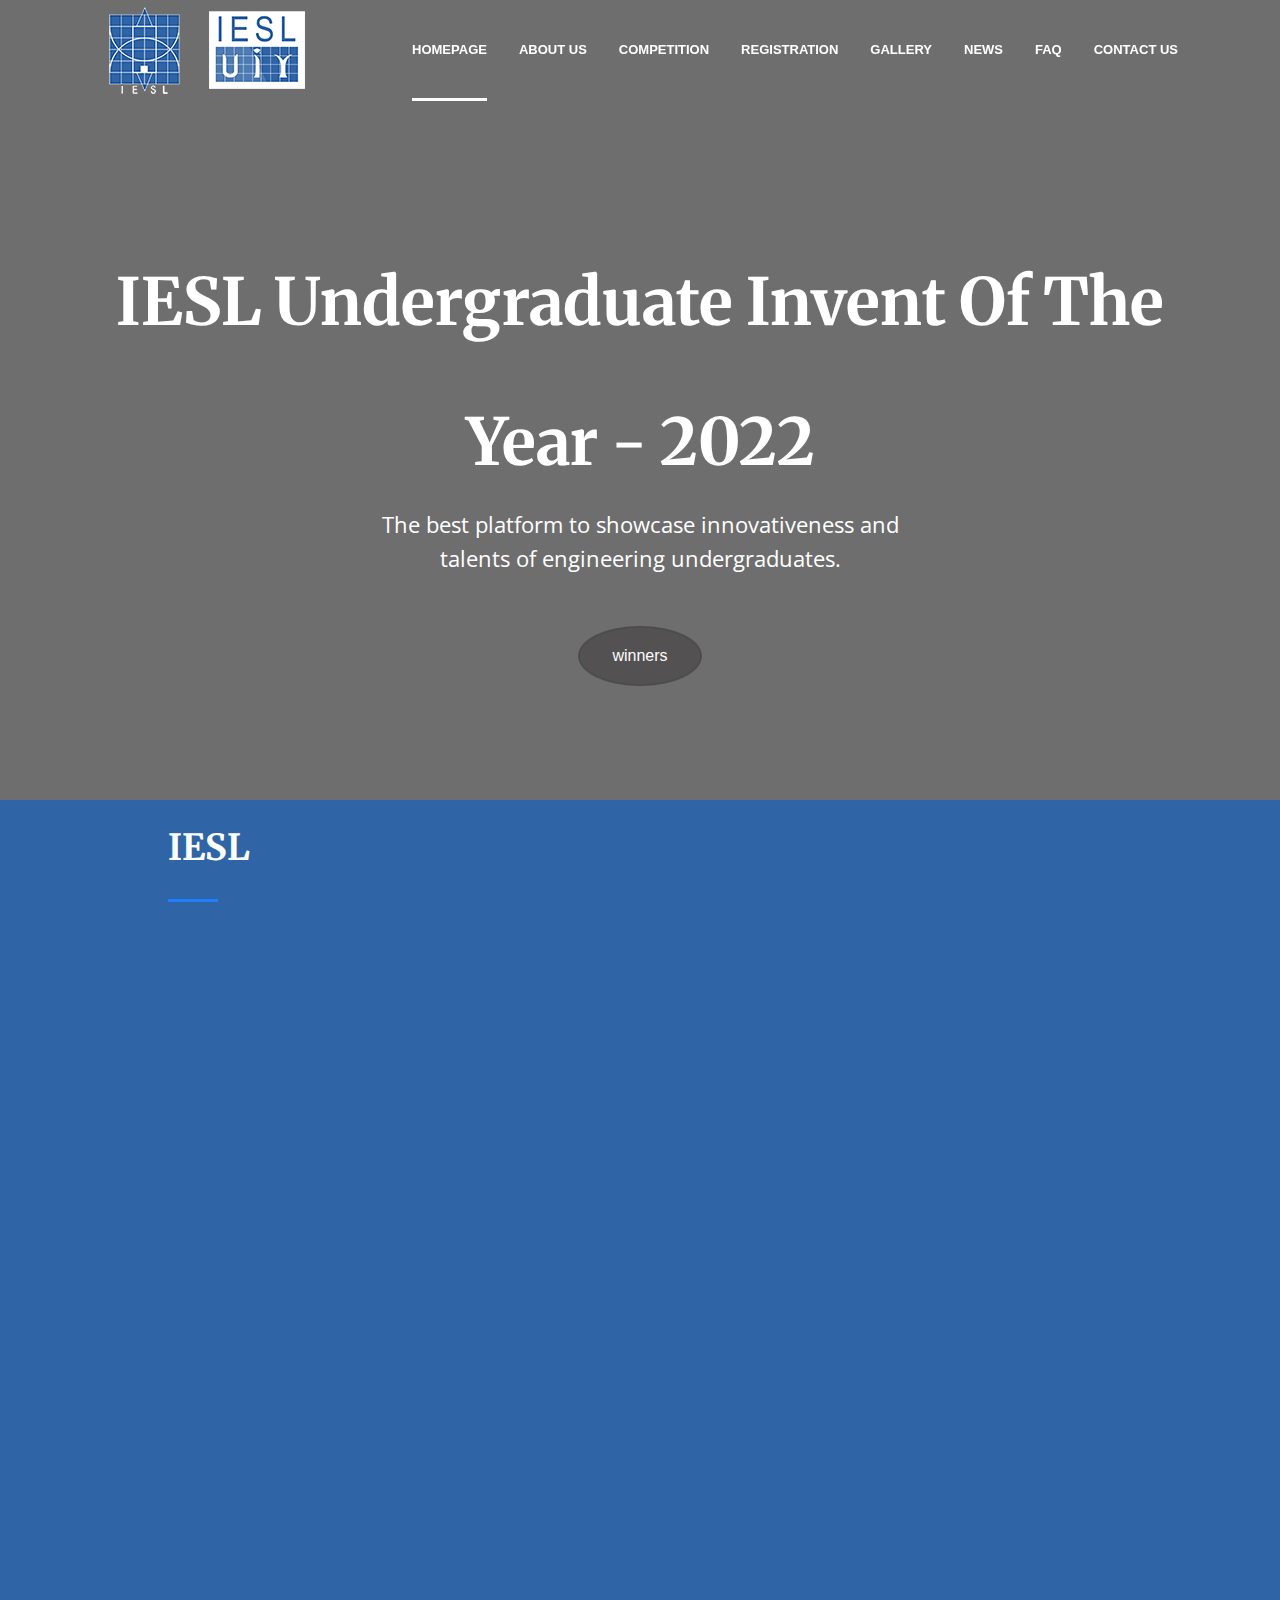
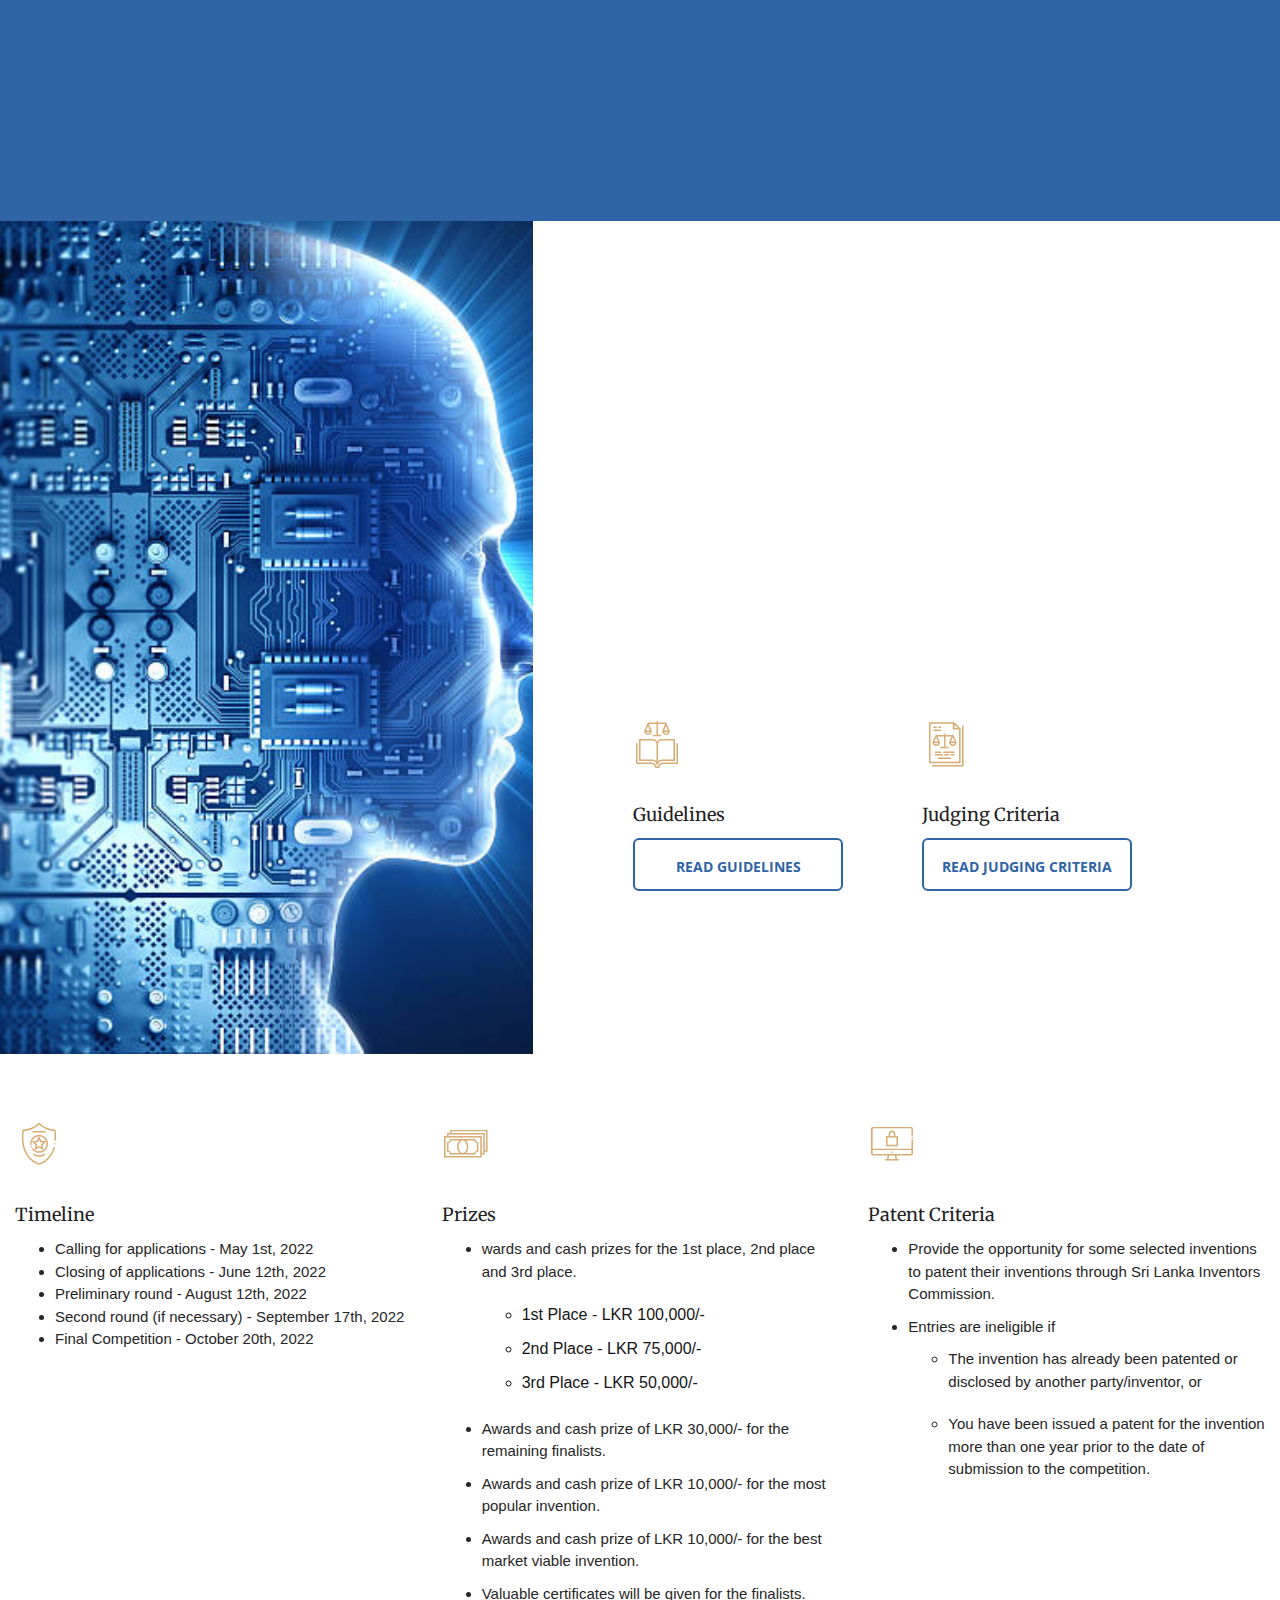
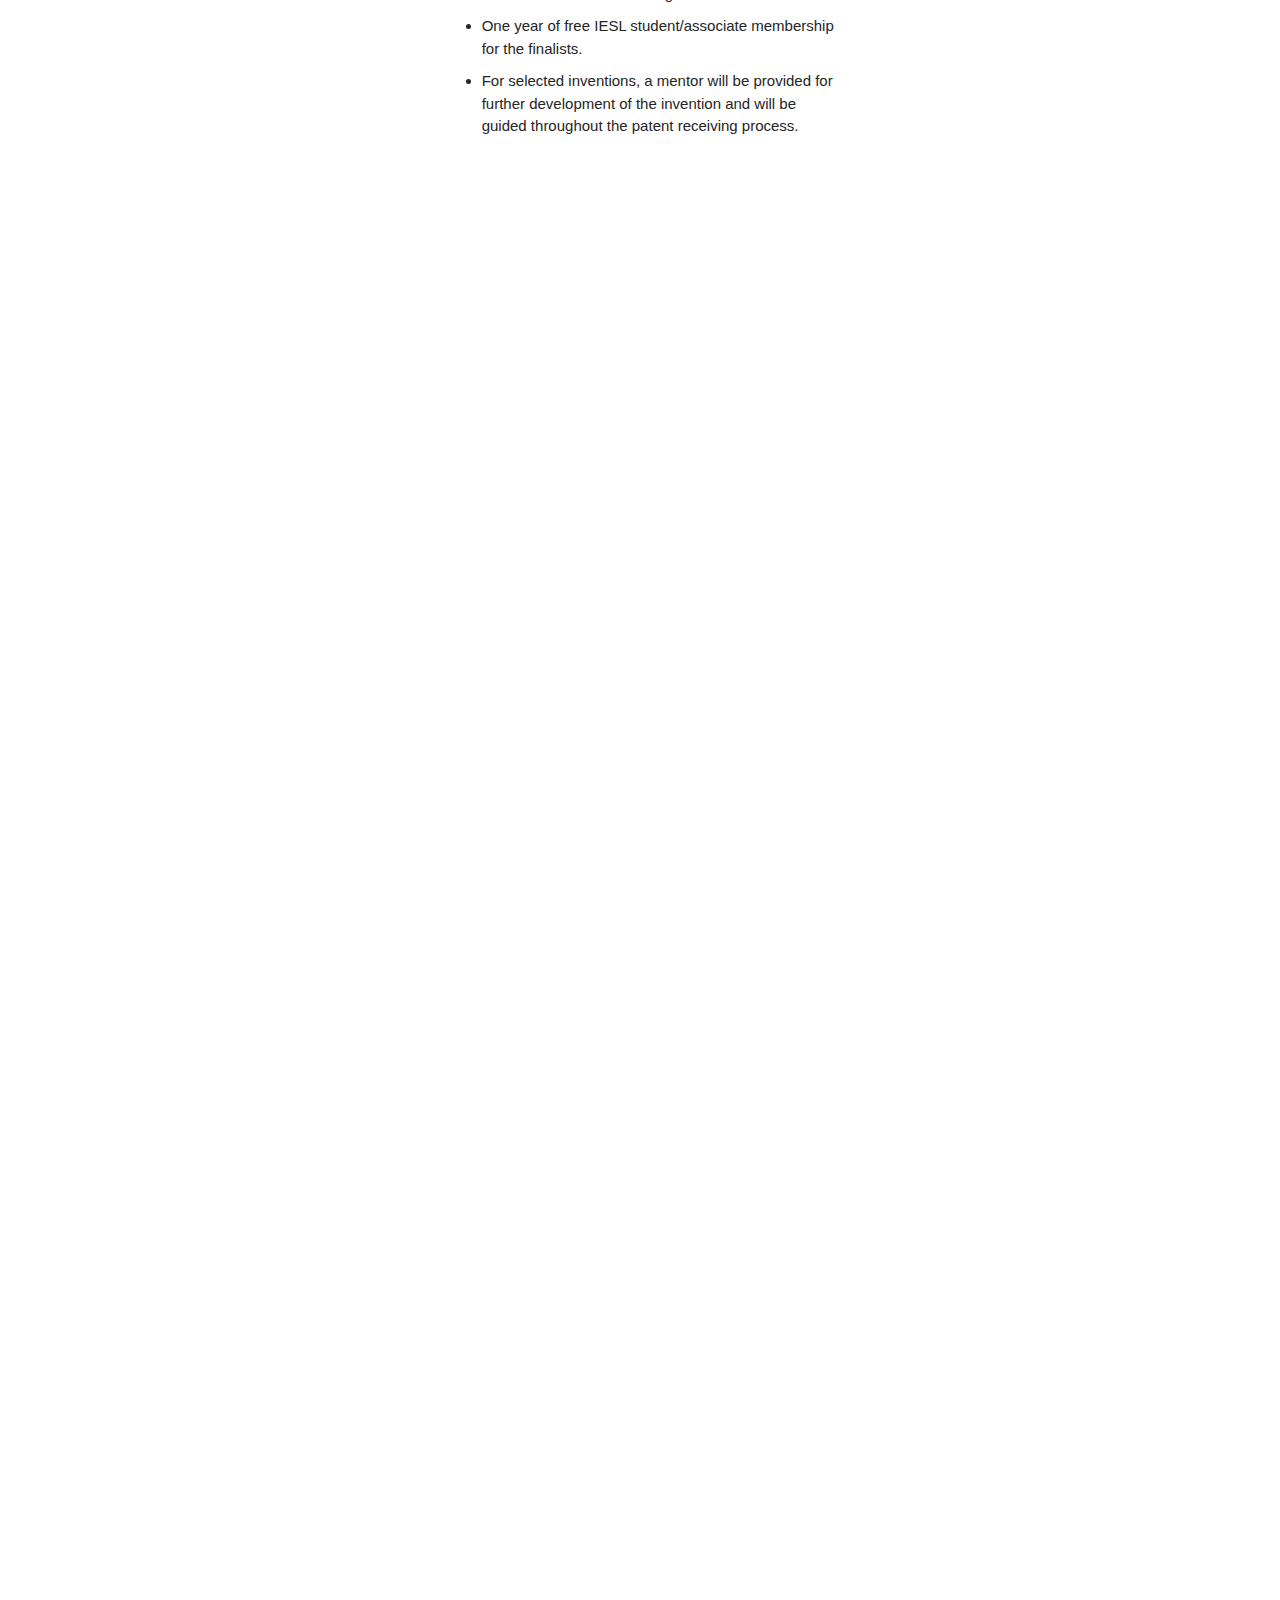
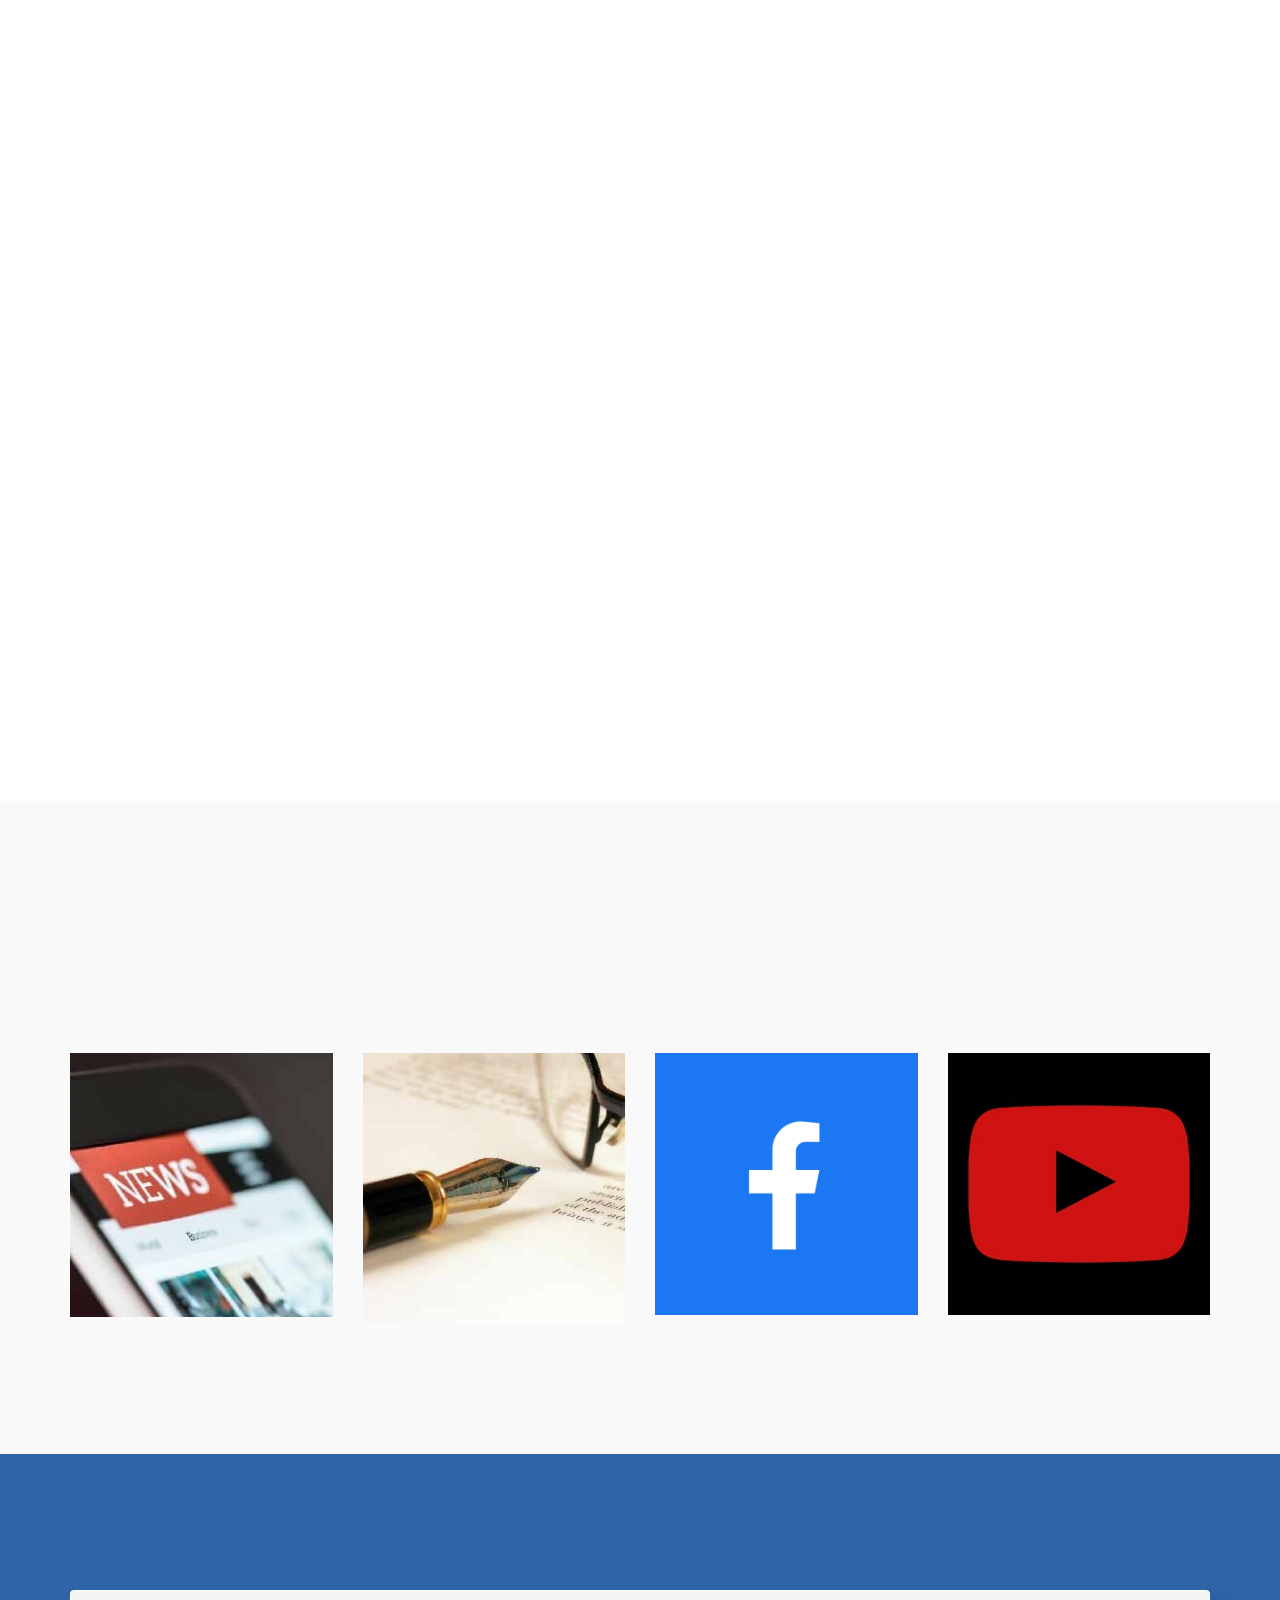
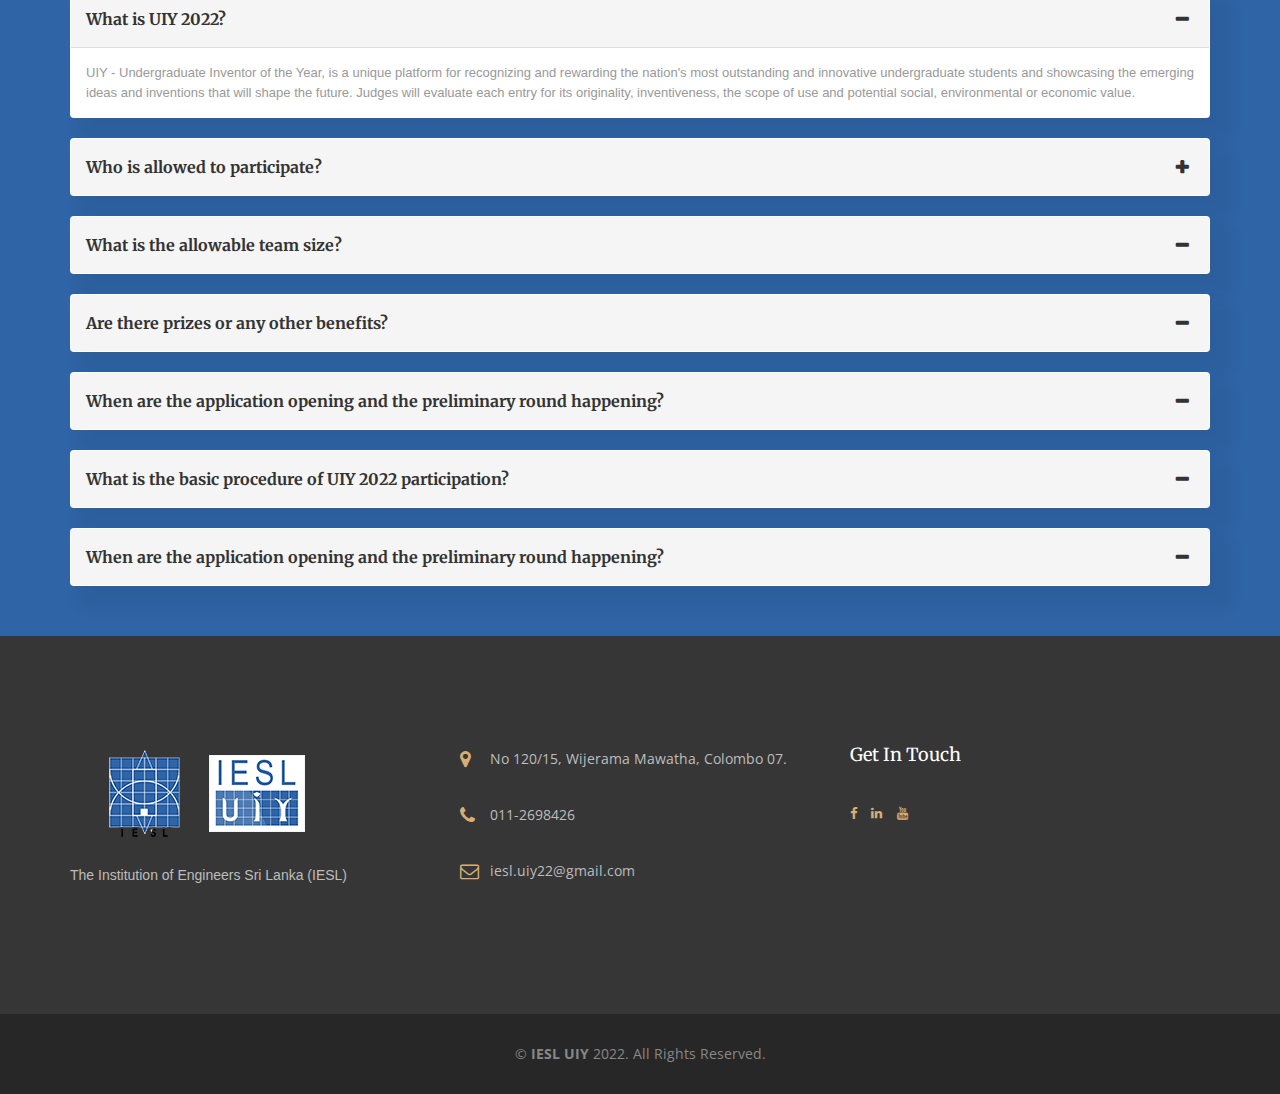
==== index.html @ bcebff73 "initial commit" ====
<!DOCTYPE html>
<html dir="ltr" lang="en-US">
<meta http-equiv="content-type" content="text/html;charset=UTF-8" />
<head>
	<!-- Document Meta
    ============================================= -->
	<meta charset="utf-8">
	<meta http-equiv="X-UA-Compatible" content="IE=edge">
	<!--IE Compatibility Meta-->
	<meta name="author" content="zytheme"/>
	<meta name="viewport" content="width=device-width, initial-scale=1, maximum-scale=1">
	<meta name="description" content="Multi-purpose Business html5 landing page">
	<link href="assets/images/favicon/favicon.ico" rel="icon">
	<link href='https://unpkg.com/boxicons@2.1.2/css/boxicons.min.css' rel='stylesheet'>

	<!-- Fonts
    ============================================= -->
	<link href='http://fonts.googleapis.com/css?family=Open+Sans:300,300i,400,400i,600,600i,700,700i%7CMerriweather:300,300i,400,400i,700,700i,900,900i' rel='stylesheet' type='text/css'>

	<!-- Stylesheets
    ============================================= -->
	<link href="assets/css/external.css" rel="stylesheet">
	<link href="assets/css/bootstrap.min.css" rel="stylesheet">	
<link href="assets/css/style.css" rel="stylesheet">

	<!-- HTML5 shim, for IE6-8 support of HTML5 elements. All other JS at the end of file. -->
	<!--[if lt IE 9]>
      <script src="assets/js/html5shiv.js"></script>
      <script src="assets/js/respond.min.js"></script>
    <![endif]-->

	<!-- Document Title
    ============================================= -->
	<title>	IESL | UIY 2021</title>

	<style>
		div.a {
		  text-align: center;
		}
		
		div.b {
		  text-align: left;
		}
		
		div.c {
		  text-align: right;
		} 
		
		div.d {
		  text-align: justify;
		} 
		</style>
		


		<style>
			body {
			  font-family: Arial;
			  margin: 0;
			}
			
			* {
			  box-sizing: border-box;
			}
			
			img {
			  vertical-align: middle;
			}
			
			/* Position the image container (needed to position the left and right arrows) */
			.container {
			  position: relative;
			}
			
			/* Hide the images by default */
			.mySlides {
			  display: none;
			}
			
			/* Add a pointer when hovering over the thumbnail images */
			.cursor {
			  cursor: pointer;
			}
			
			/* Next & previous buttons */
			
			.next {
			  cursor: pointer;
			  position: absolute;
			  top: 40%;
			  width: auto;
			  padding: 16px;
			  margin-top: -50px;
			  color: rgb(241, 238, 238);
			  font-weight: bold;
			  font-size: 20px;
			  border-radius: 0 3px 3px 0;
			  user-select: none;
			  -webkit-user-select: none;
			}
			
			/* Position the "next button" to the right */
			.next {
			  right: 0;
			  border-radius: 3px 0 0 3px;
			}
			
			/* On hover, add a black background color with a little bit see-through */
			
			.next {
			  background-color: rgba(0, 0, 0, 0.8);
			}
			
			/* Number text (1/3 etc) */
			.numbertext {
			  color: #f2f2f2;
			  font-size: 12px;
			  padding: 8px 12px;
			  position: absolute;
			  top: 0;
			}
			
			/* Container for image text */
			.caption-container {
			  text-align: center;
			  background-color: #222;
			  padding: 2px 16px;
			  color: white;
			}
			
			.row:after {
			  content: "";
			  display: table;
			  clear: both;
			}
			
			/* Six columns side by side */
			.column {
			  float: left;
			  width: 16.66%;
			}
			
			/* Add a transparency effect for thumnbail images */
			.demo {
			  opacity: 0.6;
			}
			
			.active,
			.demo:hover {
			  opacity: 1;
			}

.button {
  border: none;
  color: white;
  padding: 16px 32px;
  text-align: center;
  text-decoration: none;
  display: inline-block;
  font-size: 16px;
  margin: 4px 2px;
  transition-duration: 0.4s;
  cursor: pointer;
}

.button1 {
  background-color: rgb(83, 81, 81); 
  color: rgb(253, 253, 253); 
  border: 2px solid #4d4d4d;
  border-radius: 50%;
}

.button1:hover {
  background-color: #575757;
  color: rgb(10, 10, 10);
}

			</style>
</head>
 
<body class="body-scroll">
	<!-- Document Wrapper
	============================================= -->
	<div id="wrapper" class="wrapper clearfix">	<!-- Header
        ============================================= -->
		<header id="navbar-spy" class="header header-1 header-transparent header-fixed">
			
			<nav id="primary-menu" class="navbar navbar-fixed-top">
				<div class="container">
					<div class="navbar-header">
						<button type="button" class="navbar-toggle collapsed" data-toggle="collapse" data-target="#navbar-collapse-1" aria-expanded="false">
					<span class="sr-only">Toggle navigation</span>
					<span class="icon-bar"></span>
					<span class="icon-bar"></span>
					<span class="icon-bar"></span>
					</button>
					
						<a class="logo" href="index.html">
						<img class="logo-dark" src="assets/images/logo/logo-dark.png" alt="appy Logo">
						<img class="logo-light" src="assets/images/logo/logo-light.png" alt="appy Logo">
					</a>
					</div>
					<div class="collapse navbar-collapse pull-right" id="navbar-collapse-1">
						<ul class="nav navbar-nav nav-pos-right navbar-left nav-split">
							<li class="active"><a data-scroll="scrollTo" href="#slider">Homepage</a>
							</li>
							<li><a data-scroll="scrollTo" href="#about">About Us</a>
							<li><a data-scroll="scrollTo" href="#competition">Competition</a>
							</li>
							
							</li>
							<li><a data-scroll="scrollTo" href="https://forms.gle/jk7kAvyEvwGJWt2A9">Registration</a>
							</li>
							
							<li><a data-scroll="scrollTo" href="#banner3">Gallery</a>
							</li>
							<li><a data-scroll="scrollTo" href="#testimonial">News</a>
							</li>
							<li><a data-scroll="scrollTo" href="#banner">FAQ</a>
							</li>
							<li><a data-scroll="scrollTo" href="#footer">Contact Us</a>
							</li>
						</ul>
					</div>
					<!--/.nav-collapse -->
				</div>
			</nav>

		</header><!-- Slider #1
=== === === === === === === === === === === === === === -->
<section id="slider" class="section slider">
	<div class="slide--item">
		<div class="bg-ytvideo bg-overlay bg-overlay-dark" data-vid-id="xiD3eycmJ24"></div>
		<div class="container">
			<div class="row">
				<div class="col-xs-12 col-sm-12 col-md-12 text-center wow fadeInUp" data-wow-duration="1s">
					<div class="slide--headline">IESL Undergraduate Invent of the <br>
						<br>Year - 2022</div>
				</div>
				<div class="col-xs-12 col-sm-6 col-sm-offset-3 col-md-6 col-md-offset-3 text-center wow fadeInUp" data-wow-duration="1s">
					<div class="slide--bio">The best platform to showcase innovativeness and talents of engineering undergraduates.</div>
				</div>
				<div class="col-xs-12 col-sm-6 col-sm-offset-3 col-md-6 col-md-offset-3 text-center wow fadeInUp" data-wow-duration="1s">
					<a data-scroll="scrollTo" href="#winners"><button class="button button1">winners</button></a>
				</div>
				<div class="col-xs-12 col-sm-6 col-sm-offset-3 col-md-6 col-md-offset-3 text-center wow fadeInUp" data-wow-duration="1s">
				</div>
			</div>
			<!-- .row end -->
		</div>
		<!-- .container end -->
	</div>
	<!-- .slide-item end -->
</section>
<!-- #slider end -->

<!-- Counter #1
=== === === === === === === === === === === === === === -->

<!-- #counter1 end -->

<!-- About
=== === === === === === === === === === === === === === -->
<section id="about" class="section about pt-0 pb-35" style="background-color: rgb(47,100,166);">
	<div class="container">
		<div class="row">
			
			<!-- .col-md-6 end -->
			<div class="col-xs-12 col-sm-12 col-md-12 col-md-offset-1">
				<div class="heading heading-1 mt-30 wow fadeInUp" data-wow-duration="1s">
					<h2 class="heading--title" style="color: #fcfdfd;"><b>IESL</b></h2>
					<div class="heading--divider"></div>
				</div>
				<div class="about-content wow fadeInUp d" data-wow-duration="1s">
					<p style="color: rgb(255, 255, 255);">The Institution of Engineers Sri Lanka (IESL) is a multidisciplinary professional Engineering institution in Sri Lanka. It is the foremost institute for Engineers in this country. 
					</p>
				</div>

				<br>

				<div class="col-xs-12 col-sm-6 col-md-6 wow fadeInUp" data-wow-duration="1s">
					<div class="feature-panel">
						<div class="feature--content b">
							<h3 style="color: rgb(255, 255, 255);">Vision</h3>
							<p style="color: white;"> Be amongst the leading professional institutions in engineering and technology in the world.</p>
						</div>
					</div>
					<!-- .feature-panel end -->
				</div>

				<div class="col-xs-12 col-sm-6 col-md-6 wow fadeInUp" data-wow-duration="1s">
					<div class="feature-panel">
						<div class="feature--content b">
							<h3 style="color: rgb(255, 255, 255);">Mission</h3>
							<p style="color: white;">To be the apex national body of engineers in Sri Lanka which ensures internationally 
								recognized and locally relevant standards in the professional practice and education in engineering, 
								while actively supporting national development and diligently serving its members and the society at large.</p>
						</div>
					</div>
					<!-- .feature-panel end -->
				</div>
				<br>

				<div class="heading heading-1 mt-70 wow fadeInUp" data-wow-duration="1s">
					<h2 class="heading--title" style="color: #f7fafd;"><b>IESL - UIY Committee</b></h2>
					<div class="heading--divider"></div>
				</div>
				<div class="about-content wow fadeInUp d" data-wow-duration="1s">
					<p>Undergraduate Inventor of the Year (UIY) is a committee in IESL that aims to encourage and stimulate undergraduates’ interest in inventions related to Engineering. 
						It also focuses on providing an opportunity for Engineering undergraduates to organize and present their inventions.
					</p>
				</div>

				<div class="col-6 col-sm-3 wow fadeInUp" data-wow-duration="1s">
					<div class="member b">
						<div class="member-info">
							<h5>Eng. Kasun Perera</h5>
							<h6>Chairman</h6>
						</div>
					</div>
					
				</div>

				<div class="col-6 col-sm-3 wow fadeInUp" data-wow-duration="1s">
					<div class="member b">
						<div class="member-info">
							<h5>Dr. Kisho Kumar</h5>
							<h6>Secretary</h6>
						</div>
					</div>
					
				</div>

				<div class="col-6 col-sm-3 wow fadeInUp" data-wow-duration="1s">
					<div class="member b">
						<div class="member-info">
							<h5>Eng. Navodana Kankanamge</h5>
							<h6>Immediate Past Chairman
							</h6>
						</div>
					</div>
					
				</div>

				<div class="col-6 col-sm-3 wow fadeInUp" data-wow-duration="1s">
					<div class="member b">
						<div class="member-info">
							<h5>Eng. Lasantha Prasad</h5>
							<h6>Deputy Chairman</h6>
						</div>
					</div>
					
				</div>
				
				<div class="col-6 col-sm-3 wow fadeInUp" data-wow-duration="1s">
					<div class="member b">
						<div class="member-info">
							<h5>Eng. Imasha Balahewa</h5>
							<h6>Assistant Secretary</h6>
						</div>
					</div>
					
				</div>

				<div class="col-6 col-sm-3 wow fadeInUp" data-wow-duration="1s">
					<div class="member b">
						<div class="member-info">
							<h5>Eng. Jagath Jayaranga</h5>
							<h6>Committee Member</h6>
						</div>
					</div>
					
				</div>
				<div class="col-6 col-sm-3 wow fadeInUp" data-wow-duration="1s">
					<div class="member b">
						<div class="member-info">
							<h5>Eng. Prabath Illangakoon</h5>
							<h6>Committee Member</h6>
						</div>
					</div>
					
				</div>
				<div class="col-6 col-sm-3 wow fadeInUp" data-wow-duration="1s">
					<div class="member b">
						<div class="member-info">
							<h5>Eng.Upul Pallekubura</h5>
							<h6>Committee Member</h6>
						</div>
					</div>
					
				</div>
				<div class="col-6 col-sm-3 wow fadeInUp" data-wow-duration="1s">
					<div class="member b">
						<div class="member-info">
							<h5>Eng. Sameera Wijerathne</h5>
							<h6>Committee Member</h6>
						</div>
					</div>
					
				</div>
				<div class="col-6 col-sm-3 wow fadeInUp" data-wow-duration="1s">
					<div class="member b">
						<div class="member-info">
							<h5>Eng. Uththara Kanakaratne</h5>
							<h6>Committee Member</h6>
						</div>
					</div>
					
				</div>
				<div class="col-6 col-sm-3 wow fadeInUp" data-wow-duration="1s">
					<div class="member b">
						<div class="member-info">
							<h5>Eng. Akila Wijesinghe</h5>
							<h6>Committee Member</h6>
						</div>
					</div>
					
				</div>
				<div class="col-6 col-sm-3 wow fadeInUp" data-wow-duration="1s">
					<div class="member b">
						<div class="member-info">
							<h5>Eng. Vinura Wickramasinghe</h5>
							<h6>Committee Member</h6>
						</div>
					</div>
					
				</div>
				
				

				
				
			</div>
			<!-- .col-md-6 end -->
		</div>
		<!-- .row end -->
	</div>
	<!-- .container end -->
</section>
<!-- #feature2 end -->

<section id="competition" class="bg-white pt-0 pb-0">
	<div class="container-fluid">
		<div class="row">
			<div class="col-xs-12 col-sm-12 col-md-5 pr-0 pl-0">
				<div class="col-img  bg-overlay">
					<div class="bg-section">
						<img src="assets/images/background/bg-4.jpg" alt="Background"/>
					</div>
				</div>
			</div>
			<!-- .col-md-6 end-->
			<br><br>
			<div class="col-xs-12 col-sm-12 col-md-7 col-content pl-100">
				<div class="row clearfix">
					<div class="col-xs-12 col-sm-12 col-md-12">
						<div class="heading heading-1 wow fadeInUp d" data-wow-duration="1s">
							<h2 class="heading--title" style="color: #2f64a6;">UIY 2022</h2>
							<p class="heading--desc">This program is a unique platform for recognizing and rewarding the nation's most outstanding and innovative undergraduate students and showcasing the emerging ideas and inventions that will shape the future. Judges will evaluate each entry for its originality, inventiveness, scope of use and potential social, environmental or economic value. Winners will enjoy exclusive cash prizes, awards, 
								certificates and the opportunity to patent their inventions.</p>
							
						</div>
					</div>
					<!-- .col-md-6 end -->
				</div>
				<br>
				<!-- .row end -->
				<div class="row mb-50">
					<!-- Panel #1 -->
					<div class="col-xs-12 col-sm-6 col-md-6">
						<div class="feature-panel">
							<div class="feature--icon">
								<i class="icon icon-noun_740300_cc"></i>
							</div>
							<div class="feature--content">
								<h3>Guidelines</h3>
								<a class="btn btn--secondary btn--bordered" href="read_guidelines.html">Read Guidelines</a>
							</div>
						</div>
						<!-- .feature-panel end -->
					</div>
					<!-- .col-md-4 end -->

					<!-- Panel #2 -->
					<div class="col-xs-12 col-sm-6 col-md-6">
						<div class="feature-panel">
							<div class="feature--icon">
								<i class="icon icon-noun_741305_cc"></i>
							</div>
							<div class="feature--content">
								<h3>Judging Criteria</h3>
								<a class="btn btn--secondary btn--bordered" href="judging_criteria.html">Read Judging Criteria</a>
							</div>
						</div>
						<!-- .feature-panel end -->
					</div>
					<!-- .col-md-4 end -->

				</div>
				<!-- .row end -->
			</div>
		</div>

     <br><br>
		<div class="row">
			<!-- Panel #3 -->
			<div class="col-xs-12 col-sm-4 col-md-4">
				<div class="feature-panel">
					<div class="feature--icon">
						<i class="icon icon-noun_740296_cc"></i>
					</div>
					<div class="feature--content">
						<h3>Timeline</h3>
						<ul style="color: #252525; font-size: 15px;">
							<li>Calling for applications		- May 1st, 2022 </li>
							<li>Closing of applications		- June 12th, 2022 </li>
							<li>Preliminary round		- August 12th, 2022 </li>
							<li>Second round (if necessary)	- September 17th, 2022 </li>
							<li>Final Competition		- October 20th, 2022  </li>
						</ul>
					</div>
				</div>
				<!-- .feature-panel end -->
			</div>
			<div class="col-xs-12 col-sm-4 col-md-4">
				<div class="feature-panel">
					<div class="feature--icon">
						<i class="icon icon-noun_741291_cc"></i>
					</div>
					<div class="feature--content">
						<h3>Prizes</h3>
						<ul style="color: #252525; font-size: 15px;">
							<li style="padding-bottom: 10px;">wards and cash prizes for the 1st place, 2nd place and 3rd place.
								</li>
								<ul type="A" style="color: #141414; font-size: medium;">
									<li style="padding-top: 10px;">1st Place - LKR 100,000/-</li>
									<li style="padding-top: 10px;">2nd Place - LKR 75,000/-</li>
									<li style="padding-top: 10px;">3rd Place - LKR 50,000/-</li>
								  </ul> 
								  <br>
							<li style="padding-bottom: 10px;"> Awards and cash prize of LKR 30,000/- for the remaining finalists.</li>
							<li style="padding-bottom: 10px;"> Awards and cash prize of LKR 10,000/- for the most popular invention.</li>
							<li style="padding-bottom: 10px;"> Awards and cash prize of LKR 10,000/- for the best market viable invention.</li>
							<li style="padding-bottom: 10px;"> Valuable certificates will be given for the finalists.</li>
							<li style="padding-bottom: 10px;"> One year of free IESL student/associate membership for the finalists.</li>
							<li style="padding-bottom: 10px;"> For selected inventions, a mentor will be provided for further development of the invention and will be guided throughout the patent receiving process.</li>

						</ul>
					</div>
				</div>
				<!-- .feature-panel end -->
			</div>
			<!-- .col-md-4 end -->
			<div class="col-xs-12 col-sm-4 col-md-4">
				<div class="feature-panel">
					<div class="feature--icon">
						<i class="icon icon-noun_740314_cc"></i>
					</div>
					<div class="feature--content">
						<h3>Patent Criteria</h3>
						<ul style="color: #252525; font-size: 15px;">
							<li style="padding-bottom: 10px;">Provide the opportunity for some selected inventions to patent their inventions through Sri Lanka Inventors Commission.</li>
							<li style="padding-bottom: 10px;">Entries are ineligible if 
								<ul>
									<li style="padding-bottom: 10px; padding-top: 10px;">The invention has already been patented or disclosed by another party/inventor, or </li>
									<li style="padding-bottom: 10px; padding-top: 10px;"> You have been issued a patent for the invention more than one year prior to the date of submission to the competition.</li>
								</ul>
							</li>
						</ul>
					</div>
				</div>
				<!-- .feature-panel end -->
			</div>
		
		</div>
		<!-- .row end -->
	</div>
	<!-- .container end -->
</section>
<section id="winners" class="bg-white pt-50 pb-0">
	<div class="container-fluid">
		<div class="row">
			
			<div class="col-md-10 col-md-offset-1 pb-50 wow fadeInUp" data-wow-duration="1s">
				
				<div class="heading heading-1 text--center wow fadeInUp pb-50" data-wow-duration="1s">
					<h2 class="heading--title--gallery">UIY 2021 Winners</h2>
					<br>
					<div class="heading--divider mb-02 heading--center"></div>
					
					
				</div>
				<div class="container">
					<div class="row"><!--
				
				Photos from unsplash.com
				
				Follow me on
				Dribbble: https://dribbble.com/supahfunk
				Twitter: https://twitter.com/supahfunk
				Codepen: https://codepen.io/supah/
				
				-->
				<div class="gallery-winners">
				  <figure>
					<img  src="assets\images\winners\winners5.jpg" alt="" />
					
				  </figure>
				  <figure>
					<img src="assets\images\winners\thankyou.jpg" alt="" />
					
				  </figure>
				  <!-- <figure>
					<img src="assets\images\winners\winners6.jpg" alt="" />
					
				  </figure> -->
				  <figure>
					<img src="assets\images\winners\winners2.jpg" alt="" />
					
				  </figure>
				  <figure>
					<img src="assets\images\winners\winners4.jpg" alt="" />
					
				  </figure>
				  <figure>
					<img src="assets\images\winners\winners1.jpg" alt="" />
					
				  </figure>
				  <figure>
					<img src="assets\images\winners\winners3.jpg" alt="" />
					
				  </figure>
				  
				  
				</div>
				
				<svg xmlns="http://www.w3.org/2000/svg" xmlns:xlink="http://www.w3.org/1999/xlink" style="display:none;">
				  <symbol id="close" viewBox="0 0 18 18">
					<path fill-rule="evenodd" clip-rule="evenodd" fill="#FFFFFF" d="M9,0.493C4.302,0.493,0.493,4.302,0.493,9S4.302,17.507,9,17.507
							S17.507,13.698,17.507,9S13.698,0.493,9,0.493z M12.491,11.491c0.292,0.296,0.292,0.773,0,1.068c-0.293,0.295-0.767,0.295-1.059,0
							l-2.435-2.457L6.564,12.56c-0.292,0.295-0.766,0.295-1.058,0c-0.292-0.295-0.292-0.772,0-1.068L7.94,9.035L5.435,6.507
							c-0.292-0.295-0.292-0.773,0-1.068c0.293-0.295,0.766-0.295,1.059,0l2.504,2.528l2.505-2.528c0.292-0.295,0.767-0.295,1.059,0
							s0.292,0.773,0,1.068l-2.505,2.528L12.491,11.491z"/>
				  </symbol>
				</svg>
				<script>
					popup = {
				  init: function(){
					$('figure').click(function(){
					  popup.open($(this));
					});
					
					$(document).on('click', '.popup img', function(){
					  return false;
					}).on('click', '.popup', function(){
					  popup.close();
					})
				  },
				  open: function($figure) {
					$('.gallery').addClass('pop');
					$popup = $('<div class="popup" />').appendTo($('body'));
					$fig = $figure.clone().appendTo($('.popup'));
					$bg = $('<div class="bg" />').appendTo($('.popup'));
					$close = $('<div class="close"><svg><use xlink:href="#close"></use></svg></div>').appendTo($fig);
					$shadow = $('<div class="shadow" />').appendTo($fig);
					src = $('img', $fig).attr('src');
					$shadow.css({backgroundImage: 'url(' + src + ')'});
					$bg.css({backgroundImage: 'url(' + src + ')'});
					setTimeout(function(){
					  $('.popup').addClass('pop');
					}, 10);
				  },
				  close: function(){
					$('.gallery, .popup').removeClass('pop');
					setTimeout(function(){
					  $('.popup').remove()
					}, 100);
				  }
				}
				
				popup.init()
				
				</script>
						
						
					</div>
				</div>
					
				
			</div>
		</div>
		<!-- .row end -->
	</div>
	<!-- .container end -->
</section>


<!-- Team #1
=== === === === === === === === === === === === === === -->
<!-- #team end  -->
<!-- Banner #3
=== === === === === === === === === === === === === === -->
<section id="banner3" class="bg-white pt-50 pb-0" style="background-color: rgb(47,100,166);">
	<div class="container-fluid">
		<div class="row">
			
			<div class="col-md-10 col-md-offset-1 pb-50 wow fadeInUp" data-wow-duration="1s">
				
				<div class="heading heading-1 text--center wow fadeInUp pb-50" data-wow-duration="1s">
					<h2 class="heading--title--gallery">Gallery</h2>
					<br>
					<div class="heading--divider mb-02 heading--center"></div>
					
					
				</div>


				<div class="container">
					<div class="mySlides">
					  <div class="numbertext">1 / 6</div>
					  <img src="assets/images/gallery/FB_IMG_1616121938739.jpg" style="width:100%">
					</div>
				  
					<div class="mySlides">
					  <div class="numbertext">2 / 6</div>
					  <img src="assets/images/gallery/img2.jpg" style="width:100%">
					</div>
				  
					<div class="mySlides">
					  <div class="numbertext">3 / 6</div>
					  <img src="assets/images/gallery/img3.jpg" style="width:100%">
					</div>
					  
					<div class="mySlides">
					  <div class="numbertext">4 / 6</div>
					  <img src="assets/images/gallery/img4.jpg" style="width:100%">
					</div>
				  
					<div class="mySlides">
					  <div class="numbertext">5 / 6</div>
					  <img src="assets/images/gallery/img5.jpg" style="width:100%">
					</div>
					  
					<div class="mySlides">
					  <div class="numbertext">6 / 6</div>
					  <img src="assets/images/gallery/img6.jpg" style="width:100%">
					</div>

					<div class="mySlides">
						<div class="numbertext">6 / 7</div>
						<img src="assets/images/gallery/img7.jpg" style="width:100%">
					  </div>
					  
					  <div class="mySlides">
						<div class="numbertext">6 / 8</div>
						<img src="assets/images/gallery/img8.jpg" style="width:100%">
					  </div>
					  
					  <div class="mySlides">
						<div class="numbertext">6 / 9</div>
						<img src="assets/images/gallery/img9.PNG" style="width:100%">
					  </div>

					   
					  <div class="mySlides">
						<div class="numbertext">6 / 10</div>
						<img src="assets/images/gallery/img10.jpg" style="width:100%">
					  </div>

					   
					  <div class="mySlides">
						<div class="numbertext">6 / 11</div>
						<img src="assets/images/gallery/img11.jpg" style="width:100%">
					  </div>

					   
					  <div class="mySlides">
						<div class="numbertext">6 / 12</div>
						<img src="assets/images/gallery/img12.JPG" style="width:100%">
					  </div>

					   
					  <div class="mySlides">
						<div class="numbertext">6 / 13</div>
						<img src="assets/images/gallery/img13.png" style="width:100%">
					  </div>

					  <div class="mySlides">
						<div class="numbertext">6 / 14</div>
						<img src="assets/images/gallery/img14.jpg" style="width:100%">
					  </div>

					  <div class="mySlides">
						<div class="numbertext">6 / 15</div>
						<img src="assets/images/gallery/img15.png" style="width:100%">
					  </div>

					  <div class="mySlides">
						<div class="numbertext">6 / 16</div>
						<img src="assets/images/gallery/img16.jpg" style="width:100%">
					  </div>

					  <div class="mySlides">
						<div class="numbertext">6 / 17</div>
						<img src="assets/images/gallery/img17.jpg" style="width:100%">
					  </div>

					  <div class="mySlides">
						<div class="numbertext">6 / 18</div>
						<img src="assets/images/gallery/img18.jpg" style="width:100%">
					  </div>

					  <div class="mySlides">
						<div class="numbertext">6 / 19</div>
						<img src="assets/images/gallery/img19.png" style="width:100%">
					  </div>

					  <div class="mySlides">
						<div class="numbertext">6 / 20</div>
						<img src="assets/images/gallery/img20.jpg" style="width:100%">
					  </div>

					  <div class="mySlides">
						<div class="numbertext">6 / 21</div>
						<img src="assets/images/gallery/img21.jpg" style="width:100%">
					  </div>
					  
					<!-- <a class="prev" onclick="plusSlides(-1)">❮</a> -->
					<a class="next" onclick="plusSlides(1)">❯</a>
				  
				  </div>
		
			</div>
		</div>
		<!-- .row end -->
	</div>
	<!-- .container end -->
</section>
<!-- #banner3 end -->
<!-- Testimonial #2
=== === === === === === === === === === === === === === -->
<section id="testimonial" class="testimonial">
	<div class="container">
		<div class="row clearfix">
			<div class="col-xs-12 col-sm-12 col-md-6 col-md-offset-3">
				<div class="heading heading-1 text--center wow fadeInUp" data-wow-duration="1s">
					<h2 class="heading--title" style="color: #2f64a6;">Get in touch with us</h2>
					
					<div class="heading--divider mb-80 heading--center"></div>
				</div>
			</div>
			<!-- .col-md-6 end -->
		</div>
		<!-- .row end -->
		<div class="row">

			<a href="#">
			<!-- Member #1 -->
			<div class="col-xs-12 col-sm-3 col-md-3">
				<div class="member">
					<div class="member-img">
						<img src="assets/images/team/dd.jpg" width="280" height="150" alt="member"/>
						<div class="member-overlay">
							<a href="https://iesl.lk/SLEN/54/UIY%20Inven-%CE%8Cvation%20Program.php">
							<div class="member-social">
								<div class=" pos-vertical-center">
									<h3 style="color: aliceblue;">SLEN NewsLetter</h3>
								</div>
							</div>
							</a>
						</div>
						<!-- .memebr-ovelay end -->
					</div>
					<!-- .member-img end -->
				</div>
				<!-- .member end -->
			</div>
			<!-- .col-md-3 end -->
			</a>

			

			<a href="">
			<!-- Member #2 -->
			<div class="col-xs-12 col-sm-3 col-md-3">
				<div class="member">
					<div class="member-img ">
						<img src="assets/images/team/ee.jpg" alt="member"/>
						<div class="member-overlay">
							<a href = "https://drive.google.com/uc?export=download&id=1vGldttZw5C9ZEB0uwjhrRpW8bVTpb_px">
							<div class="member-social">
								<div class=" pos-vertical-center">
									<h3 style="color: aliceblue;">E-Magazine</h3>
								</div>
							</div>
							</a>
						</div>
						<!-- .memebr-ovelay end -->
					</div>
					<!-- .member-img end -->
				</div>
				<!-- .member end -->
			</div>
			<!-- .col-md-3 end -->
			</a>

			<a href="#">
			<!-- Member #3 -->
			<div class="col-xs-12 col-sm-3 col-md-3">
				<div class="member">
					<div class="member-img" onclick="location.href='#';">
						<img src="assets/images/team/fb3.png" alt="member"/>
						<div class="member-overlay">
							<div class="member-social">
								<a href="https://www.facebook.com/IESL-JIY-UIY-103052855227397">
								<div class=" pos-vertical-center">
									<h3 style="color: aliceblue; font-size: 200%;">Facebook</h3>
								</div>
								</a>
							</div>
						</div>
						<!-- .memebr-ovelay end -->
					</div>
					<!-- .member-img end -->
					
				</div>
				<!-- .member end -->
			</div>
			<!-- .col-md-3 end -->
			</a>

			<a href="#">
				<!-- Member #1 -->
				<div class="col-xs-12 col-sm-3 col-md-3">
					<div class="member">
						<div class="member-img">
							<img src="assets/images/team/w.jpg" alt="member"/>
							<div class="member-overlay">
								<div class="member-social">
									<a href="https://www.youtube.com/channel/UCH5gHoIXiNMhShsXK6Zda0g"></a>
									<div class=" pos-vertical-center">
										<h3 style="color: aliceblue;">Youtube</h3>
									</div>
								</a>
								</div>
							</div>
							<!-- .memebr-ovelay end -->
						</div>
						<!-- .member-img end -->
					</div>
					<!-- .member end -->
				</div>
				<!-- .col-md-3 end -->
				</a>

		</div>
	</div>
</section> <!-- .testimonial2 end -->
<!-- Clients Carousel Section
=== === === === === === === === === === === === === === -->

<!-- #clients end -->

<!-- Banner 
=== === === === === === === === === === === === === === -->
<section id="banner" class="section cta pt-50 pb-30" style="background-color: rgb(47,100,166);">
	<div class="container-fluid">
		<div class="row">
			<div class="heading heading-1 text--center wow fadeInUp pb-50" data-wow-duration="1s">
				<h2 class="heading--title" style="color: aliceblue;">FAQ</h2>
			</div>
			<div class="container">
				<div class="row">
				  <div class="col-md-12">
					<div class="panel-group" id="accordion" role="tablist" aria-multiselectable="true">
					  <div class="panel panel-default">
						<div class="panel-heading" role="tab" id="headingOne">
						  <h4 class="panel-title">
							<a data-toggle="collapse" data-parent="#accordion" href="#collapseOne" aria-expanded="true" aria-controls="collapseOne">
								What is UIY 2022?
							</a>
						  </h4>
			  
						</div>
						<div id="collapseOne" class="panel-collapse collapse in" role="tabpanel" aria-labelledby="headingOne">
						  	<div class="panel-body">UIY - Undergraduate Inventor of the Year, is a unique platform for recognizing and rewarding
								the nation&#39;s most outstanding and innovative undergraduate students and showcasing the
								emerging ideas and inventions that will shape the future. Judges will evaluate each entry for its
								originality, inventiveness, the scope of use and potential social, environmental or economic
								value.
			  				</div>
						</div>
					  </div>
					  <div class="panel panel-default">
						<div class="panel-heading" role="tab" id="headingTwo">
						  <h4 class="panel-title">
							<a class="collapsed" data-toggle="collapse" data-parent="#accordion" href="#collapseTwo" aria-expanded="false" aria-controls="collapseTwo">
								Who is allowed to participate?
							</a>
						  </h4>
			  
						</div>
						<div id="collapseTwo" class="panel-collapse collapse" role="tabpanel" aria-labelledby="headingTwo">
						  	<div class="panel-body">To enter the competition, the student shall be an undergraduate of Engineering faculties of the
								University of Peradeniya, University of Moratuwa, University of Ruhuna, University of Sri
								Jayewardenepura, South Eastern University, University of Jaffna and Open University of Sri
								Lanka as of 1st May 2022. 
			  				</div>
						</div>
					  </div>

					  <div class="panel panel-default">
						<div class="panel-heading" role="tab" id="headingThree">
						  <h4 class="panel-title">
							<a data-toggle="collapse" data-parent="#accordion" href="#collapseThree" aria-expanded="true" aria-controls="collapseThree">
								What is the allowable team size?
							</a>
						  </h4>
			  
						</div>
						<div id="collapseThree" class="panel-collapse collapse" role="tabpanel" aria-labelledby="headingThree">
							<div class="panel-body">You can participate as an individual or a group project. The maximum number of group
							  members per group is eight. A contestent can be a part of the competition as follows,</div>
  
							  <ul>
								  <li>One/ two individual project/s</li>
								  <li>One individual project and one group project</li>
								  <li>One group project. </li>
								
						</div>
					  </div>


					  <div class="panel panel-default">
						<div class="panel-heading" role="tab" id="headingFour">
						  <h4 class="panel-title">
							<a data-toggle="collapse" data-parent="#accordion" href="#collapseFour" aria-expanded="true" aria-controls="collapseFour">
								Are there prizes or any other benefits?
							</a>
						  </h4>
			  
						</div>
						<div id="collapseFour" class="panel-collapse collapse" role="tabpanel" aria-labelledby="headingFour">
							<div class="panel-body">Absolutely! Awards criteria are as follows,
							  <ul>
								  <li>Awards and cash prizes for the 1st place, 2nd place and 3rd place.</li>
								  <ul>
									  <li>1st Place - LKR 100,000/-</li>
									  <li>2nd Place - LKR 75,000/-</li>
									  <li>3rd Place - LKR 50,000/-</li>
								  </ul>	
								  <li>Awards and cash prize of LKR 30,000/- for the remaining finalists.</li>
								  <li>Awards and cash prize of LKR 10,000/- for the most popular invention.</li>
								  <li>Awards and cash prize of LKR 10,000/- for the best market viable invention.</li>
								  <li>Valuable certificates will be given for the finalists.</li>
								  <li>One year of free IESL student/associate membership for the finalists.</li>
								  <li>For selected inventions, a mentor will be provided for further development of the</li>
								  <li>invention and will be guided throughout the patent receiving process.</li>
							</ul>  
							
							</div>
							<div class="panel-body">Patent Criteria is as follows,
							  <ul>
								  <li>Provide the opportunity for some selected inventions to patent their inventions through
									  Sri Lanka Inventors Commission.</li>
								  <li>Entries are ineligible if</li>
								  <ul>
									  <li>The invention has already been patented or disclosed by another party/inventor,
										  or</li>
									  <li>You have been issued a patent for the invention more than one year prior to the
										  date of submission to the competition.</li>
									  
								  </ul>	
							</ul>  
							
							</div>
					  </div>
					  </div>

					  <div class="panel panel-default">
						<div class="panel-heading" role="tab" id="headingFive">
						  <h4 class="panel-title">
							<a data-toggle="collapse" data-parent="#accordion" href="#collapseFive" aria-expanded="true" aria-controls="collapseFive">
								When are the application opening and the preliminary round happening?
							</a>
						  </h4>
			  
						</div>
						<div id="collapseFive" class="panel-collapse collapse" role="tabpanel" aria-labelledby="headingFive">
							<div class="panel-body">Absolutely! Awards criteria are as follows,
							  <ul>
								  <li>Calling for applications - May 1st , 2022</li>
								  <li>Closing of applications - June 12th , 2022</li>
								  <li>The preliminary competition - August 12th, 2022</li>
								  <li>Second round (if necessary) - September 17th, 2022</li>
								  <li>Final Competition - October 20th, 2022</li>
						  
							</ul>  
							
							</div>
					  </div>
					  </div>


					  <div class="panel panel-default">
						<div class="panel-heading" role="tab" id="headingSix">
						  <h4 class="panel-title">
							<a data-toggle="collapse" data-parent="#accordion" href="#collapseSix" aria-expanded="true" aria-controls="collapseSix">
								What is the basic procedure of UIY 2022 participation?
							</a>
						  </h4>
			  
						</div>
						<div id="collapseSix" class="panel-collapse collapse" role="tabpanel" aria-labelledby="headingSix">
							<div class="panel-body">Registration form link :
							  <ul>
							  <li>Students must submit their inventions to the Deputy Executive Secretary, IESL through a
								  google form or website by 29th May 2022 with the project proposal, a signed letter
								  from the Department Head verifying the originality and the application form.</li>
							  <li>The verification letter by the Head of the department should objectively set forth the
								  extent to which the student exercised independence and originality and the part the
								  advisor played. All the names of the inventors must be included in the verification letter.</li>
							  <li>The maximum page count for the project proposal is 5 pages. And it should be in pdf
								  format.</li>
								  <li>The piliminery competition will be held on August 12th 2022. The number of additional
									  rounds will be decided accordingly by considering the total number of initial
									  submissions. If so, the dates will be informed. Selected inventions (maximum ten
									  inventions) will be eligible to participate in the UIY final in October 2022.</li>
							</ul>  
							
							</div>
					  </div>
					  </div>


					  <div class="panel panel-default">
						<div class="panel-heading" role="tab" id="headingSeven">
						  <h4 class="panel-title">
							<a data-toggle="collapse" data-parent="#accordion" href="#collapseSeven" aria-expanded="true" aria-controls="collapseSeven">
								When are the application opening and the preliminary round happening?
							</a>
						  </h4>
			  
						</div>
						<div id="collapseSeven" class="panel-collapse collapse" role="tabpanel" aria-labelledby="headingSeven">
							<div class="panel-body">Judged by the Sri Lanka Inventors Commission and the judge’s decision will be the final
							  decision.
							</div>
							<div class="panel-body">The judge panel will evaluate the project based on the following criterias,
							</div>
							<ul>
						  <li>Explanation of the problem identified, targeted solution, advantages of the project idea and the people affected</li>
						  <li>Expressing the idea clearly with its positive impact</li>
						  <li>Comparing of the idea with what already exists (if applicable) and/or highlight</li>
						  <li>The uniqueness of the solution</li>
						  <li>Demonstrate the idea in tangible form (prototype or as a diagram)</li>
						  <li>Commercial viability and the marketing approach of the idea</li>
						  <li>Innovativeness of the project idea</li>
					  
						</ul>  
					  </div>
					  </div>

					</div>
				  </div>
				</div>
			  </div>
		</div>
		<!-- .row end -->
	</div>
	<!-- .container end -->
</section>
<!-- #banner2 end -->

		<!-- Footer #5
============================================= -->
		<footer id="footer" class="footer">
		<!-- Widget Section
	============================================= -->
	<div class="footer-widget">
		<div class="container">
			<div class="row">
				<div class="col-xs-12 col-sm-4 col-md-4 footer--widget-about">
					<div class="footer--widget-content">
						<img class="mb-20" src="assets/images/logo/logo-dark.png" alt="logo">
						<p>The Institution of Engineers Sri Lanka (IESL)</p>
						<div class="clearfix"></div>
						
					</div>
				</div><!-- .col-md-4 end -->
				<div class="col-xs-12 col-sm-4 col-md-4 footer--widget-contact">
					
					<div class="footer--widget-content">
						<ul class="list-unstyled mb-0">
							<li><i class="fa fa-map-marker"></i> No 120/15, Wijerama Mawatha, Colombo 07.</li>
							<li><i class="fa fa-phone"></i> 011-2698426</li>
							<li><i class="fa fa-envelope-o"></i>iesl.uiy22@gmail.com</li>
						</ul>
					</div>
				</div>
					
				
				<div class="col-xs-12 col-sm-4 col-md-4 footer--widget-contact">
					<div class="footer--widget-title">
						<h5>Get In Touch</h5>
					</div>
					<div class="social">
							<a class="share-twitter" href="https://www.facebook.com/IESL-JIY-UIY-103052855227397"><i class="fa fa-facebook"></i></a>&nbsp;&nbsp;&nbsp;
							<a class="share-linkedin" href="https://www.linkedin.com/company/iesl-uiy/"><i class="fa fa-linkedin"></i></a>&nbsp;&nbsp;&nbsp;
							<a class="share-pinterest" href="https://www.youtube.com/channel/UCH5gHoIXiNMhShsXK6Zda0g"><i class="fa fa-youtube"></i></a>
						</div>
				</div><!-- .col-md-4 end -->
			</div>
		</div><!-- .container end -->
	</div>
			<!-- Copyrights
	============================================= -->
		<div class="footer--copyright">
			<div class="container">
				<div class="row">
					<div class="col-xs-12 col-sm-12 col-md-12 text--center">
						<span>&copy; <strong>IESL UIY </strong> 2022. All rights reserved.</span>
					</div>
				</div>
			</div>
			<!-- .container end -->
			</div>
		</footer>
		</div>
		<!-- #wrapper end -->

		<!-- Footer Scripts
============================================= -->
		<script src="assets/js/jquery-2.2.4.min.js"></script>
		<script src="assets/js/plugins.js"></script>
		<script src="assets/js/functions.js"></script>
		<script>
			let slideIndex = 1;
			showSlides(slideIndex);
			
			function plusSlides(n) {
			  showSlides(slideIndex += n);
			}
			
			function currentSlide(n) {
			  showSlides(slideIndex = n);
			}
			
			function showSlides(n) {
			  let i;
			  let slides = document.getElementsByClassName("mySlides");
			  let dots = document.getElementsByClassName("demo");
			  let captionText = document.getElementById("caption");
			  if (n > slides.length) {slideIndex = 1}
			  if (n < 1) {slideIndex = slides.length}
			  for (i = 0; i < slides.length; i++) {
				slides[i].style.display = "none";
			  }
			  for (i = 0; i < dots.length; i++) {
				dots[i].className = dots[i].className.replace(" active", "");
			  }
			  slides[slideIndex-1].style.display = "block";
			  dots[slideIndex-1].className += " active";
			  captionText.innerHTML = dots[slideIndex-1].alt;
			}
			</script>
</body>
</html>
---- assets/css/external.css ----
/* Magnific Popup CSS */
.mfp-bg {
  top: 0;
  left: 0;
  width: 100%;
  height: 100%;
  z-index: 1042;
  overflow: hidden;
  position: fixed;
  background: #0b0b0b;
  opacity: 0.8;
  filter: alpha(opacity=80); }

.mfp-wrap {
  top: 0;
  left: 0;
  width: 100%;
  height: 100%;
  z-index: 1043;
  position: fixed;
  outline: none !important;
  -webkit-backface-visibility: hidden; }

.mfp-container {
  text-align: center;
  position: absolute;
  width: 100%;
  height: 100%;
  left: 0;
  top: 0;
  padding: 0 8px;
  -webkit-box-sizing: border-box;
  -moz-box-sizing: border-box;
  box-sizing: border-box; }

.mfp-container:before {
  content: '';
  display: inline-block;
  height: 100%;
  vertical-align: middle; }

.mfp-align-top .mfp-container:before {
  display: none; }

.mfp-content {
  position: relative;
  display: inline-block;
  vertical-align: middle;
  margin: 0 auto;
  text-align: left;
  z-index: 1045; }

.mfp-inline-holder .mfp-content,
.mfp-ajax-holder .mfp-content {
  width: 100%;
  cursor: auto; }

.mfp-ajax-cur {
  cursor: progress; }

.mfp-zoom-out-cur, .mfp-zoom-out-cur .mfp-image-holder .mfp-close {
  cursor: -moz-zoom-out;
  cursor: -webkit-zoom-out;
  cursor: zoom-out; }

.mfp-zoom {
  cursor: pointer;
  cursor: -webkit-zoom-in;
  cursor: -moz-zoom-in;
  cursor: zoom-in; }

.mfp-auto-cursor .mfp-content {
  cursor: auto; }

.mfp-close,
.mfp-arrow,
.mfp-preloader,
.mfp-counter {
  -webkit-user-select: none;
  -moz-user-select: none;
  user-select: none; }

.mfp-loading.mfp-figure {
  display: none; }

.mfp-hide {
  display: none !important; }

.mfp-preloader {
  color: #CCC;
  position: absolute;
  top: 50%;
  width: auto;
  text-align: center;
  margin-top: -0.8em;
  left: 8px;
  right: 8px;
  z-index: 1044; }
  .mfp-preloader a {
    color: #CCC; }
    .mfp-preloader a:hover {
      color: #FFF; }

.mfp-s-ready .mfp-preloader {
  display: none; }

.mfp-s-error .mfp-content {
  display: none; }

button.mfp-close,
button.mfp-arrow {
  overflow: visible;
  cursor: pointer;
  background: transparent;
  border: 0;
  -webkit-appearance: none;
  display: block;
  outline: none;
  padding: 0;
  z-index: 1046;
  -webkit-box-shadow: none;
  box-shadow: none; }

button::-moz-focus-inner {
  padding: 0;
  border: 0; }

.mfp-close {
  width: 44px;
  height: 44px;
  line-height: 44px;
  position: absolute;
  right: 0;
  top: 0;
  text-decoration: none;
  text-align: center;
  opacity: 0.65;
  filter: alpha(opacity=65);
  padding: 0 0 18px 10px;
  color: #FFF;
  font-style: normal;
  font-size: 28px;
  font-family: Arial, Baskerville, monospace; }
  .mfp-close:hover,
  .mfp-close:focus {
    opacity: 1;
    filter: alpha(opacity=100); }
  .mfp-close:active {
    top: 1px; }

.mfp-close-btn-in .mfp-close {
  color: #333; }

.mfp-image-holder .mfp-close,
.mfp-iframe-holder .mfp-close {
  color: #FFF;
  right: -6px;
  text-align: right;
  padding-right: 6px;
  width: 100%; }

.mfp-counter {
  position: absolute;
  top: 0;
  right: 0;
  color: #CCC;
  font-size: 12px;
  line-height: 18px;
  white-space: nowrap; }

.mfp-arrow {
  position: absolute;
  opacity: 0.65;
  filter: alpha(opacity=65);
  margin: 0;
  top: 50%;
  margin-top: -55px;
  padding: 0;
  width: 90px;
  height: 110px;
  -webkit-tap-highlight-color: transparent; }
  .mfp-arrow:active {
    margin-top: -54px; }
  .mfp-arrow:hover,
  .mfp-arrow:focus {
    opacity: 1;
    filter: alpha(opacity=100); }
  .mfp-arrow:before,
  .mfp-arrow:after,
  .mfp-arrow .mfp-b,
  .mfp-arrow .mfp-a {
    content: '';
    display: block;
    width: 0;
    height: 0;
    position: absolute;
    left: 0;
    top: 0;
    margin-top: 35px;
    margin-left: 35px;
    border: medium inset transparent; }
  .mfp-arrow:after,
  .mfp-arrow .mfp-a {
    border-top-width: 13px;
    border-bottom-width: 13px;
    top: 8px; }
  .mfp-arrow:before,
  .mfp-arrow .mfp-b {
    border-top-width: 21px;
    border-bottom-width: 21px;
    opacity: 0.7; }

.mfp-arrow-left {
  left: 0; }
  .mfp-arrow-left:after,
  .mfp-arrow-left .mfp-a {
    border-right: 17px solid #FFF;
    margin-left: 31px; }
  .mfp-arrow-left:before,
  .mfp-arrow-left .mfp-b {
    margin-left: 25px;
    border-right: 27px solid #3F3F3F; }

.mfp-arrow-right {
  right: 0; }
  .mfp-arrow-right:after,
  .mfp-arrow-right .mfp-a {
    border-left: 17px solid #FFF;
    margin-left: 39px; }
  .mfp-arrow-right:before,
  .mfp-arrow-right .mfp-b {
    border-left: 27px solid #3F3F3F; }

.mfp-iframe-holder {
  padding-top: 40px;
  padding-bottom: 40px; }
  .mfp-iframe-holder .mfp-content {
    line-height: 0;
    width: 100%;
    max-width: 900px; }
  .mfp-iframe-holder .mfp-close {
    top: -40px; }

.mfp-iframe-scaler {
  width: 100%;
  height: 0;
  overflow: hidden;
  padding-top: 56.25%; }
  .mfp-iframe-scaler iframe {
    position: absolute;
    display: block;
    top: 0;
    left: 0;
    width: 100%;
    height: 100%;
    box-shadow: 0 0 8px rgba(0, 0, 0, 0.6);
    background: #000; }

/* Main image in popup */
img.mfp-img {
  width: auto;
  max-width: 100%;
  height: auto;
  display: block;
  line-height: 0;
  -webkit-box-sizing: border-box;
  -moz-box-sizing: border-box;
  box-sizing: border-box;
  padding: 40px 0 40px;
  margin: 0 auto; }

/* The shadow behind the image */
.mfp-figure {
  line-height: 0; }
  .mfp-figure:after {
    content: '';
    position: absolute;
    left: 0;
    top: 40px;
    bottom: 40px;
    display: block;
    right: 0;
    width: auto;
    height: auto;
    z-index: -1;
    box-shadow: 0 0 8px rgba(0, 0, 0, 0.6);
    background: #444; }
  .mfp-figure small {
    color: #BDBDBD;
    display: block;
    font-size: 12px;
    line-height: 14px; }
  .mfp-figure figure {
    margin: 0; }

.mfp-bottom-bar {
  margin-top: -36px;
  position: absolute;
  top: 100%;
  left: 0;
  width: 100%;
  cursor: auto; }

.mfp-title {
  text-align: left;
  line-height: 18px;
  color: #F3F3F3;
  word-wrap: break-word;
  padding-right: 36px; }

.mfp-image-holder .mfp-content {
  max-width: 100%; }

.mfp-gallery .mfp-image-holder .mfp-figure {
  cursor: pointer; }

@media screen and (max-width: 800px) and (orientation: landscape), screen and (max-height: 300px) {
  /**
       * Remove all paddings around the image on small screen
       */
  .mfp-img-mobile .mfp-image-holder {
    padding-left: 0;
    padding-right: 0; }
  .mfp-img-mobile img.mfp-img {
    padding: 0; }
  .mfp-img-mobile .mfp-figure:after {
    top: 0;
    bottom: 0; }
  .mfp-img-mobile .mfp-figure small {
    display: inline;
    margin-left: 5px; }
  .mfp-img-mobile .mfp-bottom-bar {
    background: rgba(0, 0, 0, 0.6);
    bottom: 0;
    margin: 0;
    top: auto;
    padding: 3px 5px;
    position: fixed;
    -webkit-box-sizing: border-box;
    -moz-box-sizing: border-box;
    box-sizing: border-box; }
    .mfp-img-mobile .mfp-bottom-bar:empty {
      padding: 0; }
  .mfp-img-mobile .mfp-counter {
    right: 5px;
    top: 3px; }
  .mfp-img-mobile .mfp-close {
    top: 0;
    right: 0;
    width: 35px;
    height: 35px;
    line-height: 35px;
    background: rgba(0, 0, 0, 0.6);
    position: fixed;
    text-align: center;
    padding: 0; } }

@media all and (max-width: 900px) {
  .mfp-arrow {
    -webkit-transform: scale(0.75);
    transform: scale(0.75); }
  .mfp-arrow-left {
    -webkit-transform-origin: 0;
    transform-origin: 0; }
  .mfp-arrow-right {
    -webkit-transform-origin: 100%;
    transform-origin: 100%; }
  .mfp-container {
    padding-left: 6px;
    padding-right: 6px; } }

.mfp-ie7 .mfp-img {
  padding: 0; }

.mfp-ie7 .mfp-bottom-bar {
  width: 600px;
  left: 50%;
  margin-left: -300px;
  margin-top: 5px;
  padding-bottom: 5px; }

.mfp-ie7 .mfp-container {
  padding: 0; }

.mfp-ie7 .mfp-content {
  padding-top: 44px; }

.mfp-ie7 .mfp-close {
  top: 0;
  right: 0;
  padding-top: 0; }
/*!
 *  Font Awesome 4.6.3 by @davegandy - http://fontawesome.io - @fontawesome
 *  License - http://fontawesome.io/license (Font: SIL OFL 1.1, CSS: MIT License)
 */@font-face{font-family:'FontAwesome';src:url('../fonts/fontawesome-webfont.eot?v=4.6.3');src:url('../fonts/fontawesome-webfont.eot?#iefix&v=4.6.3') format('embedded-opentype'),url('../fonts/fontawesome-webfont.woff2?v=4.6.3') format('woff2'),url('../fonts/fontawesome-webfont.woff?v=4.6.3') format('woff'),url('../fonts/fontawesome-webfont.ttf?v=4.6.3') format('truetype'),url('../fonts/fontawesome-webfont.svg?v=4.6.3#fontawesomeregular') format('svg');font-weight:normal;font-style:normal}.fa{display:inline-block;font:normal normal normal 14px/1 FontAwesome;font-size:inherit;text-rendering:auto;-webkit-font-smoothing:antialiased;-moz-osx-font-smoothing:grayscale}.fa-lg{font-size:1.33333333em;line-height:.75em;vertical-align:-15%}.fa-2x{font-size:2em}.fa-3x{font-size:3em}.fa-4x{font-size:4em}.fa-5x{font-size:5em}.fa-fw{width:1.28571429em;text-align:center}.fa-ul{padding-left:0;margin-left:2.14285714em;list-style-type:none}.fa-ul>li{position:relative}.fa-li{position:absolute;left:-2.14285714em;width:2.14285714em;top:.14285714em;text-align:center}.fa-li.fa-lg{left:-1.85714286em}.fa-border{padding:.2em .25em .15em;border:solid .08em #eee;border-radius:.1em}.fa-pull-left{float:left}.fa-pull-right{float:right}.fa.fa-pull-left{margin-right:.3em}.fa.fa-pull-right{margin-left:.3em}.pull-right{float:right}.pull-left{float:left}.fa.pull-left{margin-right:.3em}.fa.pull-right{margin-left:.3em}.fa-spin{-webkit-animation:fa-spin 2s infinite linear;animation:fa-spin 2s infinite linear}.fa-pulse{-webkit-animation:fa-spin 1s infinite steps(8);animation:fa-spin 1s infinite steps(8)}@-webkit-keyframes fa-spin{0%{-webkit-transform:rotate(0deg);transform:rotate(0deg)}100%{-webkit-transform:rotate(359deg);transform:rotate(359deg)}}@keyframes fa-spin{0%{-webkit-transform:rotate(0deg);transform:rotate(0deg)}100%{-webkit-transform:rotate(359deg);transform:rotate(359deg)}}.fa-rotate-90{-ms-filter:"progid:DXImageTransform.Microsoft.BasicImage(rotation=1)";-webkit-transform:rotate(90deg);-ms-transform:rotate(90deg);transform:rotate(90deg)}.fa-rotate-180{-ms-filter:"progid:DXImageTransform.Microsoft.BasicImage(rotation=2)";-webkit-transform:rotate(180deg);-ms-transform:rotate(180deg);transform:rotate(180deg)}.fa-rotate-270{-ms-filter:"progid:DXImageTransform.Microsoft.BasicImage(rotation=3)";-webkit-transform:rotate(270deg);-ms-transform:rotate(270deg);transform:rotate(270deg)}.fa-flip-horizontal{-ms-filter:"progid:DXImageTransform.Microsoft.BasicImage(rotation=0, mirror=1)";-webkit-transform:scale(-1, 1);-ms-transform:scale(-1, 1);transform:scale(-1, 1)}.fa-flip-vertical{-ms-filter:"progid:DXImageTransform.Microsoft.BasicImage(rotation=2, mirror=1)";-webkit-transform:scale(1, -1);-ms-transform:scale(1, -1);transform:scale(1, -1)}:root .fa-rotate-90,:root .fa-rotate-180,:root .fa-rotate-270,:root .fa-flip-horizontal,:root .fa-flip-vertical{filter:none}.fa-stack{position:relative;display:inline-block;width:2em;height:2em;line-height:2em;vertical-align:middle}.fa-stack-1x,.fa-stack-2x{position:absolute;left:0;width:100%;text-align:center}.fa-stack-1x{line-height:inherit}.fa-stack-2x{font-size:2em}.fa-inverse{color:#fff}.fa-glass:before{content:"\f000"}.fa-music:before{content:"\f001"}.fa-search:before{content:"\f002"}.fa-envelope-o:before{content:"\f003"}.fa-heart:before{content:"\f004"}.fa-star:before{content:"\f005"}.fa-star-o:before{content:"\f006"}.fa-user:before{content:"\f007"}.fa-film:before{content:"\f008"}.fa-th-large:before{content:"\f009"}.fa-th:before{content:"\f00a"}.fa-th-list:before{content:"\f00b"}.fa-check:before{content:"\f00c"}.fa-remove:before,.fa-close:before,.fa-times:before{content:"\f00d"}.fa-search-plus:before{content:"\f00e"}.fa-search-minus:before{content:"\f010"}.fa-power-off:before{content:"\f011"}.fa-signal:before{content:"\f012"}.fa-gear:before,.fa-cog:before{content:"\f013"}.fa-trash-o:before{content:"\f014"}.fa-home:before{content:"\f015"}.fa-file-o:before{content:"\f016"}.fa-clock-o:before{content:"\f017"}.fa-road:before{content:"\f018"}.fa-download:before{content:"\f019"}.fa-arrow-circle-o-down:before{content:"\f01a"}.fa-arrow-circle-o-up:before{content:"\f01b"}.fa-inbox:before{content:"\f01c"}.fa-play-circle-o:before{content:"\f01d"}.fa-rotate-right:before,.fa-repeat:before{content:"\f01e"}.fa-refresh:before{content:"\f021"}.fa-list-alt:before{content:"\f022"}.fa-lock:before{content:"\f023"}.fa-flag:before{content:"\f024"}.fa-headphones:before{content:"\f025"}.fa-volume-off:before{content:"\f026"}.fa-volume-down:before{content:"\f027"}.fa-volume-up:before{content:"\f028"}.fa-qrcode:before{content:"\f029"}.fa-barcode:before{content:"\f02a"}.fa-tag:before{content:"\f02b"}.fa-tags:before{content:"\f02c"}.fa-book:before{content:"\f02d"}.fa-bookmark:before{content:"\f02e"}.fa-print:before{content:"\f02f"}.fa-camera:before{content:"\f030"}.fa-font:before{content:"\f031"}.fa-bold:before{content:"\f032"}.fa-italic:before{content:"\f033"}.fa-text-height:before{content:"\f034"}.fa-text-width:before{content:"\f035"}.fa-align-left:before{content:"\f036"}.fa-align-center:before{content:"\f037"}.fa-align-right:before{content:"\f038"}.fa-align-justify:before{content:"\f039"}.fa-list:before{content:"\f03a"}.fa-dedent:before,.fa-outdent:before{content:"\f03b"}.fa-indent:before{content:"\f03c"}.fa-video-camera:before{content:"\f03d"}.fa-photo:before,.fa-image:before,.fa-picture-o:before{content:"\f03e"}.fa-pencil:before{content:"\f040"}.fa-map-marker:before{content:"\f041"}.fa-adjust:before{content:"\f042"}.fa-tint:before{content:"\f043"}.fa-edit:before,.fa-pencil-square-o:before{content:"\f044"}.fa-share-square-o:before{content:"\f045"}.fa-check-square-o:before{content:"\f046"}.fa-arrows:before{content:"\f047"}.fa-step-backward:before{content:"\f048"}.fa-fast-backward:before{content:"\f049"}.fa-backward:before{content:"\f04a"}.fa-play:before{content:"\f04b"}.fa-pause:before{content:"\f04c"}.fa-stop:before{content:"\f04d"}.fa-forward:before{content:"\f04e"}.fa-fast-forward:before{content:"\f050"}.fa-step-forward:before{content:"\f051"}.fa-eject:before{content:"\f052"}.fa-chevron-left:before{content:"\f053"}.fa-chevron-right:before{content:"\f054"}.fa-plus-circle:before{content:"\f055"}.fa-minus-circle:before{content:"\f056"}.fa-times-circle:before{content:"\f057"}.fa-check-circle:before{content:"\f058"}.fa-question-circle:before{content:"\f059"}.fa-info-circle:before{content:"\f05a"}.fa-crosshairs:before{content:"\f05b"}.fa-times-circle-o:before{content:"\f05c"}.fa-check-circle-o:before{content:"\f05d"}.fa-ban:before{content:"\f05e"}.fa-arrow-left:before{content:"\f060"}.fa-arrow-right:before{content:"\f061"}.fa-arrow-up:before{content:"\f062"}.fa-arrow-down:before{content:"\f063"}.fa-mail-forward:before,.fa-share:before{content:"\f064"}.fa-expand:before{content:"\f065"}.fa-compress:before{content:"\f066"}.fa-plus:before{content:"\f067"}.fa-minus:before{content:"\f068"}.fa-asterisk:before{content:"\f069"}.fa-exclamation-circle:before{content:"\f06a"}.fa-gift:before{content:"\f06b"}.fa-leaf:before{content:"\f06c"}.fa-fire:before{content:"\f06d"}.fa-eye:before{content:"\f06e"}.fa-eye-slash:before{content:"\f070"}.fa-warning:before,.fa-exclamation-triangle:before{content:"\f071"}.fa-plane:before{content:"\f072"}.fa-calendar:before{content:"\f073"}.fa-random:before{content:"\f074"}.fa-comment:before{content:"\f075"}.fa-magnet:before{content:"\f076"}.fa-chevron-up:before{content:"\f077"}.fa-chevron-down:before{content:"\f078"}.fa-retweet:before{content:"\f079"}.fa-shopping-cart:before{content:"\f07a"}.fa-folder:before{content:"\f07b"}.fa-folder-open:before{content:"\f07c"}.fa-arrows-v:before{content:"\f07d"}.fa-arrows-h:before{content:"\f07e"}.fa-bar-chart-o:before,.fa-bar-chart:before{content:"\f080"}.fa-twitter-square:before{content:"\f081"}.fa-facebook-square:before{content:"\f082"}.fa-camera-retro:before{content:"\f083"}.fa-key:before{content:"\f084"}.fa-gears:before,.fa-cogs:before{content:"\f085"}.fa-comments:before{content:"\f086"}.fa-thumbs-o-up:before{content:"\f087"}.fa-thumbs-o-down:before{content:"\f088"}.fa-star-half:before{content:"\f089"}.fa-heart-o:before{content:"\f08a"}.fa-sign-out:before{content:"\f08b"}.fa-linkedin-square:before{content:"\f08c"}.fa-thumb-tack:before{content:"\f08d"}.fa-external-link:before{content:"\f08e"}.fa-sign-in:before{content:"\f090"}.fa-trophy:before{content:"\f091"}.fa-github-square:before{content:"\f092"}.fa-upload:before{content:"\f093"}.fa-lemon-o:before{content:"\f094"}.fa-phone:before{content:"\f095"}.fa-square-o:before{content:"\f096"}.fa-bookmark-o:before{content:"\f097"}.fa-phone-square:before{content:"\f098"}.fa-twitter:before{content:"\f099"}.fa-facebook-f:before,.fa-facebook:before{content:"\f09a"}.fa-github:before{content:"\f09b"}.fa-unlock:before{content:"\f09c"}.fa-credit-card:before{content:"\f09d"}.fa-feed:before,.fa-rss:before{content:"\f09e"}.fa-hdd-o:before{content:"\f0a0"}.fa-bullhorn:before{content:"\f0a1"}.fa-bell:before{content:"\f0f3"}.fa-certificate:before{content:"\f0a3"}.fa-hand-o-right:before{content:"\f0a4"}.fa-hand-o-left:before{content:"\f0a5"}.fa-hand-o-up:before{content:"\f0a6"}.fa-hand-o-down:before{content:"\f0a7"}.fa-arrow-circle-left:before{content:"\f0a8"}.fa-arrow-circle-right:before{content:"\f0a9"}.fa-arrow-circle-up:before{content:"\f0aa"}.fa-arrow-circle-down:before{content:"\f0ab"}.fa-globe:before{content:"\f0ac"}.fa-wrench:before{content:"\f0ad"}.fa-tasks:before{content:"\f0ae"}.fa-filter:before{content:"\f0b0"}.fa-briefcase:before{content:"\f0b1"}.fa-arrows-alt:before{content:"\f0b2"}.fa-group:before,.fa-users:before{content:"\f0c0"}.fa-chain:before,.fa-link:before{content:"\f0c1"}.fa-cloud:before{content:"\f0c2"}.fa-flask:before{content:"\f0c3"}.fa-cut:before,.fa-scissors:before{content:"\f0c4"}.fa-copy:before,.fa-files-o:before{content:"\f0c5"}.fa-paperclip:before{content:"\f0c6"}.fa-save:before,.fa-floppy-o:before{content:"\f0c7"}.fa-square:before{content:"\f0c8"}.fa-navicon:before,.fa-reorder:before,.fa-bars:before{content:"\f0c9"}.fa-list-ul:before{content:"\f0ca"}.fa-list-ol:before{content:"\f0cb"}.fa-strikethrough:before{content:"\f0cc"}.fa-underline:before{content:"\f0cd"}.fa-table:before{content:"\f0ce"}.fa-magic:before{content:"\f0d0"}.fa-truck:before{content:"\f0d1"}.fa-pinterest:before{content:"\f0d2"}.fa-pinterest-square:before{content:"\f0d3"}.fa-google-plus-square:before{content:"\f0d4"}.fa-google-plus:before{content:"\f0d5"}.fa-money:before{content:"\f0d6"}.fa-caret-down:before{content:"\f0d7"}.fa-caret-up:before{content:"\f0d8"}.fa-caret-left:before{content:"\f0d9"}.fa-caret-right:before{content:"\f0da"}.fa-columns:before{content:"\f0db"}.fa-unsorted:before,.fa-sort:before{content:"\f0dc"}.fa-sort-down:before,.fa-sort-desc:before{content:"\f0dd"}.fa-sort-up:before,.fa-sort-asc:before{content:"\f0de"}.fa-envelope:before{content:"\f0e0"}.fa-linkedin:before{content:"\f0e1"}.fa-rotate-left:before,.fa-undo:before{content:"\f0e2"}.fa-legal:before,.fa-gavel:before{content:"\f0e3"}.fa-dashboard:before,.fa-tachometer:before{content:"\f0e4"}.fa-comment-o:before{content:"\f0e5"}.fa-comments-o:before{content:"\f0e6"}.fa-flash:before,.fa-bolt:before{content:"\f0e7"}.fa-sitemap:before{content:"\f0e8"}.fa-umbrella:before{content:"\f0e9"}.fa-paste:before,.fa-clipboard:before{content:"\f0ea"}.fa-lightbulb-o:before{content:"\f0eb"}.fa-exchange:before{content:"\f0ec"}.fa-cloud-download:before{content:"\f0ed"}.fa-cloud-upload:before{content:"\f0ee"}.fa-user-md:before{content:"\f0f0"}.fa-stethoscope:before{content:"\f0f1"}.fa-suitcase:before{content:"\f0f2"}.fa-bell-o:before{content:"\f0a2"}.fa-coffee:before{content:"\f0f4"}.fa-cutlery:before{content:"\f0f5"}.fa-file-text-o:before{content:"\f0f6"}.fa-building-o:before{content:"\f0f7"}.fa-hospital-o:before{content:"\f0f8"}.fa-ambulance:before{content:"\f0f9"}.fa-medkit:before{content:"\f0fa"}.fa-fighter-jet:before{content:"\f0fb"}.fa-beer:before{content:"\f0fc"}.fa-h-square:before{content:"\f0fd"}.fa-plus-square:before{content:"\f0fe"}.fa-angle-double-left:before{content:"\f100"}.fa-angle-double-right:before{content:"\f101"}.fa-angle-double-up:before{content:"\f102"}.fa-angle-double-down:before{content:"\f103"}.fa-angle-left:before{content:"\f104"}.fa-angle-right:before{content:"\f105"}.fa-angle-up:before{content:"\f106"}.fa-angle-down:before{content:"\f107"}.fa-desktop:before{content:"\f108"}.fa-laptop:before{content:"\f109"}.fa-tablet:before{content:"\f10a"}.fa-mobile-phone:before,.fa-mobile:before{content:"\f10b"}.fa-circle-o:before{content:"\f10c"}.fa-quote-left:before{content:"\f10d"}.fa-quote-right:before{content:"\f10e"}.fa-spinner:before{content:"\f110"}.fa-circle:before{content:"\f111"}.fa-mail-reply:before,.fa-reply:before{content:"\f112"}.fa-github-alt:before{content:"\f113"}.fa-folder-o:before{content:"\f114"}.fa-folder-open-o:before{content:"\f115"}.fa-smile-o:before{content:"\f118"}.fa-frown-o:before{content:"\f119"}.fa-meh-o:before{content:"\f11a"}.fa-gamepad:before{content:"\f11b"}.fa-keyboard-o:before{content:"\f11c"}.fa-flag-o:before{content:"\f11d"}.fa-flag-checkered:before{content:"\f11e"}.fa-terminal:before{content:"\f120"}.fa-code:before{content:"\f121"}.fa-mail-reply-all:before,.fa-reply-all:before{content:"\f122"}.fa-star-half-empty:before,.fa-star-half-full:before,.fa-star-half-o:before{content:"\f123"}.fa-location-arrow:before{content:"\f124"}.fa-crop:before{content:"\f125"}.fa-code-fork:before{content:"\f126"}.fa-unlink:before,.fa-chain-broken:before{content:"\f127"}.fa-question:before{content:"\f128"}.fa-info:before{content:"\f129"}.fa-exclamation:before{content:"\f12a"}.fa-superscript:before{content:"\f12b"}.fa-subscript:before{content:"\f12c"}.fa-eraser:before{content:"\f12d"}.fa-puzzle-piece:before{content:"\f12e"}.fa-microphone:before{content:"\f130"}.fa-microphone-slash:before{content:"\f131"}.fa-shield:before{content:"\f132"}.fa-calendar-o:before{content:"\f133"}.fa-fire-extinguisher:before{content:"\f134"}.fa-rocket:before{content:"\f135"}.fa-maxcdn:before{content:"\f136"}.fa-chevron-circle-left:before{content:"\f137"}.fa-chevron-circle-right:before{content:"\f138"}.fa-chevron-circle-up:before{content:"\f139"}.fa-chevron-circle-down:before{content:"\f13a"}.fa-html5:before{content:"\f13b"}.fa-css3:before{content:"\f13c"}.fa-anchor:before{content:"\f13d"}.fa-unlock-alt:before{content:"\f13e"}.fa-bullseye:before{content:"\f140"}.fa-ellipsis-h:before{content:"\f141"}.fa-ellipsis-v:before{content:"\f142"}.fa-rss-square:before{content:"\f143"}.fa-play-circle:before{content:"\f144"}.fa-ticket:before{content:"\f145"}.fa-minus-square:before{content:"\f146"}.fa-minus-square-o:before{content:"\f147"}.fa-level-up:before{content:"\f148"}.fa-level-down:before{content:"\f149"}.fa-check-square:before{content:"\f14a"}.fa-pencil-square:before{content:"\f14b"}.fa-external-link-square:before{content:"\f14c"}.fa-share-square:before{content:"\f14d"}.fa-compass:before{content:"\f14e"}.fa-toggle-down:before,.fa-caret-square-o-down:before{content:"\f150"}.fa-toggle-up:before,.fa-caret-square-o-up:before{content:"\f151"}.fa-toggle-right:before,.fa-caret-square-o-right:before{content:"\f152"}.fa-euro:before,.fa-eur:before{content:"\f153"}.fa-gbp:before{content:"\f154"}.fa-dollar:before,.fa-usd:before{content:"\f155"}.fa-rupee:before,.fa-inr:before{content:"\f156"}.fa-cny:before,.fa-rmb:before,.fa-yen:before,.fa-jpy:before{content:"\f157"}.fa-ruble:before,.fa-rouble:before,.fa-rub:before{content:"\f158"}.fa-won:before,.fa-krw:before{content:"\f159"}.fa-bitcoin:before,.fa-btc:before{content:"\f15a"}.fa-file:before{content:"\f15b"}.fa-file-text:before{content:"\f15c"}.fa-sort-alpha-asc:before{content:"\f15d"}.fa-sort-alpha-desc:before{content:"\f15e"}.fa-sort-amount-asc:before{content:"\f160"}.fa-sort-amount-desc:before{content:"\f161"}.fa-sort-numeric-asc:before{content:"\f162"}.fa-sort-numeric-desc:before{content:"\f163"}.fa-thumbs-up:before{content:"\f164"}.fa-thumbs-down:before{content:"\f165"}.fa-youtube-square:before{content:"\f166"}.fa-youtube:before{content:"\f167"}.fa-xing:before{content:"\f168"}.fa-xing-square:before{content:"\f169"}.fa-youtube-play:before{content:"\f16a"}.fa-dropbox:before{content:"\f16b"}.fa-stack-overflow:before{content:"\f16c"}.fa-instagram:before{content:"\f16d"}.fa-flickr:before{content:"\f16e"}.fa-adn:before{content:"\f170"}.fa-bitbucket:before{content:"\f171"}.fa-bitbucket-square:before{content:"\f172"}.fa-tumblr:before{content:"\f173"}.fa-tumblr-square:before{content:"\f174"}.fa-long-arrow-down:before{content:"\f175"}.fa-long-arrow-up:before{content:"\f176"}.fa-long-arrow-left:before{content:"\f177"}.fa-long-arrow-right:before{content:"\f178"}.fa-apple:before{content:"\f179"}.fa-windows:before{content:"\f17a"}.fa-android:before{content:"\f17b"}.fa-linux:before{content:"\f17c"}.fa-dribbble:before{content:"\f17d"}.fa-skype:before{content:"\f17e"}.fa-foursquare:before{content:"\f180"}.fa-trello:before{content:"\f181"}.fa-female:before{content:"\f182"}.fa-male:before{content:"\f183"}.fa-gittip:before,.fa-gratipay:before{content:"\f184"}.fa-sun-o:before{content:"\f185"}.fa-moon-o:before{content:"\f186"}.fa-archive:before{content:"\f187"}.fa-bug:before{content:"\f188"}.fa-vk:before{content:"\f189"}.fa-weibo:before{content:"\f18a"}.fa-renren:before{content:"\f18b"}.fa-pagelines:before{content:"\f18c"}.fa-stack-exchange:before{content:"\f18d"}.fa-arrow-circle-o-right:before{content:"\f18e"}.fa-arrow-circle-o-left:before{content:"\f190"}.fa-toggle-left:before,.fa-caret-square-o-left:before{content:"\f191"}.fa-dot-circle-o:before{content:"\f192"}.fa-wheelchair:before{content:"\f193"}.fa-vimeo-square:before{content:"\f194"}.fa-turkish-lira:before,.fa-try:before{content:"\f195"}.fa-plus-square-o:before{content:"\f196"}.fa-space-shuttle:before{content:"\f197"}.fa-slack:before{content:"\f198"}.fa-envelope-square:before{content:"\f199"}.fa-wordpress:before{content:"\f19a"}.fa-openid:before{content:"\f19b"}.fa-institution:before,.fa-bank:before,.fa-university:before{content:"\f19c"}.fa-mortar-board:before,.fa-graduation-cap:before{content:"\f19d"}.fa-yahoo:before{content:"\f19e"}.fa-google:before{content:"\f1a0"}.fa-reddit:before{content:"\f1a1"}.fa-reddit-square:before{content:"\f1a2"}.fa-stumbleupon-circle:before{content:"\f1a3"}.fa-stumbleupon:before{content:"\f1a4"}.fa-delicious:before{content:"\f1a5"}.fa-digg:before{content:"\f1a6"}.fa-pied-piper-pp:before{content:"\f1a7"}.fa-pied-piper-alt:before{content:"\f1a8"}.fa-drupal:before{content:"\f1a9"}.fa-joomla:before{content:"\f1aa"}.fa-language:before{content:"\f1ab"}.fa-fax:before{content:"\f1ac"}.fa-building:before{content:"\f1ad"}.fa-child:before{content:"\f1ae"}.fa-paw:before{content:"\f1b0"}.fa-spoon:before{content:"\f1b1"}.fa-cube:before{content:"\f1b2"}.fa-cubes:before{content:"\f1b3"}.fa-behance:before{content:"\f1b4"}.fa-behance-square:before{content:"\f1b5"}.fa-steam:before{content:"\f1b6"}.fa-steam-square:before{content:"\f1b7"}.fa-recycle:before{content:"\f1b8"}.fa-automobile:before,.fa-car:before{content:"\f1b9"}.fa-cab:before,.fa-taxi:before{content:"\f1ba"}.fa-tree:before{content:"\f1bb"}.fa-spotify:before{content:"\f1bc"}.fa-deviantart:before{content:"\f1bd"}.fa-soundcloud:before{content:"\f1be"}.fa-database:before{content:"\f1c0"}.fa-file-pdf-o:before{content:"\f1c1"}.fa-file-word-o:before{content:"\f1c2"}.fa-file-excel-o:before{content:"\f1c3"}.fa-file-powerpoint-o:before{content:"\f1c4"}.fa-file-photo-o:before,.fa-file-picture-o:before,.fa-file-image-o:before{content:"\f1c5"}.fa-file-zip-o:before,.fa-file-archive-o:before{content:"\f1c6"}.fa-file-sound-o:before,.fa-file-audio-o:before{content:"\f1c7"}.fa-file-movie-o:before,.fa-file-video-o:before{content:"\f1c8"}.fa-file-code-o:before{content:"\f1c9"}.fa-vine:before{content:"\f1ca"}.fa-codepen:before{content:"\f1cb"}.fa-jsfiddle:before{content:"\f1cc"}.fa-life-bouy:before,.fa-life-buoy:before,.fa-life-saver:before,.fa-support:before,.fa-life-ring:before{content:"\f1cd"}.fa-circle-o-notch:before{content:"\f1ce"}.fa-ra:before,.fa-resistance:before,.fa-rebel:before{content:"\f1d0"}.fa-ge:before,.fa-empire:before{content:"\f1d1"}.fa-git-square:before{content:"\f1d2"}.fa-git:before{content:"\f1d3"}.fa-y-combinator-square:before,.fa-yc-square:before,.fa-hacker-news:before{content:"\f1d4"}.fa-tencent-weibo:before{content:"\f1d5"}.fa-qq:before{content:"\f1d6"}.fa-wechat:before,.fa-weixin:before{content:"\f1d7"}.fa-send:before,.fa-paper-plane:before{content:"\f1d8"}.fa-send-o:before,.fa-paper-plane-o:before{content:"\f1d9"}.fa-history:before{content:"\f1da"}.fa-circle-thin:before{content:"\f1db"}.fa-header:before{content:"\f1dc"}.fa-paragraph:before{content:"\f1dd"}.fa-sliders:before{content:"\f1de"}.fa-share-alt:before{content:"\f1e0"}.fa-share-alt-square:before{content:"\f1e1"}.fa-bomb:before{content:"\f1e2"}.fa-soccer-ball-o:before,.fa-futbol-o:before{content:"\f1e3"}.fa-tty:before{content:"\f1e4"}.fa-binoculars:before{content:"\f1e5"}.fa-plug:before{content:"\f1e6"}.fa-slideshare:before{content:"\f1e7"}.fa-twitch:before{content:"\f1e8"}.fa-yelp:before{content:"\f1e9"}.fa-newspaper-o:before{content:"\f1ea"}.fa-wifi:before{content:"\f1eb"}.fa-calculator:before{content:"\f1ec"}.fa-paypal:before{content:"\f1ed"}.fa-google-wallet:before{content:"\f1ee"}.fa-cc-visa:before{content:"\f1f0"}.fa-cc-mastercard:before{content:"\f1f1"}.fa-cc-discover:before{content:"\f1f2"}.fa-cc-amex:before{content:"\f1f3"}.fa-cc-paypal:before{content:"\f1f4"}.fa-cc-stripe:before{content:"\f1f5"}.fa-bell-slash:before{content:"\f1f6"}.fa-bell-slash-o:before{content:"\f1f7"}.fa-trash:before{content:"\f1f8"}.fa-copyright:before{content:"\f1f9"}.fa-at:before{content:"\f1fa"}.fa-eyedropper:before{content:"\f1fb"}.fa-paint-brush:before{content:"\f1fc"}.fa-birthday-cake:before{content:"\f1fd"}.fa-area-chart:before{content:"\f1fe"}.fa-pie-chart:before{content:"\f200"}.fa-line-chart:before{content:"\f201"}.fa-lastfm:before{content:"\f202"}.fa-lastfm-square:before{content:"\f203"}.fa-toggle-off:before{content:"\f204"}.fa-toggle-on:before{content:"\f205"}.fa-bicycle:before{content:"\f206"}.fa-bus:before{content:"\f207"}.fa-ioxhost:before{content:"\f208"}.fa-angellist:before{content:"\f209"}.fa-cc:before{content:"\f20a"}.fa-shekel:before,.fa-sheqel:before,.fa-ils:before{content:"\f20b"}.fa-meanpath:before{content:"\f20c"}.fa-buysellads:before{content:"\f20d"}.fa-connectdevelop:before{content:"\f20e"}.fa-dashcube:before{content:"\f210"}.fa-forumbee:before{content:"\f211"}.fa-leanpub:before{content:"\f212"}.fa-sellsy:before{content:"\f213"}.fa-shirtsinbulk:before{content:"\f214"}.fa-simplybuilt:before{content:"\f215"}.fa-skyatlas:before{content:"\f216"}.fa-cart-plus:before{content:"\f217"}.fa-cart-arrow-down:before{content:"\f218"}.fa-diamond:before{content:"\f219"}.fa-ship:before{content:"\f21a"}.fa-user-secret:before{content:"\f21b"}.fa-motorcycle:before{content:"\f21c"}.fa-street-view:before{content:"\f21d"}.fa-heartbeat:before{content:"\f21e"}.fa-venus:before{content:"\f221"}.fa-mars:before{content:"\f222"}.fa-mercury:before{content:"\f223"}.fa-intersex:before,.fa-transgender:before{content:"\f224"}.fa-transgender-alt:before{content:"\f225"}.fa-venus-double:before{content:"\f226"}.fa-mars-double:before{content:"\f227"}.fa-venus-mars:before{content:"\f228"}.fa-mars-stroke:before{content:"\f229"}.fa-mars-stroke-v:before{content:"\f22a"}.fa-mars-stroke-h:before{content:"\f22b"}.fa-neuter:before{content:"\f22c"}.fa-genderless:before{content:"\f22d"}.fa-facebook-official:before{content:"\f230"}.fa-pinterest-p:before{content:"\f231"}.fa-whatsapp:before{content:"\f232"}.fa-server:before{content:"\f233"}.fa-user-plus:before{content:"\f234"}.fa-user-times:before{content:"\f235"}.fa-hotel:before,.fa-bed:before{content:"\f236"}.fa-viacoin:before{content:"\f237"}.fa-train:before{content:"\f238"}.fa-subway:before{content:"\f239"}.fa-medium:before{content:"\f23a"}.fa-yc:before,.fa-y-combinator:before{content:"\f23b"}.fa-optin-monster:before{content:"\f23c"}.fa-opencart:before{content:"\f23d"}.fa-expeditedssl:before{content:"\f23e"}.fa-battery-4:before,.fa-battery-full:before{content:"\f240"}.fa-battery-3:before,.fa-battery-three-quarters:before{content:"\f241"}.fa-battery-2:before,.fa-battery-half:before{content:"\f242"}.fa-battery-1:before,.fa-battery-quarter:before{content:"\f243"}.fa-battery-0:before,.fa-battery-empty:before{content:"\f244"}.fa-mouse-pointer:before{content:"\f245"}.fa-i-cursor:before{content:"\f246"}.fa-object-group:before{content:"\f247"}.fa-object-ungroup:before{content:"\f248"}.fa-sticky-note:before{content:"\f249"}.fa-sticky-note-o:before{content:"\f24a"}.fa-cc-jcb:before{content:"\f24b"}.fa-cc-diners-club:before{content:"\f24c"}.fa-clone:before{content:"\f24d"}.fa-balance-scale:before{content:"\f24e"}.fa-hourglass-o:before{content:"\f250"}.fa-hourglass-1:before,.fa-hourglass-start:before{content:"\f251"}.fa-hourglass-2:before,.fa-hourglass-half:before{content:"\f252"}.fa-hourglass-3:before,.fa-hourglass-end:before{content:"\f253"}.fa-hourglass:before{content:"\f254"}.fa-hand-grab-o:before,.fa-hand-rock-o:before{content:"\f255"}.fa-hand-stop-o:before,.fa-hand-paper-o:before{content:"\f256"}.fa-hand-scissors-o:before{content:"\f257"}.fa-hand-lizard-o:before{content:"\f258"}.fa-hand-spock-o:before{content:"\f259"}.fa-hand-pointer-o:before{content:"\f25a"}.fa-hand-peace-o:before{content:"\f25b"}.fa-trademark:before{content:"\f25c"}.fa-registered:before{content:"\f25d"}.fa-creative-commons:before{content:"\f25e"}.fa-gg:before{content:"\f260"}.fa-gg-circle:before{content:"\f261"}.fa-tripadvisor:before{content:"\f262"}.fa-odnoklassniki:before{content:"\f263"}.fa-odnoklassniki-square:before{content:"\f264"}.fa-get-pocket:before{content:"\f265"}.fa-wikipedia-w:before{content:"\f266"}.fa-safari:before{content:"\f267"}.fa-chrome:before{content:"\f268"}.fa-firefox:before{content:"\f269"}.fa-opera:before{content:"\f26a"}.fa-internet-explorer:before{content:"\f26b"}.fa-tv:before,.fa-television:before{content:"\f26c"}.fa-contao:before{content:"\f26d"}.fa-500px:before{content:"\f26e"}.fa-amazon:before{content:"\f270"}.fa-calendar-plus-o:before{content:"\f271"}.fa-calendar-minus-o:before{content:"\f272"}.fa-calendar-times-o:before{content:"\f273"}.fa-calendar-check-o:before{content:"\f274"}.fa-industry:before{content:"\f275"}.fa-map-pin:before{content:"\f276"}.fa-map-signs:before{content:"\f277"}.fa-map-o:before{content:"\f278"}.fa-map:before{content:"\f279"}.fa-commenting:before{content:"\f27a"}.fa-commenting-o:before{content:"\f27b"}.fa-houzz:before{content:"\f27c"}.fa-vimeo:before{content:"\f27d"}.fa-black-tie:before{content:"\f27e"}.fa-fonticons:before{content:"\f280"}.fa-reddit-alien:before{content:"\f281"}.fa-edge:before{content:"\f282"}.fa-credit-card-alt:before{content:"\f283"}.fa-codiepie:before{content:"\f284"}.fa-modx:before{content:"\f285"}.fa-fort-awesome:before{content:"\f286"}.fa-usb:before{content:"\f287"}.fa-product-hunt:before{content:"\f288"}.fa-mixcloud:before{content:"\f289"}.fa-scribd:before{content:"\f28a"}.fa-pause-circle:before{content:"\f28b"}.fa-pause-circle-o:before{content:"\f28c"}.fa-stop-circle:before{content:"\f28d"}.fa-stop-circle-o:before{content:"\f28e"}.fa-shopping-bag:before{content:"\f290"}.fa-shopping-basket:before{content:"\f291"}.fa-hashtag:before{content:"\f292"}.fa-bluetooth:before{content:"\f293"}.fa-bluetooth-b:before{content:"\f294"}.fa-percent:before{content:"\f295"}.fa-gitlab:before{content:"\f296"}.fa-wpbeginner:before{content:"\f297"}.fa-wpforms:before{content:"\f298"}.fa-envira:before{content:"\f299"}.fa-universal-access:before{content:"\f29a"}.fa-wheelchair-alt:before{content:"\f29b"}.fa-question-circle-o:before{content:"\f29c"}.fa-blind:before{content:"\f29d"}.fa-audio-description:before{content:"\f29e"}.fa-volume-control-phone:before{content:"\f2a0"}.fa-braille:before{content:"\f2a1"}.fa-assistive-listening-systems:before{content:"\f2a2"}.fa-asl-interpreting:before,.fa-american-sign-language-interpreting:before{content:"\f2a3"}.fa-deafness:before,.fa-hard-of-hearing:before,.fa-deaf:before{content:"\f2a4"}.fa-glide:before{content:"\f2a5"}.fa-glide-g:before{content:"\f2a6"}.fa-signing:before,.fa-sign-language:before{content:"\f2a7"}.fa-low-vision:before{content:"\f2a8"}.fa-viadeo:before{content:"\f2a9"}.fa-viadeo-square:before{content:"\f2aa"}.fa-snapchat:before{content:"\f2ab"}.fa-snapchat-ghost:before{content:"\f2ac"}.fa-snapchat-square:before{content:"\f2ad"}.fa-pied-piper:before{content:"\f2ae"}.fa-first-order:before{content:"\f2b0"}.fa-yoast:before{content:"\f2b1"}.fa-themeisle:before{content:"\f2b2"}.fa-google-plus-circle:before,.fa-google-plus-official:before{content:"\f2b3"}.fa-fa:before,.fa-font-awesome:before{content:"\f2b4"}.sr-only{position:absolute;width:1px;height:1px;padding:0;margin:-1px;overflow:hidden;clip:rect(0, 0, 0, 0);border:0}.sr-only-focusable:active,.sr-only-focusable:focus{position:static;width:auto;height:auto;margin:0;overflow:visible;clip:auto}
 @font-face {
	font-family: 'Stroke-Gap-Icons';
	src: url('fonts/Stroke-Gap-Icons.eot');
}
@font-face {
	font-family: 'Stroke-Gap-Icons';
	src: url([data-uri]) format('truetype'),
		 url([data-uri]) format('woff');
	font-weight: normal;
	font-style: normal;
}

.icon {
	font-family: 'Stroke-Gap-Icons';
	speak: none;
	font-style: normal;
	font-weight: normal;
	font-variant: normal;
	text-transform: none;
	line-height: 1;

	/* Better Font Rendering =========== */
	-webkit-font-smoothing: antialiased;
	-moz-osx-font-smoothing: grayscale;
}

.icon-WorldWide:before {
	content: "\e600";
}
.icon-WorldGlobe:before {
	content: "\e601";
}
.icon-Underpants:before {
	content: "\e602";
}
.icon-Tshirt:before {
	content: "\e603";
}
.icon-Trousers:before {
	content: "\e604";
}
.icon-Tie:before {
	content: "\e605";
}
.icon-TennisBall:before {
	content: "\e606";
}
.icon-Telesocpe:before {
	content: "\e607";
}
.icon-Stop:before {
	content: "\e608";
}
.icon-Starship:before {
	content: "\e609";
}
.icon-Starship2:before {
	content: "\e60a";
}
.icon-Speaker:before {
	content: "\e60b";
}
.icon-Speaker2:before {
	content: "\e60c";
}
.icon-Soccer:before {
	content: "\e60d";
}
.icon-Snikers:before {
	content: "\e60e";
}
.icon-Scisors:before {
	content: "\e60f";
}
.icon-Puzzle:before {
	content: "\e610";
}
.icon-Printer:before {
	content: "\e611";
}
.icon-Pool:before {
	content: "\e612";
}
.icon-Podium:before {
	content: "\e613";
}
.icon-Play:before {
	content: "\e614";
}
.icon-Planet:before {
	content: "\e615";
}
.icon-Pause:before {
	content: "\e616";
}
.icon-Next:before {
	content: "\e617";
}
.icon-MusicNote2:before {
	content: "\e618";
}
.icon-MusicNote:before {
	content: "\e619";
}
.icon-MusicMixer:before {
	content: "\e61a";
}
.icon-Microphone:before {
	content: "\e61b";
}
.icon-Medal:before {
	content: "\e61c";
}
.icon-ManFigure:before {
	content: "\e61d";
}
.icon-Magnet:before {
	content: "\e61e";
}
.icon-Like:before {
	content: "\e61f";
}
.icon-Hanger:before {
	content: "\e620";
}
.icon-Handicap:before {
	content: "\e621";
}
.icon-Forward:before {
	content: "\e622";
}
.icon-Footbal:before {
	content: "\e623";
}
.icon-Flag:before {
	content: "\e624";
}
.icon-FemaleFigure:before {
	content: "\e625";
}
.icon-Dislike:before {
	content: "\e626";
}
.icon-DiamondRing:before {
	content: "\e627";
}
.icon-Cup:before {
	content: "\e628";
}
.icon-Crown:before {
	content: "\e629";
}
.icon-Column:before {
	content: "\e62a";
}
.icon-Click:before {
	content: "\e62b";
}
.icon-Cassette:before {
	content: "\e62c";
}
.icon-Bomb:before {
	content: "\e62d";
}
.icon-BatteryLow:before {
	content: "\e62e";
}
.icon-BatteryFull:before {
	content: "\e62f";
}
.icon-Bascketball:before {
	content: "\e630";
}
.icon-Astronaut:before {
	content: "\e631";
}
.icon-WineGlass:before {
	content: "\e632";
}
.icon-Water:before {
	content: "\e633";
}
.icon-Wallet:before {
	content: "\e634";
}
.icon-Umbrella:before {
	content: "\e635";
}
.icon-TV:before {
	content: "\e636";
}
.icon-TeaMug:before {
	content: "\e637";
}
.icon-Tablet:before {
	content: "\e638";
}
.icon-Soda:before {
	content: "\e639";
}
.icon-SodaCan:before {
	content: "\e63a";
}
.icon-SimCard:before {
	content: "\e63b";
}
.icon-Signal:before {
	content: "\e63c";
}
.icon-Shaker:before {
	content: "\e63d";
}
.icon-Radio:before {
	content: "\e63e";
}
.icon-Pizza:before {
	content: "\e63f";
}
.icon-Phone:before {
	content: "\e640";
}
.icon-Notebook:before {
	content: "\e641";
}
.icon-Mug:before {
	content: "\e642";
}
.icon-Mastercard:before {
	content: "\e643";
}
.icon-Ipod:before {
	content: "\e644";
}
.icon-Info:before {
	content: "\e645";
}
.icon-Icecream2:before {
	content: "\e646";
}
.icon-Icecream1:before {
	content: "\e647";
}
.icon-Hourglass:before {
	content: "\e648";
}
.icon-Help:before {
	content: "\e649";
}
.icon-Goto:before {
	content: "\e64a";
}
.icon-Glasses:before {
	content: "\e64b";
}
.icon-Gameboy:before {
	content: "\e64c";
}
.icon-ForkandKnife:before {
	content: "\e64d";
}
.icon-Export:before {
	content: "\e64e";
}
.icon-Exit:before {
	content: "\e64f";
}
.icon-Espresso:before {
	content: "\e650";
}
.icon-Drop:before {
	content: "\e651";
}
.icon-Download:before {
	content: "\e652";
}
.icon-Dollars:before {
	content: "\e653";
}
.icon-Dollar:before {
	content: "\e654";
}
.icon-DesktopMonitor:before {
	content: "\e655";
}
.icon-Corkscrew:before {
	content: "\e656";
}
.icon-CoffeeToGo:before {
	content: "\e657";
}
.icon-Chart:before {
	content: "\e658";
}
.icon-ChartUp:before {
	content: "\e659";
}
.icon-ChartDown:before {
	content: "\e65a";
}
.icon-Calculator:before {
	content: "\e65b";
}
.icon-Bread:before {
	content: "\e65c";
}
.icon-Bourbon:before {
	content: "\e65d";
}
.icon-BottleofWIne:before {
	content: "\e65e";
}
.icon-Bag:before {
	content: "\e65f";
}
.icon-Arrow:before {
	content: "\e660";
}
.icon-Antenna2:before {
	content: "\e661";
}
.icon-Antenna1:before {
	content: "\e662";
}
.icon-Anchor:before {
	content: "\e663";
}
.icon-Wheelbarrow:before {
	content: "\e664";
}
.icon-Webcam:before {
	content: "\e665";
}
.icon-Unlinked:before {
	content: "\e666";
}
.icon-Truck:before {
	content: "\e667";
}
.icon-Timer:before {
	content: "\e668";
}
.icon-Time:before {
	content: "\e669";
}
.icon-StorageBox:before {
	content: "\e66a";
}
.icon-Star:before {
	content: "\e66b";
}
.icon-ShoppingCart:before {
	content: "\e66c";
}
.icon-Shield:before {
	content: "\e66d";
}
.icon-Seringe:before {
	content: "\e66e";
}
.icon-Pulse:before {
	content: "\e66f";
}
.icon-Plaster:before {
	content: "\e670";
}
.icon-Plaine:before {
	content: "\e671";
}
.icon-Pill:before {
	content: "\e672";
}
.icon-PicnicBasket:before {
	content: "\e673";
}
.icon-Phone2:before {
	content: "\e674";
}
.icon-Pencil:before {
	content: "\e675";
}
.icon-Pen:before {
	content: "\e676";
}
.icon-PaperClip:before {
	content: "\e677";
}
.icon-On-Off:before {
	content: "\e678";
}
.icon-Mouse:before {
	content: "\e679";
}
.icon-Megaphone:before {
	content: "\e67a";
}
.icon-Linked:before {
	content: "\e67b";
}
.icon-Keyboard:before {
	content: "\e67c";
}
.icon-House:before {
	content: "\e67d";
}
.icon-Heart:before {
	content: "\e67e";
}
.icon-Headset:before {
	content: "\e67f";
}
.icon-FullShoppingCart:before {
	content: "\e680";
}
.icon-FullScreen:before {
	content: "\e681";
}
.icon-Folder:before {
	content: "\e682";
}
.icon-Floppy:before {
	content: "\e683";
}
.icon-Files:before {
	content: "\e684";
}
.icon-File:before {
	content: "\e685";
}
.icon-FileBox:before {
	content: "\e686";
}
.icon-ExitFullScreen:before {
	content: "\e687";
}
.icon-EmptyBox:before {
	content: "\e688";
}
.icon-Delete:before {
	content: "\e689";
}
.icon-Controller:before {
	content: "\e68a";
}
.icon-Compass:before {
	content: "\e68b";
}
.icon-CompassTool:before {
	content: "\e68c";
}
.icon-ClipboardText:before {
	content: "\e68d";
}
.icon-ClipboardChart:before {
	content: "\e68e";
}
.icon-ChemicalGlass:before {
	content: "\e68f";
}
.icon-CD:before {
	content: "\e690";
}
.icon-Carioca:before {
	content: "\e691";
}
.icon-Car:before {
	content: "\e692";
}
.icon-Book:before {
	content: "\e693";
}
.icon-BigTruck:before {
	content: "\e694";
}
.icon-Bicycle:before {
	content: "\e695";
}
.icon-Wrench:before {
	content: "\e696";
}
.icon-Web:before {
	content: "\e697";
}
.icon-Watch:before {
	content: "\e698";
}
.icon-Volume:before {
	content: "\e699";
}
.icon-Video:before {
	content: "\e69a";
}
.icon-Users:before {
	content: "\e69b";
}
.icon-User:before {
	content: "\e69c";
}
.icon-UploadCLoud:before {
	content: "\e69d";
}
.icon-Typing:before {
	content: "\e69e";
}
.icon-Tools:before {
	content: "\e69f";
}
.icon-Tag:before {
	content: "\e6a0";
}
.icon-Speedometter:before {
	content: "\e6a1";
}
.icon-Share:before {
	content: "\e6a2";
}
.icon-Settings:before {
	content: "\e6a3";
}
.icon-Search:before {
	content: "\e6a4";
}
.icon-Screwdriver:before {
	content: "\e6a5";
}
.icon-Rolodex:before {
	content: "\e6a6";
}
.icon-Ringer:before {
	content: "\e6a7";
}
.icon-Resume:before {
	content: "\e6a8";
}
.icon-Restart:before {
	content: "\e6a9";
}
.icon-PowerOff:before {
	content: "\e6aa";
}
.icon-Pointer:before {
	content: "\e6ab";
}
.icon-Picture:before {
	content: "\e6ac";
}
.icon-OpenedLock:before {
	content: "\e6ad";
}
.icon-Notes:before {
	content: "\e6ae";
}
.icon-Mute:before {
	content: "\e6af";
}
.icon-Movie:before {
	content: "\e6b0";
}
.icon-Microphone2:before {
	content: "\e6b1";
}
.icon-Message:before {
	content: "\e6b2";
}
.icon-MessageRight:before {
	content: "\e6b3";
}
.icon-MessageLeft:before {
	content: "\e6b4";
}
.icon-Menu:before {
	content: "\e6b5";
}
.icon-Media:before {
	content: "\e6b6";
}
.icon-Mail:before {
	content: "\e6b7";
}
.icon-List:before {
	content: "\e6b8";
}
.icon-Layers:before {
	content: "\e6b9";
}
.icon-Key:before {
	content: "\e6ba";
}
.icon-Imbox:before {
	content: "\e6bb";
}
.icon-Eye:before {
	content: "\e6bc";
}
.icon-Edit:before {
	content: "\e6bd";
}
.icon-DSLRCamera:before {
	content: "\e6be";
}
.icon-DownloadCloud:before {
	content: "\e6bf";
}
.icon-CompactCamera:before {
	content: "\e6c0";
}
.icon-Cloud:before {
	content: "\e6c1";
}
.icon-ClosedLock:before {
	content: "\e6c2";
}
.icon-Chart2:before {
	content: "\e6c3";
}
.icon-Bulb:before {
	content: "\e6c4";
}
.icon-Briefcase:before {
	content: "\e6c5";
}
.icon-Blog:before {
	content: "\e6c6";
}
.icon-Agenda:before {
	content: "\e6c7";
}
@font-face {
	font-family: 'Linearicons-Free';
	src:url('fonts/Linearicons-Free.eot?w118d');
	src:url('fonts/Linearicons-Free.eot?#iefixw118d') format('embedded-opentype'),
		url('fonts/Linearicons-Free.woff2?w118d') format('woff2'),
		url('fonts/Linearicons-Free.woff?w118d') format('woff'),
		url('fonts/Linearicons-Free.ttf?w118d') format('truetype'),
		url('fonts/Linearicons-Free.svg?w118d#Linearicons-Free') format('svg');
	font-weight: normal;
	font-style: normal;
}

.lnr {
	font-family: 'Linearicons-Free';
	speak: none;
	font-style: normal;
	font-weight: normal;
	font-variant: normal;
	text-transform: none;
	line-height: 1;

	/* Better Font Rendering =========== */
	-webkit-font-smoothing: antialiased;
	-moz-osx-font-smoothing: grayscale;
}

.lnr-home:before {
	content: "\e800";
}
.lnr-apartment:before {
	content: "\e801";
}
.lnr-pencil:before {
	content: "\e802";
}
.lnr-magic-wand:before {
	content: "\e803";
}
.lnr-drop:before {
	content: "\e804";
}
.lnr-lighter:before {
	content: "\e805";
}
.lnr-poop:before {
	content: "\e806";
}
.lnr-sun:before {
	content: "\e807";
}
.lnr-moon:before {
	content: "\e808";
}
.lnr-cloud:before {
	content: "\e809";
}
.lnr-cloud-upload:before {
	content: "\e80a";
}
.lnr-cloud-download:before {
	content: "\e80b";
}
.lnr-cloud-sync:before {
	content: "\e80c";
}
.lnr-cloud-check:before {
	content: "\e80d";
}
.lnr-database:before {
	content: "\e80e";
}
.lnr-lock:before {
	content: "\e80f";
}
.lnr-cog:before {
	content: "\e810";
}
.lnr-trash:before {
	content: "\e811";
}
.lnr-dice:before {
	content: "\e812";
}
.lnr-heart:before {
	content: "\e813";
}
.lnr-star:before {
	content: "\e814";
}
.lnr-star-half:before {
	content: "\e815";
}
.lnr-star-empty:before {
	content: "\e816";
}
.lnr-flag:before {
	content: "\e817";
}
.lnr-envelope:before {
	content: "\e818";
}
.lnr-paperclip:before {
	content: "\e819";
}
.lnr-inbox:before {
	content: "\e81a";
}
.lnr-eye:before {
	content: "\e81b";
}
.lnr-printer:before {
	content: "\e81c";
}
.lnr-file-empty:before {
	content: "\e81d";
}
.lnr-file-add:before {
	content: "\e81e";
}
.lnr-enter:before {
	content: "\e81f";
}
.lnr-exit:before {
	content: "\e820";
}
.lnr-graduation-hat:before {
	content: "\e821";
}
.lnr-license:before {
	content: "\e822";
}
.lnr-music-note:before {
	content: "\e823";
}
.lnr-film-play:before {
	content: "\e824";
}
.lnr-camera-video:before {
	content: "\e825";
}
.lnr-camera:before {
	content: "\e826";
}
.lnr-picture:before {
	content: "\e827";
}
.lnr-book:before {
	content: "\e828";
}
.lnr-bookmark:before {
	content: "\e829";
}
.lnr-user:before {
	content: "\e82a";
}
.lnr-users:before {
	content: "\e82b";
}
.lnr-shirt:before {
	content: "\e82c";
}
.lnr-store:before {
	content: "\e82d";
}
.lnr-cart:before {
	content: "\e82e";
}
.lnr-tag:before {
	content: "\e82f";
}
.lnr-phone-handset:before {
	content: "\e830";
}
.lnr-phone:before {
	content: "\e831";
}
.lnr-pushpin:before {
	content: "\e832";
}
.lnr-map-marker:before {
	content: "\e833";
}
.lnr-map:before {
	content: "\e834";
}
.lnr-location:before {
	content: "\e835";
}
.lnr-calendar-full:before {
	content: "\e836";
}
.lnr-keyboard:before {
	content: "\e837";
}
.lnr-spell-check:before {
	content: "\e838";
}
.lnr-screen:before {
	content: "\e839";
}
.lnr-smartphone:before {
	content: "\e83a";
}
.lnr-tablet:before {
	content: "\e83b";
}
.lnr-laptop:before {
	content: "\e83c";
}
.lnr-laptop-phone:before {
	content: "\e83d";
}
.lnr-power-switch:before {
	content: "\e83e";
}
.lnr-bubble:before {
	content: "\e83f";
}
.lnr-heart-pulse:before {
	content: "\e840";
}
.lnr-construction:before {
	content: "\e841";
}
.lnr-pie-chart:before {
	content: "\e842";
}
.lnr-chart-bars:before {
	content: "\e843";
}
.lnr-gift:before {
	content: "\e844";
}
.lnr-diamond:before {
	content: "\e845";
}
.lnr-linearicons:before {
	content: "\e846";
}
.lnr-dinner:before {
	content: "\e847";
}
.lnr-coffee-cup:before {
	content: "\e848";
}
.lnr-leaf:before {
	content: "\e849";
}
.lnr-paw:before {
	content: "\e84a";
}
.lnr-rocket:before {
	content: "\e84b";
}
.lnr-briefcase:before {
	content: "\e84c";
}
.lnr-bus:before {
	content: "\e84d";
}
.lnr-car:before {
	content: "\e84e";
}
.lnr-train:before {
	content: "\e84f";
}
.lnr-bicycle:before {
	content: "\e850";
}
.lnr-wheelchair:before {
	content: "\e851";
}
.lnr-select:before {
	content: "\e852";
}
.lnr-earth:before {
	content: "\e853";
}
.lnr-smile:before {
	content: "\e854";
}
.lnr-sad:before {
	content: "\e855";
}
.lnr-neutral:before {
	content: "\e856";
}
.lnr-mustache:before {
	content: "\e857";
}
.lnr-alarm:before {
	content: "\e858";
}
.lnr-bullhorn:before {
	content: "\e859";
}
.lnr-volume-high:before {
	content: "\e85a";
}
.lnr-volume-medium:before {
	content: "\e85b";
}
.lnr-volume-low:before {
	content: "\e85c";
}
.lnr-volume:before {
	content: "\e85d";
}
.lnr-mic:before {
	content: "\e85e";
}
.lnr-hourglass:before {
	content: "\e85f";
}
.lnr-undo:before {
	content: "\e860";
}
.lnr-redo:before {
	content: "\e861";
}
.lnr-sync:before {
	content: "\e862";
}
.lnr-history:before {
	content: "\e863";
}
.lnr-clock:before {
	content: "\e864";
}
.lnr-download:before {
	content: "\e865";
}
.lnr-upload:before {
	content: "\e866";
}
.lnr-enter-down:before {
	content: "\e867";
}
.lnr-exit-up:before {
	content: "\e868";
}
.lnr-bug:before {
	content: "\e869";
}
.lnr-code:before {
	content: "\e86a";
}
.lnr-link:before {
	content: "\e86b";
}
.lnr-unlink:before {
	content: "\e86c";
}
.lnr-thumbs-up:before {
	content: "\e86d";
}
.lnr-thumbs-down:before {
	content: "\e86e";
}
.lnr-magnifier:before {
	content: "\e86f";
}
.lnr-cross:before {
	content: "\e870";
}
.lnr-menu:before {
	content: "\e871";
}
.lnr-list:before {
	content: "\e872";
}
.lnr-chevron-up:before {
	content: "\e873";
}
.lnr-chevron-down:before {
	content: "\e874";
}
.lnr-chevron-left:before {
	content: "\e875";
}
.lnr-chevron-right:before {
	content: "\e876";
}
.lnr-arrow-up:before {
	content: "\e877";
}
.lnr-arrow-down:before {
	content: "\e878";
}
.lnr-arrow-left:before {
	content: "\e879";
}
.lnr-arrow-right:before {
	content: "\e87a";
}
.lnr-move:before {
	content: "\e87b";
}
.lnr-warning:before {
	content: "\e87c";
}
.lnr-question-circle:before {
	content: "\e87d";
}
.lnr-menu-circle:before {
	content: "\e87e";
}
.lnr-checkmark-circle:before {
	content: "\e87f";
}
.lnr-cross-circle:before {
	content: "\e880";
}
.lnr-plus-circle:before {
	content: "\e881";
}
.lnr-circle-minus:before {
	content: "\e882";
}
.lnr-arrow-up-circle:before {
	content: "\e883";
}
.lnr-arrow-down-circle:before {
	content: "\e884";
}
.lnr-arrow-left-circle:before {
	content: "\e885";
}
.lnr-arrow-right-circle:before {
	content: "\e886";
}
.lnr-chevron-up-circle:before {
	content: "\e887";
}
.lnr-chevron-down-circle:before {
	content: "\e888";
}
.lnr-chevron-left-circle:before {
	content: "\e889";
}
.lnr-chevron-right-circle:before {
	content: "\e88a";
}
.lnr-crop:before {
	content: "\e88b";
}
.lnr-frame-expand:before {
	content: "\e88c";
}
.lnr-frame-contract:before {
	content: "\e88d";
}
.lnr-layers:before {
	content: "\e88e";
}
.lnr-funnel:before {
	content: "\e88f";
}
.lnr-text-format:before {
	content: "\e890";
}
.lnr-text-format-remove:before {
	content: "\e891";
}
.lnr-text-size:before {
	content: "\e892";
}
.lnr-bold:before {
	content: "\e893";
}
.lnr-italic:before {
	content: "\e894";
}
.lnr-underline:before {
	content: "\e895";
}
.lnr-strikethrough:before {
	content: "\e896";
}
.lnr-highlight:before {
	content: "\e897";
}
.lnr-text-align-left:before {
	content: "\e898";
}
.lnr-text-align-center:before {
	content: "\e899";
}
.lnr-text-align-right:before {
	content: "\e89a";
}
.lnr-text-align-justify:before {
	content: "\e89b";
}
.lnr-line-spacing:before {
	content: "\e89c";
}
.lnr-indent-increase:before {
	content: "\e89d";
}
.lnr-indent-decrease:before {
	content: "\e89e";
}
.lnr-pilcrow:before {
	content: "\e89f";
}
.lnr-direction-ltr:before {
	content: "\e8a0";
}
.lnr-direction-rtl:before {
	content: "\e8a1";
}
.lnr-page-break:before {
	content: "\e8a2";
}
.lnr-sort-alpha-asc:before {
	content: "\e8a3";
}
.lnr-sort-amount-asc:before {
	content: "\e8a4";
}
.lnr-hand:before {
	content: "\e8a5";
}
.lnr-pointer-up:before {
	content: "\e8a6";
}
.lnr-pointer-right:before {
	content: "\e8a7";
}
.lnr-pointer-down:before {
	content: "\e8a8";
}
.lnr-pointer-left:before {
	content: "\e8a9";
}
/* 
 *  Owl Carousel - Animate Plugin
 */
.owl-carousel .animated {
  -webkit-animation-duration: 1000ms;
  animation-duration: 1000ms;
  -webkit-animation-fill-mode: both;
  animation-fill-mode: both;
}
.owl-carousel .owl-animated-in {
  z-index: 0;
}
.owl-carousel .owl-animated-out {
  z-index: 1;
}
.owl-carousel .fadeOut {
  -webkit-animation-name: fadeOut;
  animation-name: fadeOut;
}

@-webkit-keyframes fadeOut {
  0% {
    opacity: 1;
  }

  100% {
    opacity: 0;
  }
}
@keyframes fadeOut {
  0% {
    opacity: 1;
  }

  100% {
    opacity: 0;
  }
}

/* 
 *  Owl Carousel - Animate Plugin
 */
.owl-carousel .animated {
  -webkit-animation-duration: 1000ms;
  animation-duration: 1000ms;
  -webkit-animation-fill-mode: both;
  animation-fill-mode: both;
}
.owl-carousel .owl-animated-in {
  z-index: 0;
}
.owl-carousel .owl-animated-out {
  z-index: 1;
}
.owl-carousel .fadeOut {
  -webkit-animation-name: fadeOut;
  animation-name: fadeOut;
}

@-webkit-keyframes fadeOut {
  0% {
    opacity: 1;
  }

  100% {
    opacity: 0;
  }
}
@keyframes fadeOut {
  0% {
    opacity: 1;
  }

  100% {
    opacity: 0;
  }
}

/* 
 * 	Owl Carousel - Auto Height Plugin
 */
.owl-height {
  -webkit-transition: height 500ms ease-in-out;
  -moz-transition: height 500ms ease-in-out;
  -ms-transition: height 500ms ease-in-out;
  -o-transition: height 500ms ease-in-out;
  transition: height 500ms ease-in-out;
}

/* 
 *  Core Owl Carousel CSS File
 */
.owl-carousel {
  display: none;
  width: 100%;
  -webkit-tap-highlight-color: transparent;
  /* position relative and z-index fix webkit rendering fonts issue */
  position: relative;
  z-index: 1;
}
.owl-carousel .owl-stage {
  position: relative;
  -ms-touch-action: pan-Y;
}
.owl-carousel .owl-stage:after {
  content: ".";
  display: block;
  clear: both;
  visibility: hidden;
  line-height: 0;
  height: 0;
}
.owl-carousel .owl-stage-outer {
  position: relative;
  overflow: hidden;
  /* fix for flashing background */
  -webkit-transform: translate3d(0px, 0px, 0px);
}
.owl-carousel .owl-controls .owl-nav .owl-prev,
.owl-carousel .owl-controls .owl-nav .owl-next,
.owl-carousel .owl-controls .owl-dot {
  cursor: pointer;
  cursor: hand;
  -webkit-user-select: none;
  -khtml-user-select: none;
  -moz-user-select: none;
  -ms-user-select: none;
  user-select: none;
}
.owl-carousel.owl-loaded {
  display: block;
}
.owl-carousel.owl-loading {
  opacity: 0;
  display: block;
}
.owl-carousel.owl-hidden {
  opacity: 0;
}
.owl-carousel .owl-refresh .owl-item {
  display: none;
}
.owl-carousel .owl-item {
  position: relative;
  min-height: 1px;
  float: left;
  -webkit-backface-visibility: hidden;
  -webkit-tap-highlight-color: transparent;
  -webkit-touch-callout: none;
  -webkit-user-select: none;
  -moz-user-select: none;
  -ms-user-select: none;
  user-select: none;
	-webkit-transform: translate3d(0px, 0px, 0px);
}
.owl-carousel .owl-item img {
  display: block;
  width: 100%;
  -webkit-transform-style: preserve-3d;
}
.owl-carousel.owl-text-select-on .owl-item {
  -webkit-user-select: auto;
  -moz-user-select: auto;
  -ms-user-select: auto;
  user-select: auto;
}
.owl-carousel .owl-grab {
  cursor: move;
  cursor: -webkit-grab;
  cursor: -o-grab;
  cursor: -ms-grab;
  cursor: grab;
}
.owl-carousel.owl-rtl {
  direction: rtl;
}
.owl-carousel.owl-rtl .owl-item {
  float: right;
}

/* No Js */
.no-js .owl-carousel {
  display: block;
}

/* 
 * 	Owl Carousel - Lazy Load Plugin
 */
.owl-carousel .owl-item .owl-lazy {
  opacity: 0;
  -webkit-transition: opacity 400ms ease;
  -moz-transition: opacity 400ms ease;
  -ms-transition: opacity 400ms ease;
  -o-transition: opacity 400ms ease;
  transition: opacity 400ms ease;
}
.owl-carousel .owl-item img {
  transform-style: preserve-3d;
}

/* 
 * 	Owl Carousel - Video Plugin
 */
.owl-carousel .owl-video-wrapper {
  position: relative;
  height: 100%;
  background: #000;
}
.owl-carousel .owl-video-play-icon {
  position: absolute;
  height: 80px;
  width: 80px;
  left: 50%;
  top: 50%;
  margin-left: -40px;
  margin-top: -40px;
  background: url("owl.video.play.png") no-repeat;
  cursor: pointer;
  z-index: 1;
  -webkit-backface-visibility: hidden;
  -webkit-transition: scale 100ms ease;
  -moz-transition: scale 100ms ease;
  -ms-transition: scale 100ms ease;
  -o-transition: scale 100ms ease;
  transition: scale 100ms ease;
}
.owl-carousel .owl-video-play-icon:hover {
  -webkit-transition: scale(1.3, 1.3);
  -moz-transition: scale(1.3, 1.3);
  -ms-transition: scale(1.3, 1.3);
  -o-transition: scale(1.3, 1.3);
  transition: scale(1.3, 1.3);
}
.owl-carousel .owl-video-playing .owl-video-tn,
.owl-carousel .owl-video-playing .owl-video-play-icon {
  display: none;
}
.owl-carousel .owl-video-tn {
  opacity: 0;
  height: 100%;
  background-position: center center;
  background-repeat: no-repeat;
  -webkit-background-size: contain;
  -moz-background-size: contain;
  -o-background-size: contain;
  background-size: contain;
  -webkit-transition: opacity 400ms ease;
  -moz-transition: opacity 400ms ease;
  -ms-transition: opacity 400ms ease;
  -o-transition: opacity 400ms ease;
  transition: opacity 400ms ease;
}
.owl-carousel .owl-video-frame {
  position: relative;
  z-index: 1;
}

.owl-theme .owl-controls{margin-top:10px;text-align:center;-webkit-tap-highlight-color:transparent}.owl-theme .owl-controls .owl-nav [class*=owl-]{color:#fff;font-size:14px;margin:5px;padding:4px 7px;background:#d6d6d6;display:inline-block;cursor:pointer;-webkit-border-radius:3px;-moz-border-radius:3px;border-radius:3px}.owl-theme .owl-controls .owl-nav [class*=owl-]:hover{background:#869791;color:#fff;text-decoration:none}.owl-theme .owl-controls .owl-nav .disabled{opacity:.5;cursor:default}.owl-theme .owl-dots .owl-dot{display:inline-block;zoom:1;*display:inline}.owl-theme .owl-dots .owl-dot span{width:10px;height:10px;margin:5px 7px;background:#d6d6d6;display:block;-webkit-backface-visibility:visible;-webkit-transition:opacity 200ms ease;-moz-transition:opacity 200ms ease;-ms-transition:opacity 200ms ease;-o-transition:opacity 200ms ease;transition:opacity 200ms ease;-webkit-border-radius:30px;-moz-border-radius:30px;border-radius:30px}.owl-theme .owl-dots .owl-dot.active span,.owl-theme .owl-dots .owl-dot:hover span{background:#869791}

.owl-carousel  .owl-wrapper,
.owl-carousel  .owl-item{
-webkit-backface-visibility: hidden !important;
-moz-backface-visibility:    hidden !important;
-ms-backface-visibility:     hidden !important;
-webkit-transform: translate3d(0,0,0) !important;
-moz-transform: translate3d(0,0,0) !important;
-ms-transform: translate3d(0,0,0) !important;
}
.owl-carousel .owl-item img {
  -webkit-backface-visibility: hidden;
}
Animate.css - http://daneden.me/animate
Licensed under the MIT license - http://opensource.org/licenses/MIT

Copyright (c) 2015 Daniel Eden
*/.animated{-webkit-animation-duration:1s;animation-duration:1s;-webkit-animation-fill-mode:both;animation-fill-mode:both}.animated.infinite{-webkit-animation-iteration-count:infinite;animation-iteration-count:infinite}.animated.hinge{-webkit-animation-duration:2s;animation-duration:2s}.animated.bounceIn,.animated.bounceOut,.animated.flipOutX,.animated.flipOutY{-webkit-animation-duration:.75s;animation-duration:.75s}@-webkit-keyframes bounce{0%,100%,20%,53%,80%{-webkit-animation-timing-function:cubic-bezier(0.215,.61,.355,1);animation-timing-function:cubic-bezier(0.215,.61,.355,1);-webkit-transform:translate3d(0,0,0);transform:translate3d(0,0,0)}40%,43%{-webkit-animation-timing-function:cubic-bezier(0.755,.050,.855,.060);animation-timing-function:cubic-bezier(0.755,.050,.855,.060);-webkit-transform:translate3d(0,-30px,0);transform:translate3d(0,-30px,0)}70%{-webkit-animation-timing-function:cubic-bezier(0.755,.050,.855,.060);animation-timing-function:cubic-bezier(0.755,.050,.855,.060);-webkit-transform:translate3d(0,-15px,0);transform:translate3d(0,-15px,0)}90%{-webkit-transform:translate3d(0,-4px,0);transform:translate3d(0,-4px,0)}}@keyframes bounce{0%,100%,20%,53%,80%{-webkit-animation-timing-function:cubic-bezier(0.215,.61,.355,1);animation-timing-function:cubic-bezier(0.215,.61,.355,1);-webkit-transform:translate3d(0,0,0);transform:translate3d(0,0,0)}40%,43%{-webkit-animation-timing-function:cubic-bezier(0.755,.050,.855,.060);animation-timing-function:cubic-bezier(0.755,.050,.855,.060);-webkit-transform:translate3d(0,-30px,0);transform:translate3d(0,-30px,0)}70%{-webkit-animation-timing-function:cubic-bezier(0.755,.050,.855,.060);animation-timing-function:cubic-bezier(0.755,.050,.855,.060);-webkit-transform:translate3d(0,-15px,0);transform:translate3d(0,-15px,0)}90%{-webkit-transform:translate3d(0,-4px,0);transform:translate3d(0,-4px,0)}}.bounce{-webkit-animation-name:bounce;animation-name:bounce;-webkit-transform-origin:center bottom;transform-origin:center bottom}@-webkit-keyframes flash{0%,100%,50%{opacity:1}25%,75%{opacity:0}}@keyframes flash{0%,100%,50%{opacity:1}25%,75%{opacity:0}}.flash{-webkit-animation-name:flash;animation-name:flash}@-webkit-keyframes pulse{0%{-webkit-transform:scale3d(1,1,1);transform:scale3d(1,1,1)}50%{-webkit-transform:scale3d(1.05,1.05,1.05);transform:scale3d(1.05,1.05,1.05)}100%{-webkit-transform:scale3d(1,1,1);transform:scale3d(1,1,1)}}@keyframes pulse{0%{-webkit-transform:scale3d(1,1,1);transform:scale3d(1,1,1)}50%{-webkit-transform:scale3d(1.05,1.05,1.05);transform:scale3d(1.05,1.05,1.05)}100%{-webkit-transform:scale3d(1,1,1);transform:scale3d(1,1,1)}}.pulse{-webkit-animation-name:pulse;animation-name:pulse}@-webkit-keyframes rubberBand{0%{-webkit-transform:scale3d(1,1,1);transform:scale3d(1,1,1)}30%{-webkit-transform:scale3d(1.25,.75,1);transform:scale3d(1.25,.75,1)}40%{-webkit-transform:scale3d(0.75,1.25,1);transform:scale3d(0.75,1.25,1)}50%{-webkit-transform:scale3d(1.15,.85,1);transform:scale3d(1.15,.85,1)}65%{-webkit-transform:scale3d(.95,1.05,1);transform:scale3d(.95,1.05,1)}75%{-webkit-transform:scale3d(1.05,.95,1);transform:scale3d(1.05,.95,1)}100%{-webkit-transform:scale3d(1,1,1);transform:scale3d(1,1,1)}}@keyframes rubberBand{0%{-webkit-transform:scale3d(1,1,1);transform:scale3d(1,1,1)}30%{-webkit-transform:scale3d(1.25,.75,1);transform:scale3d(1.25,.75,1)}40%{-webkit-transform:scale3d(0.75,1.25,1);transform:scale3d(0.75,1.25,1)}50%{-webkit-transform:scale3d(1.15,.85,1);transform:scale3d(1.15,.85,1)}65%{-webkit-transform:scale3d(.95,1.05,1);transform:scale3d(.95,1.05,1)}75%{-webkit-transform:scale3d(1.05,.95,1);transform:scale3d(1.05,.95,1)}100%{-webkit-transform:scale3d(1,1,1);transform:scale3d(1,1,1)}}.rubberBand{-webkit-animation-name:rubberBand;animation-name:rubberBand}@-webkit-keyframes shake{0%,100%{-webkit-transform:translate3d(0,0,0);transform:translate3d(0,0,0)}10%,30%,50%,70%,90%{-webkit-transform:translate3d(-10px,0,0);transform:translate3d(-10px,0,0)}20%,40%,60%,80%{-webkit-transform:translate3d(10px,0,0);transform:translate3d(10px,0,0)}}@keyframes shake{0%,100%{-webkit-transform:translate3d(0,0,0);transform:translate3d(0,0,0)}10%,30%,50%,70%,90%{-webkit-transform:translate3d(-10px,0,0);transform:translate3d(-10px,0,0)}20%,40%,60%,80%{-webkit-transform:translate3d(10px,0,0);transform:translate3d(10px,0,0)}}.shake{-webkit-animation-name:shake;animation-name:shake}@-webkit-keyframes swing{20%{-webkit-transform:rotate3d(0,0,1,15deg);transform:rotate3d(0,0,1,15deg)}40%{-webkit-transform:rotate3d(0,0,1,-10deg);transform:rotate3d(0,0,1,-10deg)}60%{-webkit-transform:rotate3d(0,0,1,5deg);transform:rotate3d(0,0,1,5deg)}80%{-webkit-transform:rotate3d(0,0,1,-5deg);transform:rotate3d(0,0,1,-5deg)}100%{-webkit-transform:rotate3d(0,0,1,0deg);transform:rotate3d(0,0,1,0deg)}}@keyframes swing{20%{-webkit-transform:rotate3d(0,0,1,15deg);transform:rotate3d(0,0,1,15deg)}40%{-webkit-transform:rotate3d(0,0,1,-10deg);transform:rotate3d(0,0,1,-10deg)}60%{-webkit-transform:rotate3d(0,0,1,5deg);transform:rotate3d(0,0,1,5deg)}80%{-webkit-transform:rotate3d(0,0,1,-5deg);transform:rotate3d(0,0,1,-5deg)}100%{-webkit-transform:rotate3d(0,0,1,0deg);transform:rotate3d(0,0,1,0deg)}}.swing{-webkit-transform-origin:top center;transform-origin:top center;-webkit-animation-name:swing;animation-name:swing}@-webkit-keyframes tada{0%{-webkit-transform:scale3d(1,1,1);transform:scale3d(1,1,1)}10%,20%{-webkit-transform:scale3d(.9,.9,.9) rotate3d(0,0,1,-3deg);transform:scale3d(.9,.9,.9) rotate3d(0,0,1,-3deg)}30%,50%,70%,90%{-webkit-transform:scale3d(1.1,1.1,1.1) rotate3d(0,0,1,3deg);transform:scale3d(1.1,1.1,1.1) rotate3d(0,0,1,3deg)}40%,60%,80%{-webkit-transform:scale3d(1.1,1.1,1.1) rotate3d(0,0,1,-3deg);transform:scale3d(1.1,1.1,1.1) rotate3d(0,0,1,-3deg)}100%{-webkit-transform:scale3d(1,1,1);transform:scale3d(1,1,1)}}@keyframes tada{0%{-webkit-transform:scale3d(1,1,1);transform:scale3d(1,1,1)}10%,20%{-webkit-transform:scale3d(.9,.9,.9) rotate3d(0,0,1,-3deg);transform:scale3d(.9,.9,.9) rotate3d(0,0,1,-3deg)}30%,50%,70%,90%{-webkit-transform:scale3d(1.1,1.1,1.1) rotate3d(0,0,1,3deg);transform:scale3d(1.1,1.1,1.1) rotate3d(0,0,1,3deg)}40%,60%,80%{-webkit-transform:scale3d(1.1,1.1,1.1) rotate3d(0,0,1,-3deg);transform:scale3d(1.1,1.1,1.1) rotate3d(0,0,1,-3deg)}100%{-webkit-transform:scale3d(1,1,1);transform:scale3d(1,1,1)}}.tada{-webkit-animation-name:tada;animation-name:tada}@-webkit-keyframes wobble{0%{-webkit-transform:none;transform:none}15%{-webkit-transform:translate3d(-25%,0,0) rotate3d(0,0,1,-5deg);transform:translate3d(-25%,0,0) rotate3d(0,0,1,-5deg)}30%{-webkit-transform:translate3d(20%,0,0) rotate3d(0,0,1,3deg);transform:translate3d(20%,0,0) rotate3d(0,0,1,3deg)}45%{-webkit-transform:translate3d(-15%,0,0) rotate3d(0,0,1,-3deg);transform:translate3d(-15%,0,0) rotate3d(0,0,1,-3deg)}60%{-webkit-transform:translate3d(10%,0,0) rotate3d(0,0,1,2deg);transform:translate3d(10%,0,0) rotate3d(0,0,1,2deg)}75%{-webkit-transform:translate3d(-5%,0,0) rotate3d(0,0,1,-1deg);transform:translate3d(-5%,0,0) rotate3d(0,0,1,-1deg)}100%{-webkit-transform:none;transform:none}}@keyframes wobble{0%{-webkit-transform:none;transform:none}15%{-webkit-transform:translate3d(-25%,0,0) rotate3d(0,0,1,-5deg);transform:translate3d(-25%,0,0) rotate3d(0,0,1,-5deg)}30%{-webkit-transform:translate3d(20%,0,0) rotate3d(0,0,1,3deg);transform:translate3d(20%,0,0) rotate3d(0,0,1,3deg)}45%{-webkit-transform:translate3d(-15%,0,0) rotate3d(0,0,1,-3deg);transform:translate3d(-15%,0,0) rotate3d(0,0,1,-3deg)}60%{-webkit-transform:translate3d(10%,0,0) rotate3d(0,0,1,2deg);transform:translate3d(10%,0,0) rotate3d(0,0,1,2deg)}75%{-webkit-transform:translate3d(-5%,0,0) rotate3d(0,0,1,-1deg);transform:translate3d(-5%,0,0) rotate3d(0,0,1,-1deg)}100%{-webkit-transform:none;transform:none}}.wobble{-webkit-animation-name:wobble;animation-name:wobble}@-webkit-keyframes bounceIn{0%,100%,20%,40%,60%,80%{-webkit-animation-timing-function:cubic-bezier(0.215,.61,.355,1);animation-timing-function:cubic-bezier(0.215,.61,.355,1)}0%{opacity:0;-webkit-transform:scale3d(.3,.3,.3);transform:scale3d(.3,.3,.3)}20%{-webkit-transform:scale3d(1.1,1.1,1.1);transform:scale3d(1.1,1.1,1.1)}40%{-webkit-transform:scale3d(.9,.9,.9);transform:scale3d(.9,.9,.9)}60%{opacity:1;-webkit-transform:scale3d(1.03,1.03,1.03);transform:scale3d(1.03,1.03,1.03)}80%{-webkit-transform:scale3d(.97,.97,.97);transform:scale3d(.97,.97,.97)}100%{opacity:1;-webkit-transform:scale3d(1,1,1);transform:scale3d(1,1,1)}}@keyframes bounceIn{0%,100%,20%,40%,60%,80%{-webkit-animation-timing-function:cubic-bezier(0.215,.61,.355,1);animation-timing-function:cubic-bezier(0.215,.61,.355,1)}0%{opacity:0;-webkit-transform:scale3d(.3,.3,.3);transform:scale3d(.3,.3,.3)}20%{-webkit-transform:scale3d(1.1,1.1,1.1);transform:scale3d(1.1,1.1,1.1)}40%{-webkit-transform:scale3d(.9,.9,.9);transform:scale3d(.9,.9,.9)}60%{opacity:1;-webkit-transform:scale3d(1.03,1.03,1.03);transform:scale3d(1.03,1.03,1.03)}80%{-webkit-transform:scale3d(.97,.97,.97);transform:scale3d(.97,.97,.97)}100%{opacity:1;-webkit-transform:scale3d(1,1,1);transform:scale3d(1,1,1)}}.bounceIn{-webkit-animation-name:bounceIn;animation-name:bounceIn}@-webkit-keyframes bounceInDown{0%,100%,60%,75%,90%{-webkit-animation-timing-function:cubic-bezier(0.215,.61,.355,1);animation-timing-function:cubic-bezier(0.215,.61,.355,1)}0%{opacity:0;-webkit-transform:translate3d(0,-3000px,0);transform:translate3d(0,-3000px,0)}60%{opacity:1;-webkit-transform:translate3d(0,25px,0);transform:translate3d(0,25px,0)}75%{-webkit-transform:translate3d(0,-10px,0);transform:translate3d(0,-10px,0)}90%{-webkit-transform:translate3d(0,5px,0);transform:translate3d(0,5px,0)}100%{-webkit-transform:none;transform:none}}@keyframes bounceInDown{0%,100%,60%,75%,90%{-webkit-animation-timing-function:cubic-bezier(0.215,.61,.355,1);animation-timing-function:cubic-bezier(0.215,.61,.355,1)}0%{opacity:0;-webkit-transform:translate3d(0,-3000px,0);transform:translate3d(0,-3000px,0)}60%{opacity:1;-webkit-transform:translate3d(0,25px,0);transform:translate3d(0,25px,0)}75%{-webkit-transform:translate3d(0,-10px,0);transform:translate3d(0,-10px,0)}90%{-webkit-transform:translate3d(0,5px,0);transform:translate3d(0,5px,0)}100%{-webkit-transform:none;transform:none}}.bounceInDown{-webkit-animation-name:bounceInDown;animation-name:bounceInDown}@-webkit-keyframes bounceInLeft{0%,100%,60%,75%,90%{-webkit-animation-timing-function:cubic-bezier(0.215,.61,.355,1);animation-timing-function:cubic-bezier(0.215,.61,.355,1)}0%{opacity:0;-webkit-transform:translate3d(-3000px,0,0);transform:translate3d(-3000px,0,0)}60%{opacity:1;-webkit-transform:translate3d(25px,0,0);transform:translate3d(25px,0,0)}75%{-webkit-transform:translate3d(-10px,0,0);transform:translate3d(-10px,0,0)}90%{-webkit-transform:translate3d(5px,0,0);transform:translate3d(5px,0,0)}100%{-webkit-transform:none;transform:none}}@keyframes bounceInLeft{0%,100%,60%,75%,90%{-webkit-animation-timing-function:cubic-bezier(0.215,.61,.355,1);animation-timing-function:cubic-bezier(0.215,.61,.355,1)}0%{opacity:0;-webkit-transform:translate3d(-3000px,0,0);transform:translate3d(-3000px,0,0)}60%{opacity:1;-webkit-transform:translate3d(25px,0,0);transform:translate3d(25px,0,0)}75%{-webkit-transform:translate3d(-10px,0,0);transform:translate3d(-10px,0,0)}90%{-webkit-transform:translate3d(5px,0,0);transform:translate3d(5px,0,0)}100%{-webkit-transform:none;transform:none}}.bounceInLeft{-webkit-animation-name:bounceInLeft;animation-name:bounceInLeft}@-webkit-keyframes bounceInRight{0%,100%,60%,75%,90%{-webkit-animation-timing-function:cubic-bezier(0.215,.61,.355,1);animation-timing-function:cubic-bezier(0.215,.61,.355,1)}0%{opacity:0;-webkit-transform:translate3d(3000px,0,0);transform:translate3d(3000px,0,0)}60%{opacity:1;-webkit-transform:translate3d(-25px,0,0);transform:translate3d(-25px,0,0)}75%{-webkit-transform:translate3d(10px,0,0);transform:translate3d(10px,0,0)}90%{-webkit-transform:translate3d(-5px,0,0);transform:translate3d(-5px,0,0)}100%{-webkit-transform:none;transform:none}}@keyframes bounceInRight{0%,100%,60%,75%,90%{-webkit-animation-timing-function:cubic-bezier(0.215,.61,.355,1);animation-timing-function:cubic-bezier(0.215,.61,.355,1)}0%{opacity:0;-webkit-transform:translate3d(3000px,0,0);transform:translate3d(3000px,0,0)}60%{opacity:1;-webkit-transform:translate3d(-25px,0,0);transform:translate3d(-25px,0,0)}75%{-webkit-transform:translate3d(10px,0,0);transform:translate3d(10px,0,0)}90%{-webkit-transform:translate3d(-5px,0,0);transform:translate3d(-5px,0,0)}100%{-webkit-transform:none;transform:none}}.bounceInRight{-webkit-animation-name:bounceInRight;animation-name:bounceInRight}@-webkit-keyframes bounceInUp{0%,100%,60%,75%,90%{-webkit-animation-timing-function:cubic-bezier(0.215,.61,.355,1);animation-timing-function:cubic-bezier(0.215,.61,.355,1)}0%{opacity:0;-webkit-transform:translate3d(0,3000px,0);transform:translate3d(0,3000px,0)}60%{opacity:1;-webkit-transform:translate3d(0,-20px,0);transform:translate3d(0,-20px,0)}75%{-webkit-transform:translate3d(0,10px,0);transform:translate3d(0,10px,0)}90%{-webkit-transform:translate3d(0,-5px,0);transform:translate3d(0,-5px,0)}100%{-webkit-transform:translate3d(0,0,0);transform:translate3d(0,0,0)}}@keyframes bounceInUp{0%,100%,60%,75%,90%{-webkit-animation-timing-function:cubic-bezier(0.215,.61,.355,1);animation-timing-function:cubic-bezier(0.215,.61,.355,1)}0%{opacity:0;-webkit-transform:translate3d(0,3000px,0);transform:translate3d(0,3000px,0)}60%{opacity:1;-webkit-transform:translate3d(0,-20px,0);transform:translate3d(0,-20px,0)}75%{-webkit-transform:translate3d(0,10px,0);transform:translate3d(0,10px,0)}90%{-webkit-transform:translate3d(0,-5px,0);transform:translate3d(0,-5px,0)}100%{-webkit-transform:translate3d(0,0,0);transform:translate3d(0,0,0)}}.bounceInUp{-webkit-animation-name:bounceInUp;animation-name:bounceInUp}@-webkit-keyframes bounceOut{20%{-webkit-transform:scale3d(.9,.9,.9);transform:scale3d(.9,.9,.9)}50%,55%{opacity:1;-webkit-transform:scale3d(1.1,1.1,1.1);transform:scale3d(1.1,1.1,1.1)}100%{opacity:0;-webkit-transform:scale3d(.3,.3,.3);transform:scale3d(.3,.3,.3)}}@keyframes bounceOut{20%{-webkit-transform:scale3d(.9,.9,.9);transform:scale3d(.9,.9,.9)}50%,55%{opacity:1;-webkit-transform:scale3d(1.1,1.1,1.1);transform:scale3d(1.1,1.1,1.1)}100%{opacity:0;-webkit-transform:scale3d(.3,.3,.3);transform:scale3d(.3,.3,.3)}}.bounceOut{-webkit-animation-name:bounceOut;animation-name:bounceOut}@-webkit-keyframes bounceOutDown{20%{-webkit-transform:translate3d(0,10px,0);transform:translate3d(0,10px,0)}40%,45%{opacity:1;-webkit-transform:translate3d(0,-20px,0);transform:translate3d(0,-20px,0)}100%{opacity:0;-webkit-transform:translate3d(0,2000px,0);transform:translate3d(0,2000px,0)}}@keyframes bounceOutDown{20%{-webkit-transform:translate3d(0,10px,0);transform:translate3d(0,10px,0)}40%,45%{opacity:1;-webkit-transform:translate3d(0,-20px,0);transform:translate3d(0,-20px,0)}100%{opacity:0;-webkit-transform:translate3d(0,2000px,0);transform:translate3d(0,2000px,0)}}.bounceOutDown{-webkit-animation-name:bounceOutDown;animation-name:bounceOutDown}@-webkit-keyframes bounceOutLeft{20%{opacity:1;-webkit-transform:translate3d(20px,0,0);transform:translate3d(20px,0,0)}100%{opacity:0;-webkit-transform:translate3d(-2000px,0,0);transform:translate3d(-2000px,0,0)}}@keyframes bounceOutLeft{20%{opacity:1;-webkit-transform:translate3d(20px,0,0);transform:translate3d(20px,0,0)}100%{opacity:0;-webkit-transform:translate3d(-2000px,0,0);transform:translate3d(-2000px,0,0)}}.bounceOutLeft{-webkit-animation-name:bounceOutLeft;animation-name:bounceOutLeft}@-webkit-keyframes bounceOutRight{20%{opacity:1;-webkit-transform:translate3d(-20px,0,0);transform:translate3d(-20px,0,0)}100%{opacity:0;-webkit-transform:translate3d(2000px,0,0);transform:translate3d(2000px,0,0)}}@keyframes bounceOutRight{20%{opacity:1;-webkit-transform:translate3d(-20px,0,0);transform:translate3d(-20px,0,0)}100%{opacity:0;-webkit-transform:translate3d(2000px,0,0);transform:translate3d(2000px,0,0)}}.bounceOutRight{-webkit-animation-name:bounceOutRight;animation-name:bounceOutRight}@-webkit-keyframes bounceOutUp{20%{-webkit-transform:translate3d(0,-10px,0);transform:translate3d(0,-10px,0)}40%,45%{opacity:1;-webkit-transform:translate3d(0,20px,0);transform:translate3d(0,20px,0)}100%{opacity:0;-webkit-transform:translate3d(0,-2000px,0);transform:translate3d(0,-2000px,0)}}@keyframes bounceOutUp{20%{-webkit-transform:translate3d(0,-10px,0);transform:translate3d(0,-10px,0)}40%,45%{opacity:1;-webkit-transform:translate3d(0,20px,0);transform:translate3d(0,20px,0)}100%{opacity:0;-webkit-transform:translate3d(0,-2000px,0);transform:translate3d(0,-2000px,0)}}.bounceOutUp{-webkit-animation-name:bounceOutUp;animation-name:bounceOutUp}@-webkit-keyframes fadeIn{0%{opacity:0}100%{opacity:1}}@keyframes fadeIn{0%{opacity:0}100%{opacity:1}}.fadeIn{-webkit-animation-name:fadeIn;animation-name:fadeIn}@-webkit-keyframes fadeInDown{0%{opacity:0;-webkit-transform:translate3d(0,-100%,0);transform:translate3d(0,-100%,0)}100%{opacity:1;-webkit-transform:none;transform:none}}@keyframes fadeInDown{0%{opacity:0;-webkit-transform:translate3d(0,-100%,0);transform:translate3d(0,-100%,0)}100%{opacity:1;-webkit-transform:none;transform:none}}.fadeInDown{-webkit-animation-name:fadeInDown;animation-name:fadeInDown}@-webkit-keyframes fadeInDownBig{0%{opacity:0;-webkit-transform:translate3d(0,-2000px,0);transform:translate3d(0,-2000px,0)}100%{opacity:1;-webkit-transform:none;transform:none}}@keyframes fadeInDownBig{0%{opacity:0;-webkit-transform:translate3d(0,-2000px,0);transform:translate3d(0,-2000px,0)}100%{opacity:1;-webkit-transform:none;transform:none}}.fadeInDownBig{-webkit-animation-name:fadeInDownBig;animation-name:fadeInDownBig}@-webkit-keyframes fadeInLeft{0%{opacity:0;-webkit-transform:translate3d(-100%,0,0);transform:translate3d(-100%,0,0)}100%{opacity:1;-webkit-transform:none;transform:none}}@keyframes fadeInLeft{0%{opacity:0;-webkit-transform:translate3d(-100%,0,0);transform:translate3d(-100%,0,0)}100%{opacity:1;-webkit-transform:none;transform:none}}.fadeInLeft{-webkit-animation-name:fadeInLeft;animation-name:fadeInLeft}@-webkit-keyframes fadeInLeftBig{0%{opacity:0;-webkit-transform:translate3d(-2000px,0,0);transform:translate3d(-2000px,0,0)}100%{opacity:1;-webkit-transform:none;transform:none}}@keyframes fadeInLeftBig{0%{opacity:0;-webkit-transform:translate3d(-2000px,0,0);transform:translate3d(-2000px,0,0)}100%{opacity:1;-webkit-transform:none;transform:none}}.fadeInLeftBig{-webkit-animation-name:fadeInLeftBig;animation-name:fadeInLeftBig}@-webkit-keyframes fadeInRight{0%{opacity:0;-webkit-transform:translate3d(100%,0,0);transform:translate3d(100%,0,0)}100%{opacity:1;-webkit-transform:none;transform:none}}@keyframes fadeInRight{0%{opacity:0;-webkit-transform:translate3d(100%,0,0);transform:translate3d(100%,0,0)}100%{opacity:1;-webkit-transform:none;transform:none}}.fadeInRight{-webkit-animation-name:fadeInRight;animation-name:fadeInRight}@-webkit-keyframes fadeInRightBig{0%{opacity:0;-webkit-transform:translate3d(2000px,0,0);transform:translate3d(2000px,0,0)}100%{opacity:1;-webkit-transform:none;transform:none}}@keyframes fadeInRightBig{0%{opacity:0;-webkit-transform:translate3d(2000px,0,0);transform:translate3d(2000px,0,0)}100%{opacity:1;-webkit-transform:none;transform:none}}.fadeInRightBig{-webkit-animation-name:fadeInRightBig;animation-name:fadeInRightBig}@-webkit-keyframes fadeInUp{0%{opacity:0;-webkit-transform:translate3d(0,100%,0);transform:translate3d(0,100%,0)}100%{opacity:1;-webkit-transform:none;transform:none}}@keyframes fadeInUp{0%{opacity:0;-webkit-transform:translate3d(0,100%,0);transform:translate3d(0,100%,0)}100%{opacity:1;-webkit-transform:none;transform:none}}.fadeInUp{-webkit-animation-name:fadeInUp;animation-name:fadeInUp}@-webkit-keyframes fadeInUpBig{0%{opacity:0;-webkit-transform:translate3d(0,2000px,0);transform:translate3d(0,2000px,0)}100%{opacity:1;-webkit-transform:none;transform:none}}@keyframes fadeInUpBig{0%{opacity:0;-webkit-transform:translate3d(0,2000px,0);transform:translate3d(0,2000px,0)}100%{opacity:1;-webkit-transform:none;transform:none}}.fadeInUpBig{-webkit-animation-name:fadeInUpBig;animation-name:fadeInUpBig}@-webkit-keyframes fadeOut{0%{opacity:1}100%{opacity:0}}@keyframes fadeOut{0%{opacity:1}100%{opacity:0}}.fadeOut{-webkit-animation-name:fadeOut;animation-name:fadeOut}@-webkit-keyframes fadeOutDown{0%{opacity:1}100%{opacity:0;-webkit-transform:translate3d(0,100%,0);transform:translate3d(0,100%,0)}}@keyframes fadeOutDown{0%{opacity:1}100%{opacity:0;-webkit-transform:translate3d(0,100%,0);transform:translate3d(0,100%,0)}}.fadeOutDown{-webkit-animation-name:fadeOutDown;animation-name:fadeOutDown}@-webkit-keyframes fadeOutDownBig{0%{opacity:1}100%{opacity:0;-webkit-transform:translate3d(0,2000px,0);transform:translate3d(0,2000px,0)}}@keyframes fadeOutDownBig{0%{opacity:1}100%{opacity:0;-webkit-transform:translate3d(0,2000px,0);transform:translate3d(0,2000px,0)}}.fadeOutDownBig{-webkit-animation-name:fadeOutDownBig;animation-name:fadeOutDownBig}@-webkit-keyframes fadeOutLeft{0%{opacity:1}100%{opacity:0;-webkit-transform:translate3d(-100%,0,0);transform:translate3d(-100%,0,0)}}@keyframes fadeOutLeft{0%{opacity:1}100%{opacity:0;-webkit-transform:translate3d(-100%,0,0);transform:translate3d(-100%,0,0)}}.fadeOutLeft{-webkit-animation-name:fadeOutLeft;animation-name:fadeOutLeft}@-webkit-keyframes fadeOutLeftBig{0%{opacity:1}100%{opacity:0;-webkit-transform:translate3d(-2000px,0,0);transform:translate3d(-2000px,0,0)}}@keyframes fadeOutLeftBig{0%{opacity:1}100%{opacity:0;-webkit-transform:translate3d(-2000px,0,0);transform:translate3d(-2000px,0,0)}}.fadeOutLeftBig{-webkit-animation-name:fadeOutLeftBig;animation-name:fadeOutLeftBig}@-webkit-keyframes fadeOutRight{0%{opacity:1}100%{opacity:0;-webkit-transform:translate3d(100%,0,0);transform:translate3d(100%,0,0)}}@keyframes fadeOutRight{0%{opacity:1}100%{opacity:0;-webkit-transform:translate3d(100%,0,0);transform:translate3d(100%,0,0)}}.fadeOutRight{-webkit-animation-name:fadeOutRight;animation-name:fadeOutRight}@-webkit-keyframes fadeOutRightBig{0%{opacity:1}100%{opacity:0;-webkit-transform:translate3d(2000px,0,0);transform:translate3d(2000px,0,0)}}@keyframes fadeOutRightBig{0%{opacity:1}100%{opacity:0;-webkit-transform:translate3d(2000px,0,0);transform:translate3d(2000px,0,0)}}.fadeOutRightBig{-webkit-animation-name:fadeOutRightBig;animation-name:fadeOutRightBig}@-webkit-keyframes fadeOutUp{0%{opacity:1}100%{opacity:0;-webkit-transform:translate3d(0,-100%,0);transform:translate3d(0,-100%,0)}}@keyframes fadeOutUp{0%{opacity:1}100%{opacity:0;-webkit-transform:translate3d(0,-100%,0);transform:translate3d(0,-100%,0)}}.fadeOutUp{-webkit-animation-name:fadeOutUp;animation-name:fadeOutUp}@-webkit-keyframes fadeOutUpBig{0%{opacity:1}100%{opacity:0;-webkit-transform:translate3d(0,-2000px,0);transform:translate3d(0,-2000px,0)}}@keyframes fadeOutUpBig{0%{opacity:1}100%{opacity:0;-webkit-transform:translate3d(0,-2000px,0);transform:translate3d(0,-2000px,0)}}.fadeOutUpBig{-webkit-animation-name:fadeOutUpBig;animation-name:fadeOutUpBig}@-webkit-keyframes flip{0%{-webkit-transform:perspective(400px) rotate3d(0,1,0,-360deg);transform:perspective(400px) rotate3d(0,1,0,-360deg);-webkit-animation-timing-function:ease-out;animation-timing-function:ease-out}40%{-webkit-transform:perspective(400px) translate3d(0,0,150px) rotate3d(0,1,0,-190deg);transform:perspective(400px) translate3d(0,0,150px) rotate3d(0,1,0,-190deg);-webkit-animation-timing-function:ease-out;animation-timing-function:ease-out}50%{-webkit-transform:perspective(400px) translate3d(0,0,150px) rotate3d(0,1,0,-170deg);transform:perspective(400px) translate3d(0,0,150px) rotate3d(0,1,0,-170deg);-webkit-animation-timing-function:ease-in;animation-timing-function:ease-in}80%{-webkit-transform:perspective(400px) scale3d(.95,.95,.95);transform:perspective(400px) scale3d(.95,.95,.95);-webkit-animation-timing-function:ease-in;animation-timing-function:ease-in}100%{-webkit-transform:perspective(400px);transform:perspective(400px);-webkit-animation-timing-function:ease-in;animation-timing-function:ease-in}}@keyframes flip{0%{-webkit-transform:perspective(400px) rotate3d(0,1,0,-360deg);transform:perspective(400px) rotate3d(0,1,0,-360deg);-webkit-animation-timing-function:ease-out;animation-timing-function:ease-out}40%{-webkit-transform:perspective(400px) translate3d(0,0,150px) rotate3d(0,1,0,-190deg);transform:perspective(400px) translate3d(0,0,150px) rotate3d(0,1,0,-190deg);-webkit-animation-timing-function:ease-out;animation-timing-function:ease-out}50%{-webkit-transform:perspective(400px) translate3d(0,0,150px) rotate3d(0,1,0,-170deg);transform:perspective(400px) translate3d(0,0,150px) rotate3d(0,1,0,-170deg);-webkit-animation-timing-function:ease-in;animation-timing-function:ease-in}80%{-webkit-transform:perspective(400px) scale3d(.95,.95,.95);transform:perspective(400px) scale3d(.95,.95,.95);-webkit-animation-timing-function:ease-in;animation-timing-function:ease-in}100%{-webkit-transform:perspective(400px);transform:perspective(400px);-webkit-animation-timing-function:ease-in;animation-timing-function:ease-in}}.animated.flip{-webkit-backface-visibility:visible;backface-visibility:visible;-webkit-animation-name:flip;animation-name:flip}@-webkit-keyframes flipInX{0%{-webkit-transform:perspective(400px) rotate3d(1,0,0,90deg);transform:perspective(400px) rotate3d(1,0,0,90deg);-webkit-animation-timing-function:ease-in;animation-timing-function:ease-in;opacity:0}40%{-webkit-transform:perspective(400px) rotate3d(1,0,0,-20deg);transform:perspective(400px) rotate3d(1,0,0,-20deg);-webkit-animation-timing-function:ease-in;animation-timing-function:ease-in}60%{-webkit-transform:perspective(400px) rotate3d(1,0,0,10deg);transform:perspective(400px) rotate3d(1,0,0,10deg);opacity:1}80%{-webkit-transform:perspective(400px) rotate3d(1,0,0,-5deg);transform:perspective(400px) rotate3d(1,0,0,-5deg)}100%{-webkit-transform:perspective(400px);transform:perspective(400px)}}@keyframes flipInX{0%{-webkit-transform:perspective(400px) rotate3d(1,0,0,90deg);transform:perspective(400px) rotate3d(1,0,0,90deg);-webkit-animation-timing-function:ease-in;animation-timing-function:ease-in;opacity:0}40%{-webkit-transform:perspective(400px) rotate3d(1,0,0,-20deg);transform:perspective(400px) rotate3d(1,0,0,-20deg);-webkit-animation-timing-function:ease-in;animation-timing-function:ease-in}60%{-webkit-transform:perspective(400px) rotate3d(1,0,0,10deg);transform:perspective(400px) rotate3d(1,0,0,10deg);opacity:1}80%{-webkit-transform:perspective(400px) rotate3d(1,0,0,-5deg);transform:perspective(400px) rotate3d(1,0,0,-5deg)}100%{-webkit-transform:perspective(400px);transform:perspective(400px)}}.flipInX{-webkit-backface-visibility:visible!important;backface-visibility:visible!important;-webkit-animation-name:flipInX;animation-name:flipInX}@-webkit-keyframes flipInY{0%{-webkit-transform:perspective(400px) rotate3d(0,1,0,90deg);transform:perspective(400px) rotate3d(0,1,0,90deg);-webkit-animation-timing-function:ease-in;animation-timing-function:ease-in;opacity:0}40%{-webkit-transform:perspective(400px) rotate3d(0,1,0,-20deg);transform:perspective(400px) rotate3d(0,1,0,-20deg);-webkit-animation-timing-function:ease-in;animation-timing-function:ease-in}60%{-webkit-transform:perspective(400px) rotate3d(0,1,0,10deg);transform:perspective(400px) rotate3d(0,1,0,10deg);opacity:1}80%{-webkit-transform:perspective(400px) rotate3d(0,1,0,-5deg);transform:perspective(400px) rotate3d(0,1,0,-5deg)}100%{-webkit-transform:perspective(400px);transform:perspective(400px)}}@keyframes flipInY{0%{-webkit-transform:perspective(400px) rotate3d(0,1,0,90deg);transform:perspective(400px) rotate3d(0,1,0,90deg);-webkit-animation-timing-function:ease-in;animation-timing-function:ease-in;opacity:0}40%{-webkit-transform:perspective(400px) rotate3d(0,1,0,-20deg);transform:perspective(400px) rotate3d(0,1,0,-20deg);-webkit-animation-timing-function:ease-in;animation-timing-function:ease-in}60%{-webkit-transform:perspective(400px) rotate3d(0,1,0,10deg);transform:perspective(400px) rotate3d(0,1,0,10deg);opacity:1}80%{-webkit-transform:perspective(400px) rotate3d(0,1,0,-5deg);transform:perspective(400px) rotate3d(0,1,0,-5deg)}100%{-webkit-transform:perspective(400px);transform:perspective(400px)}}.flipInY{-webkit-backface-visibility:visible!important;backface-visibility:visible!important;-webkit-animation-name:flipInY;animation-name:flipInY}@-webkit-keyframes flipOutX{0%{-webkit-transform:perspective(400px);transform:perspective(400px)}30%{-webkit-transform:perspective(400px) rotate3d(1,0,0,-20deg);transform:perspective(400px) rotate3d(1,0,0,-20deg);opacity:1}100%{-webkit-transform:perspective(400px) rotate3d(1,0,0,90deg);transform:perspective(400px) rotate3d(1,0,0,90deg);opacity:0}}@keyframes flipOutX{0%{-webkit-transform:perspective(400px);transform:perspective(400px)}30%{-webkit-transform:perspective(400px) rotate3d(1,0,0,-20deg);transform:perspective(400px) rotate3d(1,0,0,-20deg);opacity:1}100%{-webkit-transform:perspective(400px) rotate3d(1,0,0,90deg);transform:perspective(400px) rotate3d(1,0,0,90deg);opacity:0}}.flipOutX{-webkit-animation-name:flipOutX;animation-name:flipOutX;-webkit-backface-visibility:visible!important;backface-visibility:visible!important}@-webkit-keyframes flipOutY{0%{-webkit-transform:perspective(400px);transform:perspective(400px)}30%{-webkit-transform:perspective(400px) rotate3d(0,1,0,-15deg);transform:perspective(400px) rotate3d(0,1,0,-15deg);opacity:1}100%{-webkit-transform:perspective(400px) rotate3d(0,1,0,90deg);transform:perspective(400px) rotate3d(0,1,0,90deg);opacity:0}}@keyframes flipOutY{0%{-webkit-transform:perspective(400px);transform:perspective(400px)}30%{-webkit-transform:perspective(400px) rotate3d(0,1,0,-15deg);transform:perspective(400px) rotate3d(0,1,0,-15deg);opacity:1}100%{-webkit-transform:perspective(400px) rotate3d(0,1,0,90deg);transform:perspective(400px) rotate3d(0,1,0,90deg);opacity:0}}.flipOutY{-webkit-backface-visibility:visible!important;backface-visibility:visible!important;-webkit-animation-name:flipOutY;animation-name:flipOutY}@-webkit-keyframes lightSpeedIn{0%{-webkit-transform:translate3d(100%,0,0) skewX(-30deg);transform:translate3d(100%,0,0) skewX(-30deg);opacity:0}60%{-webkit-transform:skewX(20deg);transform:skewX(20deg);opacity:1}80%{-webkit-transform:skewX(-5deg);transform:skewX(-5deg);opacity:1}100%{-webkit-transform:none;transform:none;opacity:1}}@keyframes lightSpeedIn{0%{-webkit-transform:translate3d(100%,0,0) skewX(-30deg);transform:translate3d(100%,0,0) skewX(-30deg);opacity:0}60%{-webkit-transform:skewX(20deg);transform:skewX(20deg);opacity:1}80%{-webkit-transform:skewX(-5deg);transform:skewX(-5deg);opacity:1}100%{-webkit-transform:none;transform:none;opacity:1}}.lightSpeedIn{-webkit-animation-name:lightSpeedIn;animation-name:lightSpeedIn;-webkit-animation-timing-function:ease-out;animation-timing-function:ease-out}@-webkit-keyframes lightSpeedOut{0%{opacity:1}100%{-webkit-transform:translate3d(100%,0,0) skewX(30deg);transform:translate3d(100%,0,0) skewX(30deg);opacity:0}}@keyframes lightSpeedOut{0%{opacity:1}100%{-webkit-transform:translate3d(100%,0,0) skewX(30deg);transform:translate3d(100%,0,0) skewX(30deg);opacity:0}}.lightSpeedOut{-webkit-animation-name:lightSpeedOut;animation-name:lightSpeedOut;-webkit-animation-timing-function:ease-in;animation-timing-function:ease-in}@-webkit-keyframes rotateIn{0%{-webkit-transform-origin:center;transform-origin:center;-webkit-transform:rotate3d(0,0,1,-200deg);transform:rotate3d(0,0,1,-200deg);opacity:0}100%{-webkit-transform-origin:center;transform-origin:center;-webkit-transform:none;transform:none;opacity:1}}@keyframes rotateIn{0%{-webkit-transform-origin:center;transform-origin:center;-webkit-transform:rotate3d(0,0,1,-200deg);transform:rotate3d(0,0,1,-200deg);opacity:0}100%{-webkit-transform-origin:center;transform-origin:center;-webkit-transform:none;transform:none;opacity:1}}.rotateIn{-webkit-animation-name:rotateIn;animation-name:rotateIn}@-webkit-keyframes rotateInDownLeft{0%{-webkit-transform-origin:left bottom;transform-origin:left bottom;-webkit-transform:rotate3d(0,0,1,-45deg);transform:rotate3d(0,0,1,-45deg);opacity:0}100%{-webkit-transform-origin:left bottom;transform-origin:left bottom;-webkit-transform:none;transform:none;opacity:1}}@keyframes rotateInDownLeft{0%{-webkit-transform-origin:left bottom;transform-origin:left bottom;-webkit-transform:rotate3d(0,0,1,-45deg);transform:rotate3d(0,0,1,-45deg);opacity:0}100%{-webkit-transform-origin:left bottom;transform-origin:left bottom;-webkit-transform:none;transform:none;opacity:1}}.rotateInDownLeft{-webkit-animation-name:rotateInDownLeft;animation-name:rotateInDownLeft}@-webkit-keyframes rotateInDownRight{0%{-webkit-transform-origin:right bottom;transform-origin:right bottom;-webkit-transform:rotate3d(0,0,1,45deg);transform:rotate3d(0,0,1,45deg);opacity:0}100%{-webkit-transform-origin:right bottom;transform-origin:right bottom;-webkit-transform:none;transform:none;opacity:1}}@keyframes rotateInDownRight{0%{-webkit-transform-origin:right bottom;transform-origin:right bottom;-webkit-transform:rotate3d(0,0,1,45deg);transform:rotate3d(0,0,1,45deg);opacity:0}100%{-webkit-transform-origin:right bottom;transform-origin:right bottom;-webkit-transform:none;transform:none;opacity:1}}.rotateInDownRight{-webkit-animation-name:rotateInDownRight;animation-name:rotateInDownRight}@-webkit-keyframes rotateInUpLeft{0%{-webkit-transform-origin:left bottom;transform-origin:left bottom;-webkit-transform:rotate3d(0,0,1,45deg);transform:rotate3d(0,0,1,45deg);opacity:0}100%{-webkit-transform-origin:left bottom;transform-origin:left bottom;-webkit-transform:none;transform:none;opacity:1}}@keyframes rotateInUpLeft{0%{-webkit-transform-origin:left bottom;transform-origin:left bottom;-webkit-transform:rotate3d(0,0,1,45deg);transform:rotate3d(0,0,1,45deg);opacity:0}100%{-webkit-transform-origin:left bottom;transform-origin:left bottom;-webkit-transform:none;transform:none;opacity:1}}.rotateInUpLeft{-webkit-animation-name:rotateInUpLeft;animation-name:rotateInUpLeft}@-webkit-keyframes rotateInUpRight{0%{-webkit-transform-origin:right bottom;transform-origin:right bottom;-webkit-transform:rotate3d(0,0,1,-90deg);transform:rotate3d(0,0,1,-90deg);opacity:0}100%{-webkit-transform-origin:right bottom;transform-origin:right bottom;-webkit-transform:none;transform:none;opacity:1}}@keyframes rotateInUpRight{0%{-webkit-transform-origin:right bottom;transform-origin:right bottom;-webkit-transform:rotate3d(0,0,1,-90deg);transform:rotate3d(0,0,1,-90deg);opacity:0}100%{-webkit-transform-origin:right bottom;transform-origin:right bottom;-webkit-transform:none;transform:none;opacity:1}}.rotateInUpRight{-webkit-animation-name:rotateInUpRight;animation-name:rotateInUpRight}@-webkit-keyframes rotateOut{0%{-webkit-transform-origin:center;transform-origin:center;opacity:1}100%{-webkit-transform-origin:center;transform-origin:center;-webkit-transform:rotate3d(0,0,1,200deg);transform:rotate3d(0,0,1,200deg);opacity:0}}@keyframes rotateOut{0%{-webkit-transform-origin:center;transform-origin:center;opacity:1}100%{-webkit-transform-origin:center;transform-origin:center;-webkit-transform:rotate3d(0,0,1,200deg);transform:rotate3d(0,0,1,200deg);opacity:0}}.rotateOut{-webkit-animation-name:rotateOut;animation-name:rotateOut}@-webkit-keyframes rotateOutDownLeft{0%{-webkit-transform-origin:left bottom;transform-origin:left bottom;opacity:1}100%{-webkit-transform-origin:left bottom;transform-origin:left bottom;-webkit-transform:rotate3d(0,0,1,45deg);transform:rotate3d(0,0,1,45deg);opacity:0}}@keyframes rotateOutDownLeft{0%{-webkit-transform-origin:left bottom;transform-origin:left bottom;opacity:1}100%{-webkit-transform-origin:left bottom;transform-origin:left bottom;-webkit-transform:rotate3d(0,0,1,45deg);transform:rotate3d(0,0,1,45deg);opacity:0}}.rotateOutDownLeft{-webkit-animation-name:rotateOutDownLeft;animation-name:rotateOutDownLeft}@-webkit-keyframes rotateOutDownRight{0%{-webkit-transform-origin:right bottom;transform-origin:right bottom;opacity:1}100%{-webkit-transform-origin:right bottom;transform-origin:right bottom;-webkit-transform:rotate3d(0,0,1,-45deg);transform:rotate3d(0,0,1,-45deg);opacity:0}}@keyframes rotateOutDownRight{0%{-webkit-transform-origin:right bottom;transform-origin:right bottom;opacity:1}100%{-webkit-transform-origin:right bottom;transform-origin:right bottom;-webkit-transform:rotate3d(0,0,1,-45deg);transform:rotate3d(0,0,1,-45deg);opacity:0}}.rotateOutDownRight{-webkit-animation-name:rotateOutDownRight;animation-name:rotateOutDownRight}@-webkit-keyframes rotateOutUpLeft{0%{-webkit-transform-origin:left bottom;transform-origin:left bottom;opacity:1}100%{-webkit-transform-origin:left bottom;transform-origin:left bottom;-webkit-transform:rotate3d(0,0,1,-45deg);transform:rotate3d(0,0,1,-45deg);opacity:0}}@keyframes rotateOutUpLeft{0%{-webkit-transform-origin:left bottom;transform-origin:left bottom;opacity:1}100%{-webkit-transform-origin:left bottom;transform-origin:left bottom;-webkit-transform:rotate3d(0,0,1,-45deg);transform:rotate3d(0,0,1,-45deg);opacity:0}}.rotateOutUpLeft{-webkit-animation-name:rotateOutUpLeft;animation-name:rotateOutUpLeft}@-webkit-keyframes rotateOutUpRight{0%{-webkit-transform-origin:right bottom;transform-origin:right bottom;opacity:1}100%{-webkit-transform-origin:right bottom;transform-origin:right bottom;-webkit-transform:rotate3d(0,0,1,90deg);transform:rotate3d(0,0,1,90deg);opacity:0}}@keyframes rotateOutUpRight{0%{-webkit-transform-origin:right bottom;transform-origin:right bottom;opacity:1}100%{-webkit-transform-origin:right bottom;transform-origin:right bottom;-webkit-transform:rotate3d(0,0,1,90deg);transform:rotate3d(0,0,1,90deg);opacity:0}}.rotateOutUpRight{-webkit-animation-name:rotateOutUpRight;animation-name:rotateOutUpRight}@-webkit-keyframes hinge{0%{-webkit-transform-origin:top left;transform-origin:top left;-webkit-animation-timing-function:ease-in-out;animation-timing-function:ease-in-out}20%,60%{-webkit-transform:rotate3d(0,0,1,80deg);transform:rotate3d(0,0,1,80deg);-webkit-transform-origin:top left;transform-origin:top left;-webkit-animation-timing-function:ease-in-out;animation-timing-function:ease-in-out}40%,80%{-webkit-transform:rotate3d(0,0,1,60deg);transform:rotate3d(0,0,1,60deg);-webkit-transform-origin:top left;transform-origin:top left;-webkit-animation-timing-function:ease-in-out;animation-timing-function:ease-in-out;opacity:1}100%{-webkit-transform:translate3d(0,700px,0);transform:translate3d(0,700px,0);opacity:0}}@keyframes hinge{0%{-webkit-transform-origin:top left;transform-origin:top left;-webkit-animation-timing-function:ease-in-out;animation-timing-function:ease-in-out}20%,60%{-webkit-transform:rotate3d(0,0,1,80deg);transform:rotate3d(0,0,1,80deg);-webkit-transform-origin:top left;transform-origin:top left;-webkit-animation-timing-function:ease-in-out;animation-timing-function:ease-in-out}40%,80%{-webkit-transform:rotate3d(0,0,1,60deg);transform:rotate3d(0,0,1,60deg);-webkit-transform-origin:top left;transform-origin:top left;-webkit-animation-timing-function:ease-in-out;animation-timing-function:ease-in-out;opacity:1}100%{-webkit-transform:translate3d(0,700px,0);transform:translate3d(0,700px,0);opacity:0}}.hinge{-webkit-animation-name:hinge;animation-name:hinge}@-webkit-keyframes rollIn{0%{opacity:0;-webkit-transform:translate3d(-100%,0,0) rotate3d(0,0,1,-120deg);transform:translate3d(-100%,0,0) rotate3d(0,0,1,-120deg)}100%{opacity:1;-webkit-transform:none;transform:none}}@keyframes rollIn{0%{opacity:0;-webkit-transform:translate3d(-100%,0,0) rotate3d(0,0,1,-120deg);transform:translate3d(-100%,0,0) rotate3d(0,0,1,-120deg)}100%{opacity:1;-webkit-transform:none;transform:none}}.rollIn{-webkit-animation-name:rollIn;animation-name:rollIn}@-webkit-keyframes rollOut{0%{opacity:1}100%{opacity:0;-webkit-transform:translate3d(100%,0,0) rotate3d(0,0,1,120deg);transform:translate3d(100%,0,0) rotate3d(0,0,1,120deg)}}@keyframes rollOut{0%{opacity:1}100%{opacity:0;-webkit-transform:translate3d(100%,0,0) rotate3d(0,0,1,120deg);transform:translate3d(100%,0,0) rotate3d(0,0,1,120deg)}}.rollOut{-webkit-animation-name:rollOut;animation-name:rollOut}@-webkit-keyframes zoomIn{0%{opacity:0;-webkit-transform:scale3d(.3,.3,.3);transform:scale3d(.3,.3,.3)}50%{opacity:1}}@keyframes zoomIn{0%{opacity:0;-webkit-transform:scale3d(.3,.3,.3);transform:scale3d(.3,.3,.3)}50%{opacity:1}}.zoomIn{-webkit-animation-name:zoomIn;animation-name:zoomIn}@-webkit-keyframes zoomInDown{0%{opacity:0;-webkit-transform:scale3d(.1,.1,.1) translate3d(0,-1000px,0);transform:scale3d(.1,.1,.1) translate3d(0,-1000px,0);-webkit-animation-timing-function:cubic-bezier(0.55,.055,.675,.19);animation-timing-function:cubic-bezier(0.55,.055,.675,.19)}60%{opacity:1;-webkit-transform:scale3d(.475,.475,.475) translate3d(0,60px,0);transform:scale3d(.475,.475,.475) translate3d(0,60px,0);-webkit-animation-timing-function:cubic-bezier(0.175,.885,.32,1);animation-timing-function:cubic-bezier(0.175,.885,.32,1)}}@keyframes zoomInDown{0%{opacity:0;-webkit-transform:scale3d(.1,.1,.1) translate3d(0,-1000px,0);transform:scale3d(.1,.1,.1) translate3d(0,-1000px,0);-webkit-animation-timing-function:cubic-bezier(0.55,.055,.675,.19);animation-timing-function:cubic-bezier(0.55,.055,.675,.19)}60%{opacity:1;-webkit-transform:scale3d(.475,.475,.475) translate3d(0,60px,0);transform:scale3d(.475,.475,.475) translate3d(0,60px,0);-webkit-animation-timing-function:cubic-bezier(0.175,.885,.32,1);animation-timing-function:cubic-bezier(0.175,.885,.32,1)}}.zoomInDown{-webkit-animation-name:zoomInDown;animation-name:zoomInDown}@-webkit-keyframes zoomInLeft{0%{opacity:0;-webkit-transform:scale3d(.1,.1,.1) translate3d(-1000px,0,0);transform:scale3d(.1,.1,.1) translate3d(-1000px,0,0);-webkit-animation-timing-function:cubic-bezier(0.55,.055,.675,.19);animation-timing-function:cubic-bezier(0.55,.055,.675,.19)}60%{opacity:1;-webkit-transform:scale3d(.475,.475,.475) translate3d(10px,0,0);transform:scale3d(.475,.475,.475) translate3d(10px,0,0);-webkit-animation-timing-function:cubic-bezier(0.175,.885,.32,1);animation-timing-function:cubic-bezier(0.175,.885,.32,1)}}@keyframes zoomInLeft{0%{opacity:0;-webkit-transform:scale3d(.1,.1,.1) translate3d(-1000px,0,0);transform:scale3d(.1,.1,.1) translate3d(-1000px,0,0);-webkit-animation-timing-function:cubic-bezier(0.55,.055,.675,.19);animation-timing-function:cubic-bezier(0.55,.055,.675,.19)}60%{opacity:1;-webkit-transform:scale3d(.475,.475,.475) translate3d(10px,0,0);transform:scale3d(.475,.475,.475) translate3d(10px,0,0);-webkit-animation-timing-function:cubic-bezier(0.175,.885,.32,1);animation-timing-function:cubic-bezier(0.175,.885,.32,1)}}.zoomInLeft{-webkit-animation-name:zoomInLeft;animation-name:zoomInLeft}@-webkit-keyframes zoomInRight{0%{opacity:0;-webkit-transform:scale3d(.1,.1,.1) translate3d(1000px,0,0);transform:scale3d(.1,.1,.1) translate3d(1000px,0,0);-webkit-animation-timing-function:cubic-bezier(0.55,.055,.675,.19);animation-timing-function:cubic-bezier(0.55,.055,.675,.19)}60%{opacity:1;-webkit-transform:scale3d(.475,.475,.475) translate3d(-10px,0,0);transform:scale3d(.475,.475,.475) translate3d(-10px,0,0);-webkit-animation-timing-function:cubic-bezier(0.175,.885,.32,1);animation-timing-function:cubic-bezier(0.175,.885,.32,1)}}@keyframes zoomInRight{0%{opacity:0;-webkit-transform:scale3d(.1,.1,.1) translate3d(1000px,0,0);transform:scale3d(.1,.1,.1) translate3d(1000px,0,0);-webkit-animation-timing-function:cubic-bezier(0.55,.055,.675,.19);animation-timing-function:cubic-bezier(0.55,.055,.675,.19)}60%{opacity:1;-webkit-transform:scale3d(.475,.475,.475) translate3d(-10px,0,0);transform:scale3d(.475,.475,.475) translate3d(-10px,0,0);-webkit-animation-timing-function:cubic-bezier(0.175,.885,.32,1);animation-timing-function:cubic-bezier(0.175,.885,.32,1)}}.zoomInRight{-webkit-animation-name:zoomInRight;animation-name:zoomInRight}@-webkit-keyframes zoomInUp{0%{opacity:0;-webkit-transform:scale3d(.1,.1,.1) translate3d(0,1000px,0);transform:scale3d(.1,.1,.1) translate3d(0,1000px,0);-webkit-animation-timing-function:cubic-bezier(0.55,.055,.675,.19);animation-timing-function:cubic-bezier(0.55,.055,.675,.19)}60%{opacity:1;-webkit-transform:scale3d(.475,.475,.475) translate3d(0,-60px,0);transform:scale3d(.475,.475,.475) translate3d(0,-60px,0);-webkit-animation-timing-function:cubic-bezier(0.175,.885,.32,1);animation-timing-function:cubic-bezier(0.175,.885,.32,1)}}@keyframes zoomInUp{0%{opacity:0;-webkit-transform:scale3d(.1,.1,.1) translate3d(0,1000px,0);transform:scale3d(.1,.1,.1) translate3d(0,1000px,0);-webkit-animation-timing-function:cubic-bezier(0.55,.055,.675,.19);animation-timing-function:cubic-bezier(0.55,.055,.675,.19)}60%{opacity:1;-webkit-transform:scale3d(.475,.475,.475) translate3d(0,-60px,0);transform:scale3d(.475,.475,.475) translate3d(0,-60px,0);-webkit-animation-timing-function:cubic-bezier(0.175,.885,.32,1);animation-timing-function:cubic-bezier(0.175,.885,.32,1)}}.zoomInUp{-webkit-animation-name:zoomInUp;animation-name:zoomInUp}@-webkit-keyframes zoomOut{0%{opacity:1}50%{opacity:0;-webkit-transform:scale3d(.3,.3,.3);transform:scale3d(.3,.3,.3)}100%{opacity:0}}@keyframes zoomOut{0%{opacity:1}50%{opacity:0;-webkit-transform:scale3d(.3,.3,.3);transform:scale3d(.3,.3,.3)}100%{opacity:0}}.zoomOut{-webkit-animation-name:zoomOut;animation-name:zoomOut}@-webkit-keyframes zoomOutDown{40%{opacity:1;-webkit-transform:scale3d(.475,.475,.475) translate3d(0,-60px,0);transform:scale3d(.475,.475,.475) translate3d(0,-60px,0);-webkit-animation-timing-function:cubic-bezier(0.55,.055,.675,.19);animation-timing-function:cubic-bezier(0.55,.055,.675,.19)}100%{opacity:0;-webkit-transform:scale3d(.1,.1,.1) translate3d(0,2000px,0);transform:scale3d(.1,.1,.1) translate3d(0,2000px,0);-webkit-transform-origin:center bottom;transform-origin:center bottom;-webkit-animation-timing-function:cubic-bezier(0.175,.885,.32,1);animation-timing-function:cubic-bezier(0.175,.885,.32,1)}}@keyframes zoomOutDown{40%{opacity:1;-webkit-transform:scale3d(.475,.475,.475) translate3d(0,-60px,0);transform:scale3d(.475,.475,.475) translate3d(0,-60px,0);-webkit-animation-timing-function:cubic-bezier(0.55,.055,.675,.19);animation-timing-function:cubic-bezier(0.55,.055,.675,.19)}100%{opacity:0;-webkit-transform:scale3d(.1,.1,.1) translate3d(0,2000px,0);transform:scale3d(.1,.1,.1) translate3d(0,2000px,0);-webkit-transform-origin:center bottom;transform-origin:center bottom;-webkit-animation-timing-function:cubic-bezier(0.175,.885,.32,1);animation-timing-function:cubic-bezier(0.175,.885,.32,1)}}.zoomOutDown{-webkit-animation-name:zoomOutDown;animation-name:zoomOutDown}@-webkit-keyframes zoomOutLeft{40%{opacity:1;-webkit-transform:scale3d(.475,.475,.475) translate3d(42px,0,0);transform:scale3d(.475,.475,.475) translate3d(42px,0,0)}100%{opacity:0;-webkit-transform:scale(.1) translate3d(-2000px,0,0);transform:scale(.1) translate3d(-2000px,0,0);-webkit-transform-origin:left center;transform-origin:left center}}@keyframes zoomOutLeft{40%{opacity:1;-webkit-transform:scale3d(.475,.475,.475) translate3d(42px,0,0);transform:scale3d(.475,.475,.475) translate3d(42px,0,0)}100%{opacity:0;-webkit-transform:scale(.1) translate3d(-2000px,0,0);transform:scale(.1) translate3d(-2000px,0,0);-webkit-transform-origin:left center;transform-origin:left center}}.zoomOutLeft{-webkit-animation-name:zoomOutLeft;animation-name:zoomOutLeft}@-webkit-keyframes zoomOutRight{40%{opacity:1;-webkit-transform:scale3d(.475,.475,.475) translate3d(-42px,0,0);transform:scale3d(.475,.475,.475) translate3d(-42px,0,0)}100%{opacity:0;-webkit-transform:scale(.1) translate3d(2000px,0,0);transform:scale(.1) translate3d(2000px,0,0);-webkit-transform-origin:right center;transform-origin:right center}}@keyframes zoomOutRight{40%{opacity:1;-webkit-transform:scale3d(.475,.475,.475) translate3d(-42px,0,0);transform:scale3d(.475,.475,.475) translate3d(-42px,0,0)}100%{opacity:0;-webkit-transform:scale(.1) translate3d(2000px,0,0);transform:scale(.1) translate3d(2000px,0,0);-webkit-transform-origin:right center;transform-origin:right center}}.zoomOutRight{-webkit-animation-name:zoomOutRight;animation-name:zoomOutRight}@-webkit-keyframes zoomOutUp{40%{opacity:1;-webkit-transform:scale3d(.475,.475,.475) translate3d(0,60px,0);transform:scale3d(.475,.475,.475) translate3d(0,60px,0);-webkit-animation-timing-function:cubic-bezier(0.55,.055,.675,.19);animation-timing-function:cubic-bezier(0.55,.055,.675,.19)}100%{opacity:0;-webkit-transform:scale3d(.1,.1,.1) translate3d(0,-2000px,0);transform:scale3d(.1,.1,.1) translate3d(0,-2000px,0);-webkit-transform-origin:center bottom;transform-origin:center bottom;-webkit-animation-timing-function:cubic-bezier(0.175,.885,.32,1);animation-timing-function:cubic-bezier(0.175,.885,.32,1)}}@keyframes zoomOutUp{40%{opacity:1;-webkit-transform:scale3d(.475,.475,.475) translate3d(0,60px,0);transform:scale3d(.475,.475,.475) translate3d(0,60px,0);-webkit-animation-timing-function:cubic-bezier(0.55,.055,.675,.19);animation-timing-function:cubic-bezier(0.55,.055,.675,.19)}100%{opacity:0;-webkit-transform:scale3d(.1,.1,.1) translate3d(0,-2000px,0);transform:scale3d(.1,.1,.1) translate3d(0,-2000px,0);-webkit-transform-origin:center bottom;transform-origin:center bottom;-webkit-animation-timing-function:cubic-bezier(0.175,.885,.32,1);animation-timing-function:cubic-bezier(0.175,.885,.32,1)}}.zoomOutUp{-webkit-animation-name:zoomOutUp;animation-name:zoomOutUp}@-webkit-keyframes slideInDown{0%{-webkit-transform:translate3d(0,-100%,0);transform:translate3d(0,-100%,0);visibility:visible}100%{-webkit-transform:translate3d(0,0,0);transform:translate3d(0,0,0)}}@keyframes slideInDown{0%{-webkit-transform:translate3d(0,-100%,0);transform:translate3d(0,-100%,0);visibility:visible}100%{-webkit-transform:translate3d(0,0,0);transform:translate3d(0,0,0)}}.slideInDown{-webkit-animation-name:slideInDown;animation-name:slideInDown}@-webkit-keyframes slideInLeft{0%{-webkit-transform:translate3d(-100%,0,0);transform:translate3d(-100%,0,0);visibility:visible}100%{-webkit-transform:translate3d(0,0,0);transform:translate3d(0,0,0)}}@keyframes slideInLeft{0%{-webkit-transform:translate3d(-100%,0,0);transform:translate3d(-100%,0,0);visibility:visible}100%{-webkit-transform:translate3d(0,0,0);transform:translate3d(0,0,0)}}.slideInLeft{-webkit-animation-name:slideInLeft;animation-name:slideInLeft}@-webkit-keyframes slideInRight{0%{-webkit-transform:translate3d(100%,0,0);transform:translate3d(100%,0,0);visibility:visible}100%{-webkit-transform:translate3d(0,0,0);transform:translate3d(0,0,0)}}@keyframes slideInRight{0%{-webkit-transform:translate3d(100%,0,0);transform:translate3d(100%,0,0);visibility:visible}100%{-webkit-transform:translate3d(0,0,0);transform:translate3d(0,0,0)}}.slideInRight{-webkit-animation-name:slideInRight;animation-name:slideInRight}@-webkit-keyframes slideInUp{0%{-webkit-transform:translate3d(0,100%,0);transform:translate3d(0,100%,0);visibility:visible}100%{-webkit-transform:translate3d(0,0,0);transform:translate3d(0,0,0)}}@keyframes slideInUp{0%{-webkit-transform:translate3d(0,100%,0);transform:translate3d(0,100%,0);visibility:visible}100%{-webkit-transform:translate3d(0,0,0);transform:translate3d(0,0,0)}}.slideInUp{-webkit-animation-name:slideInUp;animation-name:slideInUp}@-webkit-keyframes slideOutDown{0%{-webkit-transform:translate3d(0,0,0);transform:translate3d(0,0,0)}100%{visibility:hidden;-webkit-transform:translate3d(0,100%,0);transform:translate3d(0,100%,0)}}@keyframes slideOutDown{0%{-webkit-transform:translate3d(0,0,0);transform:translate3d(0,0,0)}100%{visibility:hidden;-webkit-transform:translate3d(0,100%,0);transform:translate3d(0,100%,0)}}.slideOutDown{-webkit-animation-name:slideOutDown;animation-name:slideOutDown}@-webkit-keyframes slideOutLeft{0%{-webkit-transform:translate3d(0,0,0);transform:translate3d(0,0,0)}100%{visibility:hidden;-webkit-transform:translate3d(-100%,0,0);transform:translate3d(-100%,0,0)}}@keyframes slideOutLeft{0%{-webkit-transform:translate3d(0,0,0);transform:translate3d(0,0,0)}100%{visibility:hidden;-webkit-transform:translate3d(-100%,0,0);transform:translate3d(-100%,0,0)}}.slideOutLeft{-webkit-animation-name:slideOutLeft;animation-name:slideOutLeft}@-webkit-keyframes slideOutRight{0%{-webkit-transform:translate3d(0,0,0);transform:translate3d(0,0,0)}100%{visibility:hidden;-webkit-transform:translate3d(100%,0,0);transform:translate3d(100%,0,0)}}@keyframes slideOutRight{0%{-webkit-transform:translate3d(0,0,0);transform:translate3d(0,0,0)}100%{visibility:hidden;-webkit-transform:translate3d(100%,0,0);transform:translate3d(100%,0,0)}}.slideOutRight{-webkit-animation-name:slideOutRight;animation-name:slideOutRight}@-webkit-keyframes slideOutUp{0%{-webkit-transform:translate3d(0,0,0);transform:translate3d(0,0,0)}100%{visibility:hidden;-webkit-transform:translate3d(0,-100%,0);transform:translate3d(0,-100%,0)}}@keyframes slideOutUp{0%{-webkit-transform:translate3d(0,0,0);transform:translate3d(0,0,0)}100%{visibility:hidden;-webkit-transform:translate3d(0,-100%,0);transform:translate3d(0,-100%,0)}}.slideOutUp{-webkit-animation-name:slideOutUp;animation-name:slideOutUp}

@charset"UTF-8";.mb_YTPBar,.mb_YTPBar span.mb_YTPUrl a{color:#fff}@font-face{font-family:ytpregular;src:url(font/ytp-regular.eot)}@font-face{font-family:ytpregular;src:url([data-uri])format('woff'),url(font/ytp-regular.ttf)format('truetype');font-weight:400;font-style:normal}.mb_YTPlayer:focus{outline:0}.YTPWrapper{display:block;transform:translateZ(0)translate3d(0,0,0);transform-style:preserve-3d;perspective:1000;-webkit-backface-visibility:hidden;backface-visibility:hidden;box-sizing:border-box}.mb_YTPlayer .loading{position:absolute;top:10px;right:10px;font-size:12px;color:#fff;background:rgba(0,0,0,.51);text-align:center;padding:2px 4px;border-radius:5px;font-family:"Droid Sans",sans-serif;-webkit-animation:fade .1s infinite alternate;animation:fade .1s infinite alternate}@-webkit-keyframes fade{0%{opacity:.5}100%{opacity:1}}@keyframes fade{0%{opacity:.5}100%{opacity:1}}.YTPFullscreen{display:block!important;position:fixed!important;width:100%!important;height:100%!important;top:0!important;left:0!important;margin:0!important;border:none!important;opacity:1!important;background-color:#000}.mbYTP_wrapper iframe{max-width:4000px!important}.inline_YTPlayer{margin-bottom:20px;vertical-align:top;position:relative;left:0;overflow:hidden;border-radius:4px;box-shadow:0 0 5px rgba(0,0,0,.7);background:rgba(0,0,0,.5)}.inline_YTPlayer img{border:none!important;margin:0!important;padding:0!important;transform:none!important}.mb_YTPBar,.mb_YTPBar .buttonBar{box-sizing:border-box;left:0;padding:5px;width:100%}.mb_YTPBar .ytpicon{font-size:20px;font-family:ytpregular}.mb_YTPBar .mb_YTPUrl.ytpicon{font-size:30px}.mb_YTPBar{transition:opacity .5s;display:block;height:10px;background:#333;position:fixed;bottom:0;text-align:left;z-index:1000;font:14px/16px sans-serif;opacity:.1}.mb_YTPBar.visible,.mb_YTPBar:hover{opacity:1}.mb_YTPBar .buttonBar{transition:all .5s;background:0 0;font:12px/14px Calibri;position:absolute;top:-30px;height:40px}.mb_YTPBar:hover .buttonBar{background:rgba(0,0,0,.4)}.mb_YTPBar span{display:inline-block;font:16px/20px Calibri,sans-serif;position:relative;width:30px;height:25px;vertical-align:middle}.mb_YTPBar span.mb_YTPTime{width:130px}.mb_YTPBar span.mb_OnlyYT,.mb_YTPBar span.mb_YTPUrl{position:absolute;width:auto;display:block;top:6px;right:10px;cursor:pointer}.mb_YTPBar span.mb_YTPUrl img{width:60px}.mb_YTPBar span.mb_OnlyYT{left:300px;right:auto}.mb_YTPBar span.mb_OnlyYT img{width:25px}.mb_YTPBar .mb_YTPMuteUnmute,.mb_YTPBar .mb_YTPPlaypause,.mb_YTPlayer .mb_YTPBar .mb_YTPPlaypause img{cursor:pointer}.mb_YTPBar .mb_YTPProgress{height:10px;width:100%;background:#222;bottom:0;left:0}.mb_YTPBar .mb_YTPLoaded{height:10px;width:0;background:#444;left:0}.mb_YTPBar .mb_YTPseekbar{height:10px;width:0;background:#bb110e;bottom:0;left:0;box-shadow:rgba(82,82,82,.47)1px 1px 3px}.mb_YTPBar .YTPOverlay{backface-visibility:hidden;-webkit-backface-visibility:hidden;-webkit-transform-style:"flat";box-sizing:border-box}.YTPOverlay.raster{background:url(images/raster.png)}.YTPOverlay.raster.retina{background:url(images/raster@2x.png)}.YTPOverlay.raster-dot{background:url(images/raster_dot.png)}.YTPOverlay.raster-dot.retina{background:url(images/raster_dot@2x.png)}.mb_YTPBar .simpleSlider{position:relative;width:100px;height:10px;border:1px solid #fff;overflow:hidden;box-sizing:border-box;margin-right:10px;cursor:pointer!important;border-radius:3px}.mb_YTPBar.compact .simpleSlider{width:40px}.mb_YTPBar .simpleSlider.muted{opacity:.3}.mb_YTPBar .level{position:absolute;left:0;bottom:0;background-color:#fff;box-sizing:border-box}.mb_YTPBar .level.horizontal{height:100%;width:0}.mb_YTPBar .level.vertical{height:auto;width:100%}

@font-face {
  font-family: 'legal-Icons';
  src:  url('fonts/legal-Icons.eot?6tknlk');
  src:  url('fonts/legal-Icons.eot?6tknlk#iefix') format('embedded-opentype'),
    url('fonts/legal-Icons.ttf?6tknlk') format('truetype'),
    url('fonts/legal-Icons.woff?6tknlk') format('woff'),
    url('fonts/legal-Icons.svg?6tknlk#legal-Icons') format('svg');
  font-weight: normal;
  font-style: normal;
}

[class^="icon-"], [class*=" icon-"] {
  /* use !important to prevent issues with browser extensions that change fonts */
  font-family: 'legal-Icons' !important;
  speak: none;
  font-style: normal;
  font-weight: normal;
  font-variant: normal;
  text-transform: none;
  line-height: 1;

  /* Better Font Rendering =========== */
  -webkit-font-smoothing: antialiased;
  -moz-osx-font-smoothing: grayscale;
}

.icon-noun_740291_cc:before {
  content: "\e900";
}
.icon-noun_740296_cc:before {
  content: "\e901";
}
.icon-noun_740300_cc:before {
  content: "\e902";
}
.icon-noun_740303_cc:before {
  content: "\e903";
}
.icon-noun_740314_cc:before {
  content: "\e904";
}
.icon-noun_740322_cc:before {
  content: "\e905";
}
.icon-noun_740324_cc:before {
  content: "\e906";
}
.icon-noun_740327_cc:before {
  content: "\e907";
}
.icon-noun_740337_cc:before {
  content: "\e908";
}
.icon-noun_741284_cc:before {
  content: "\e909";
}
.icon-noun_741291_cc:before {
  content: "\e90a";
}
.icon-noun_741298_cc:before {
  content: "\e90b";
}
.icon-noun_741305_cc:before {
  content: "\e90c";
}
.icon-noun_741355_cc:before {
  content: "\e90d";
}
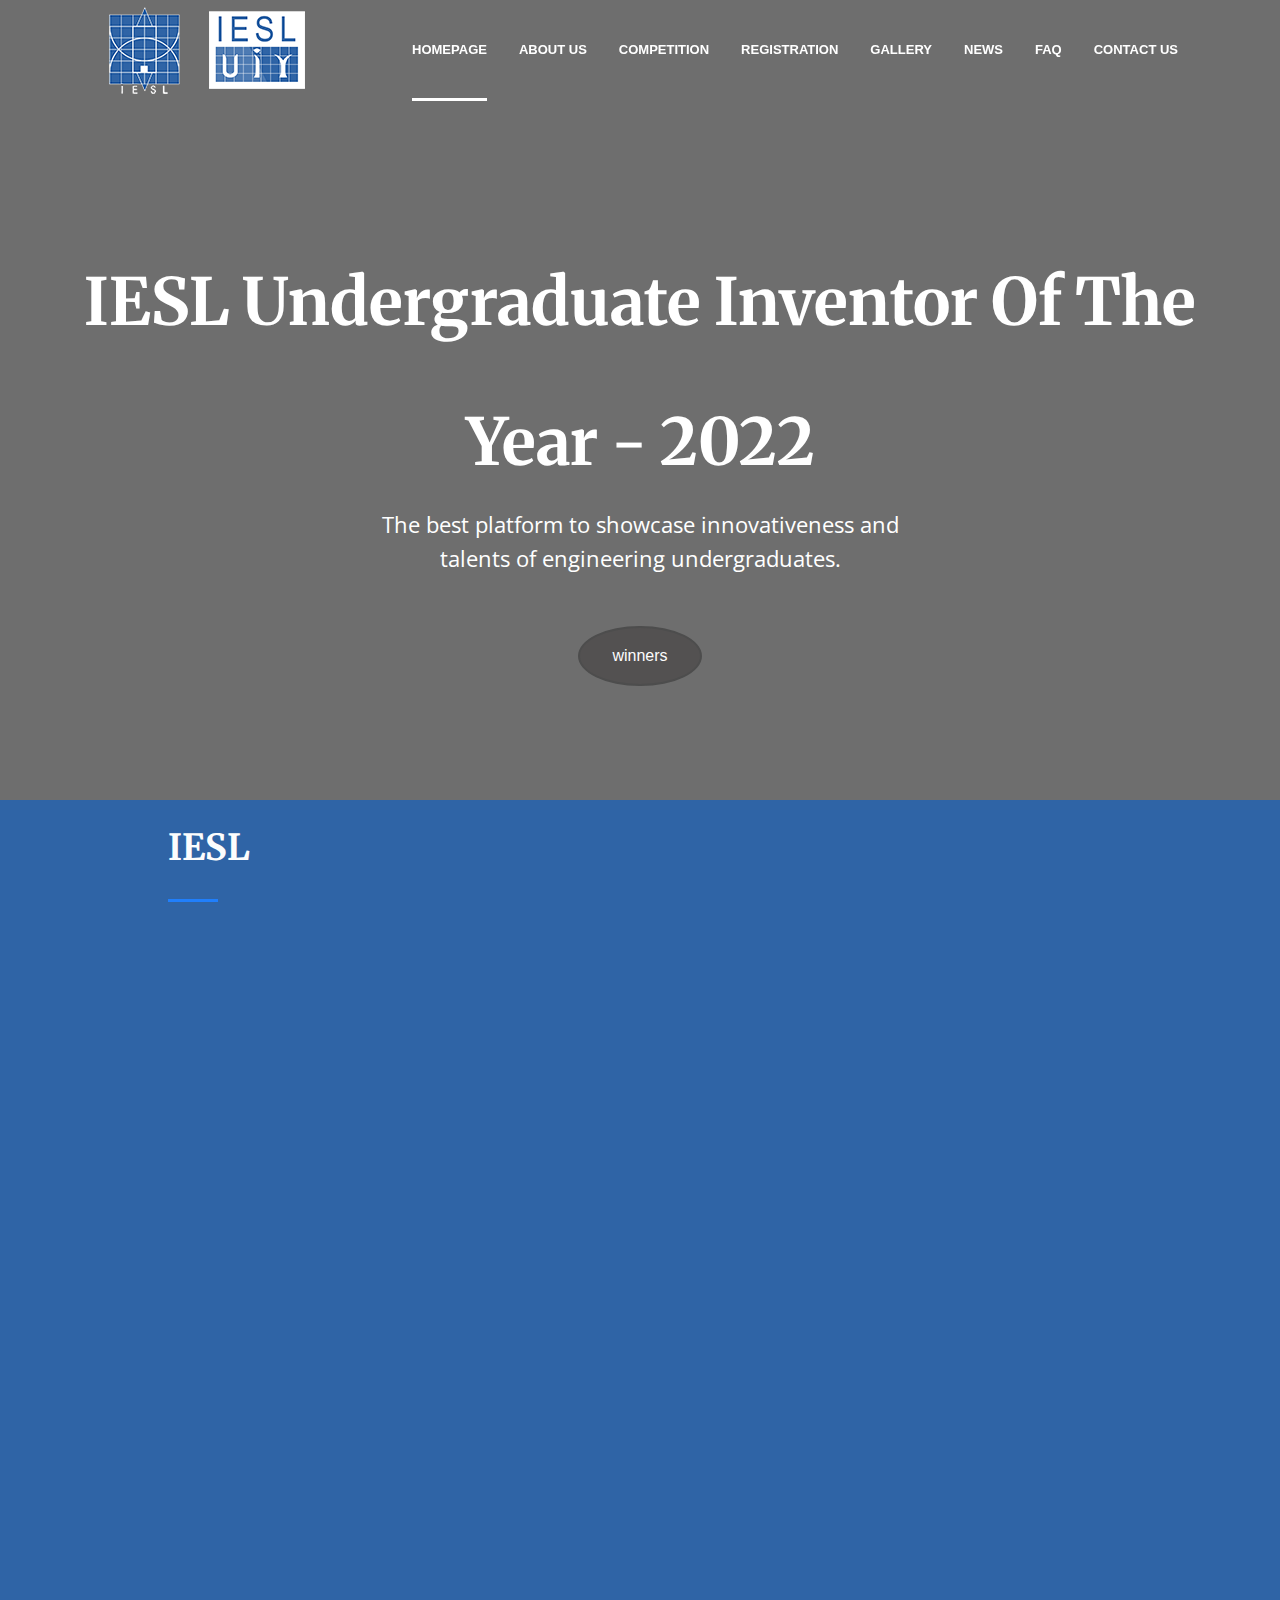
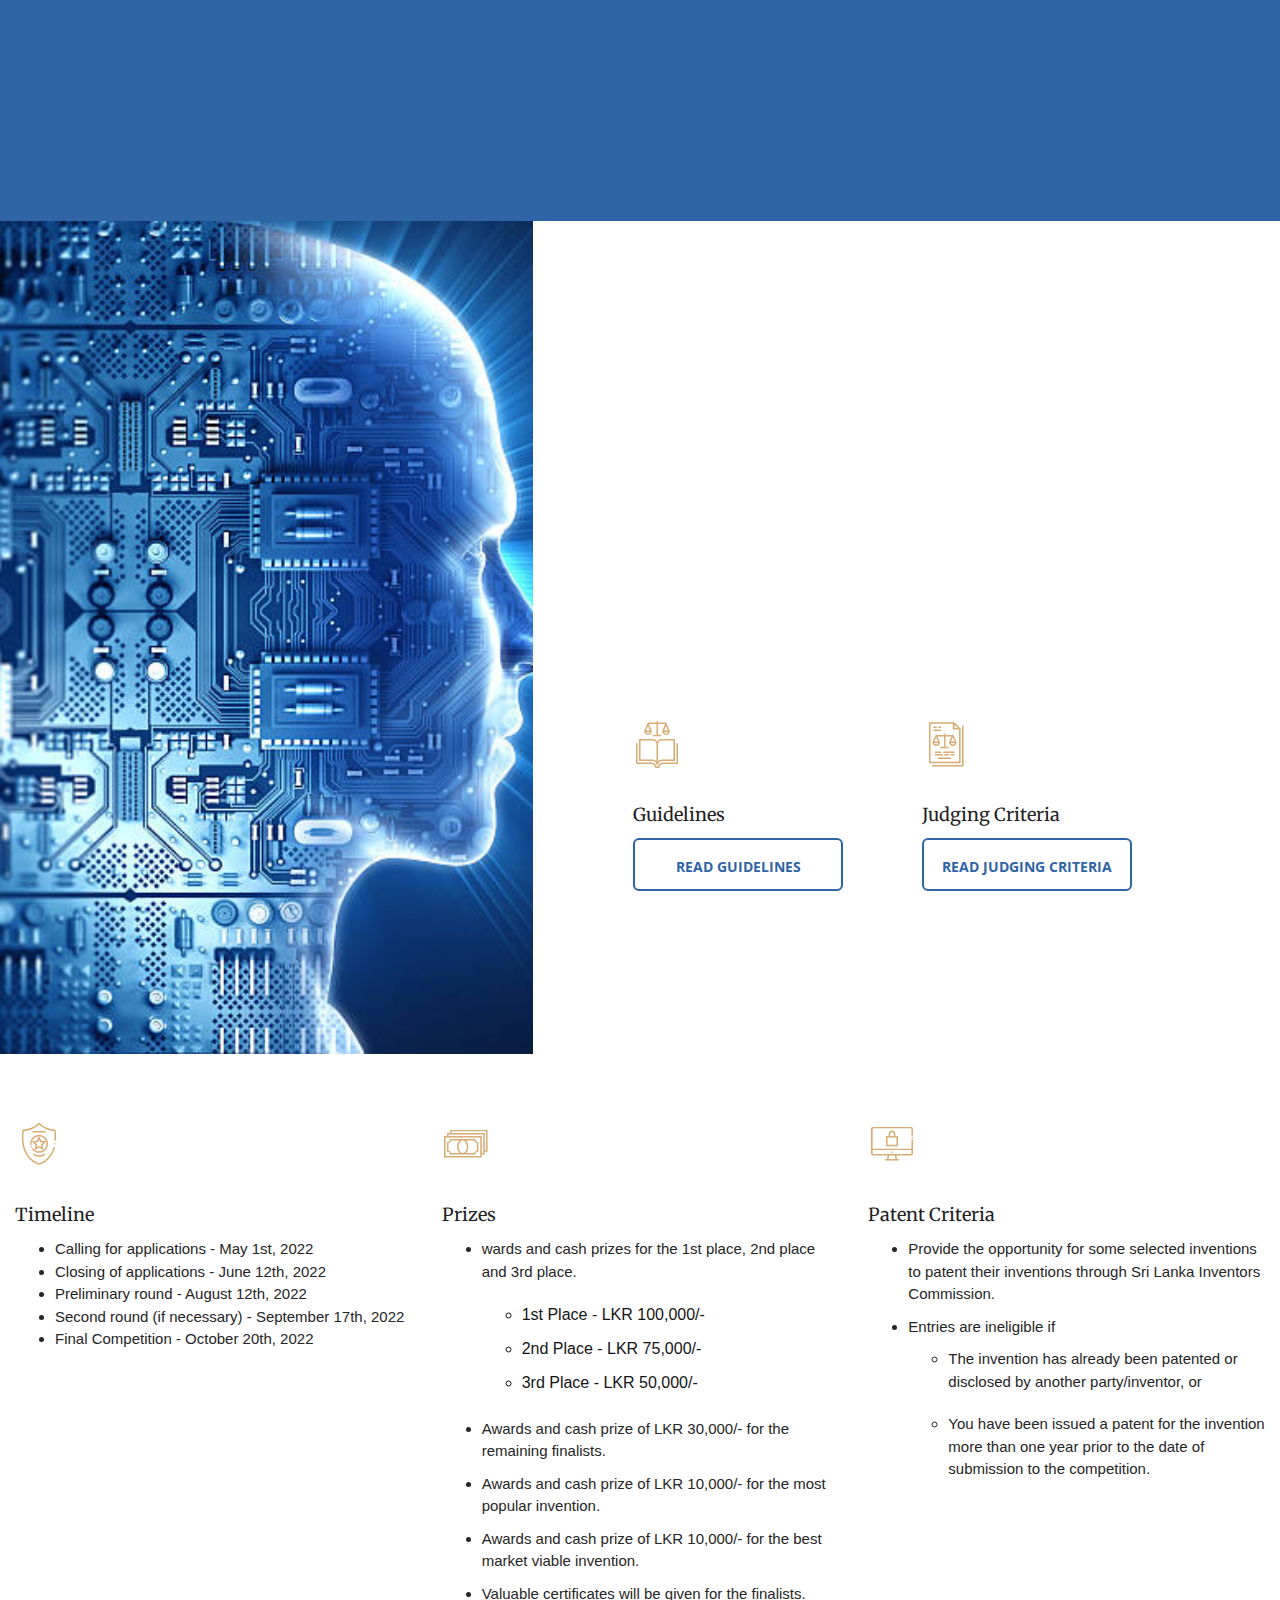
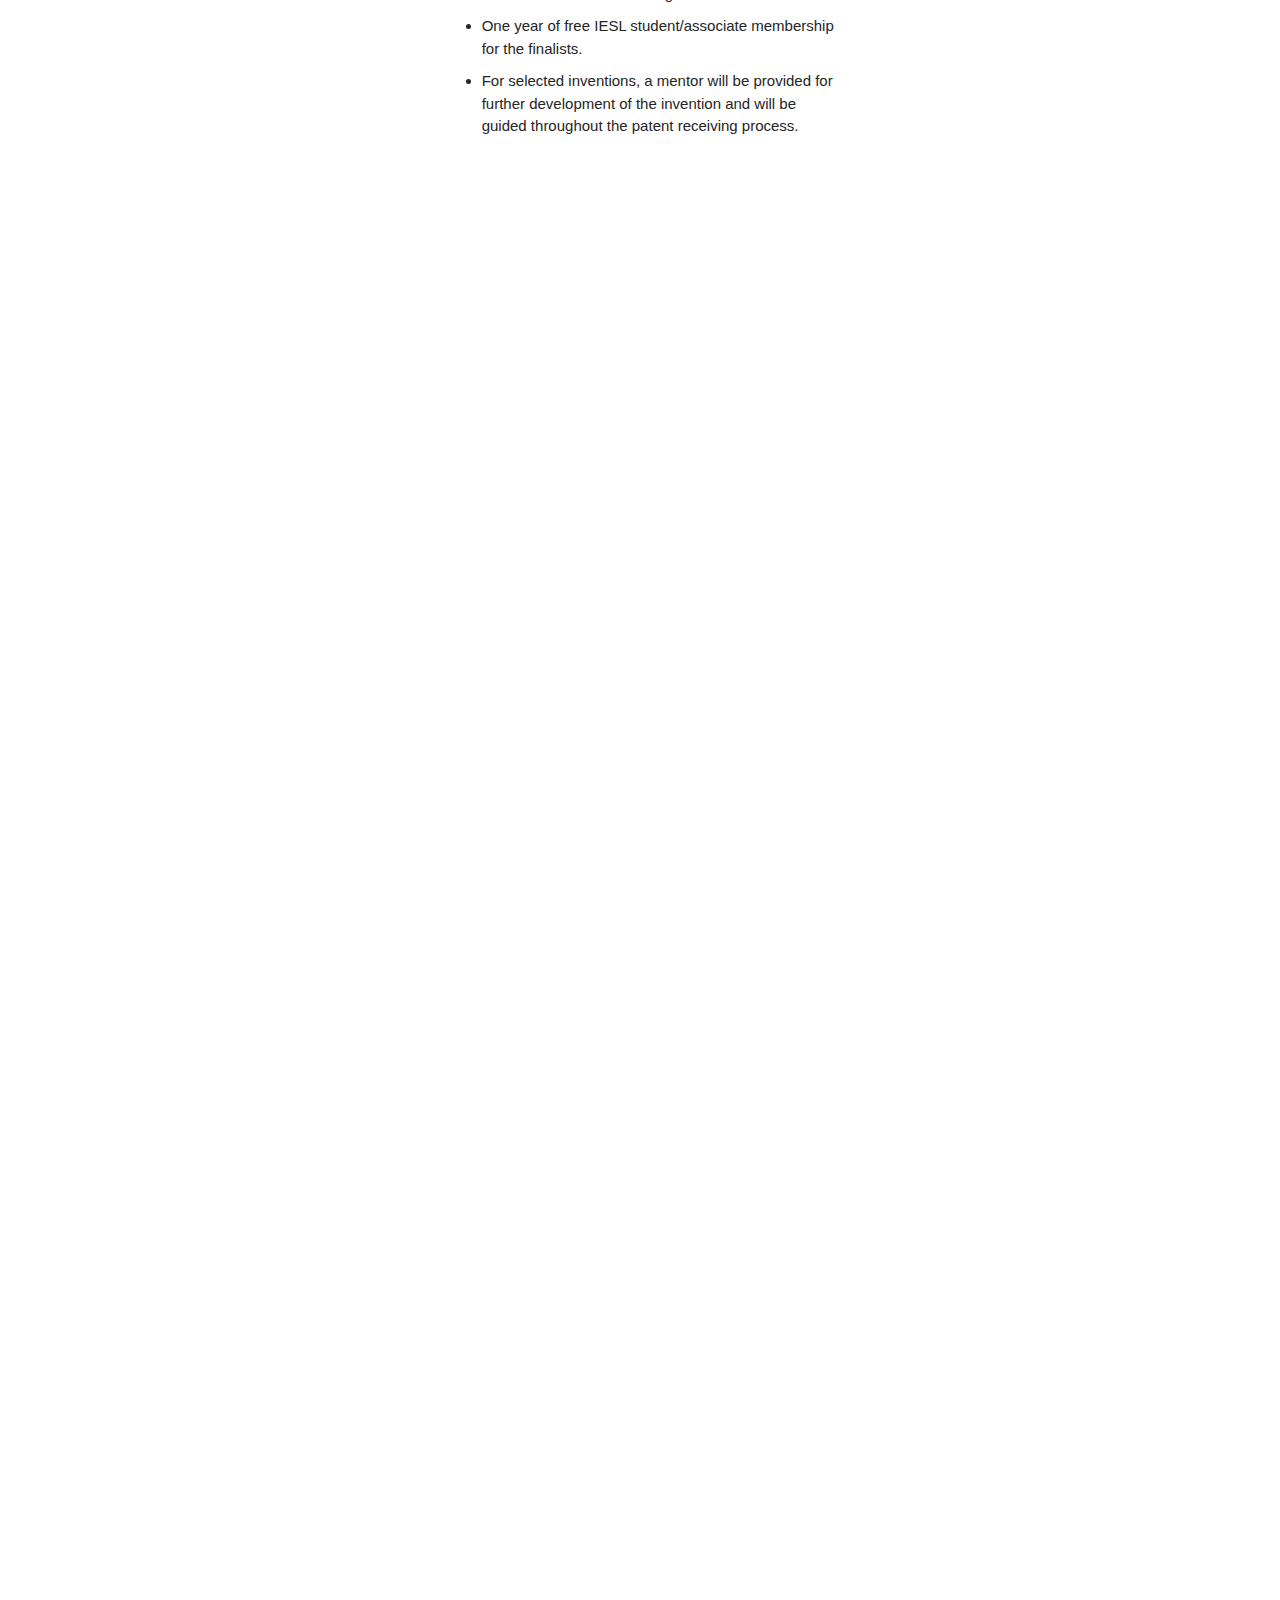
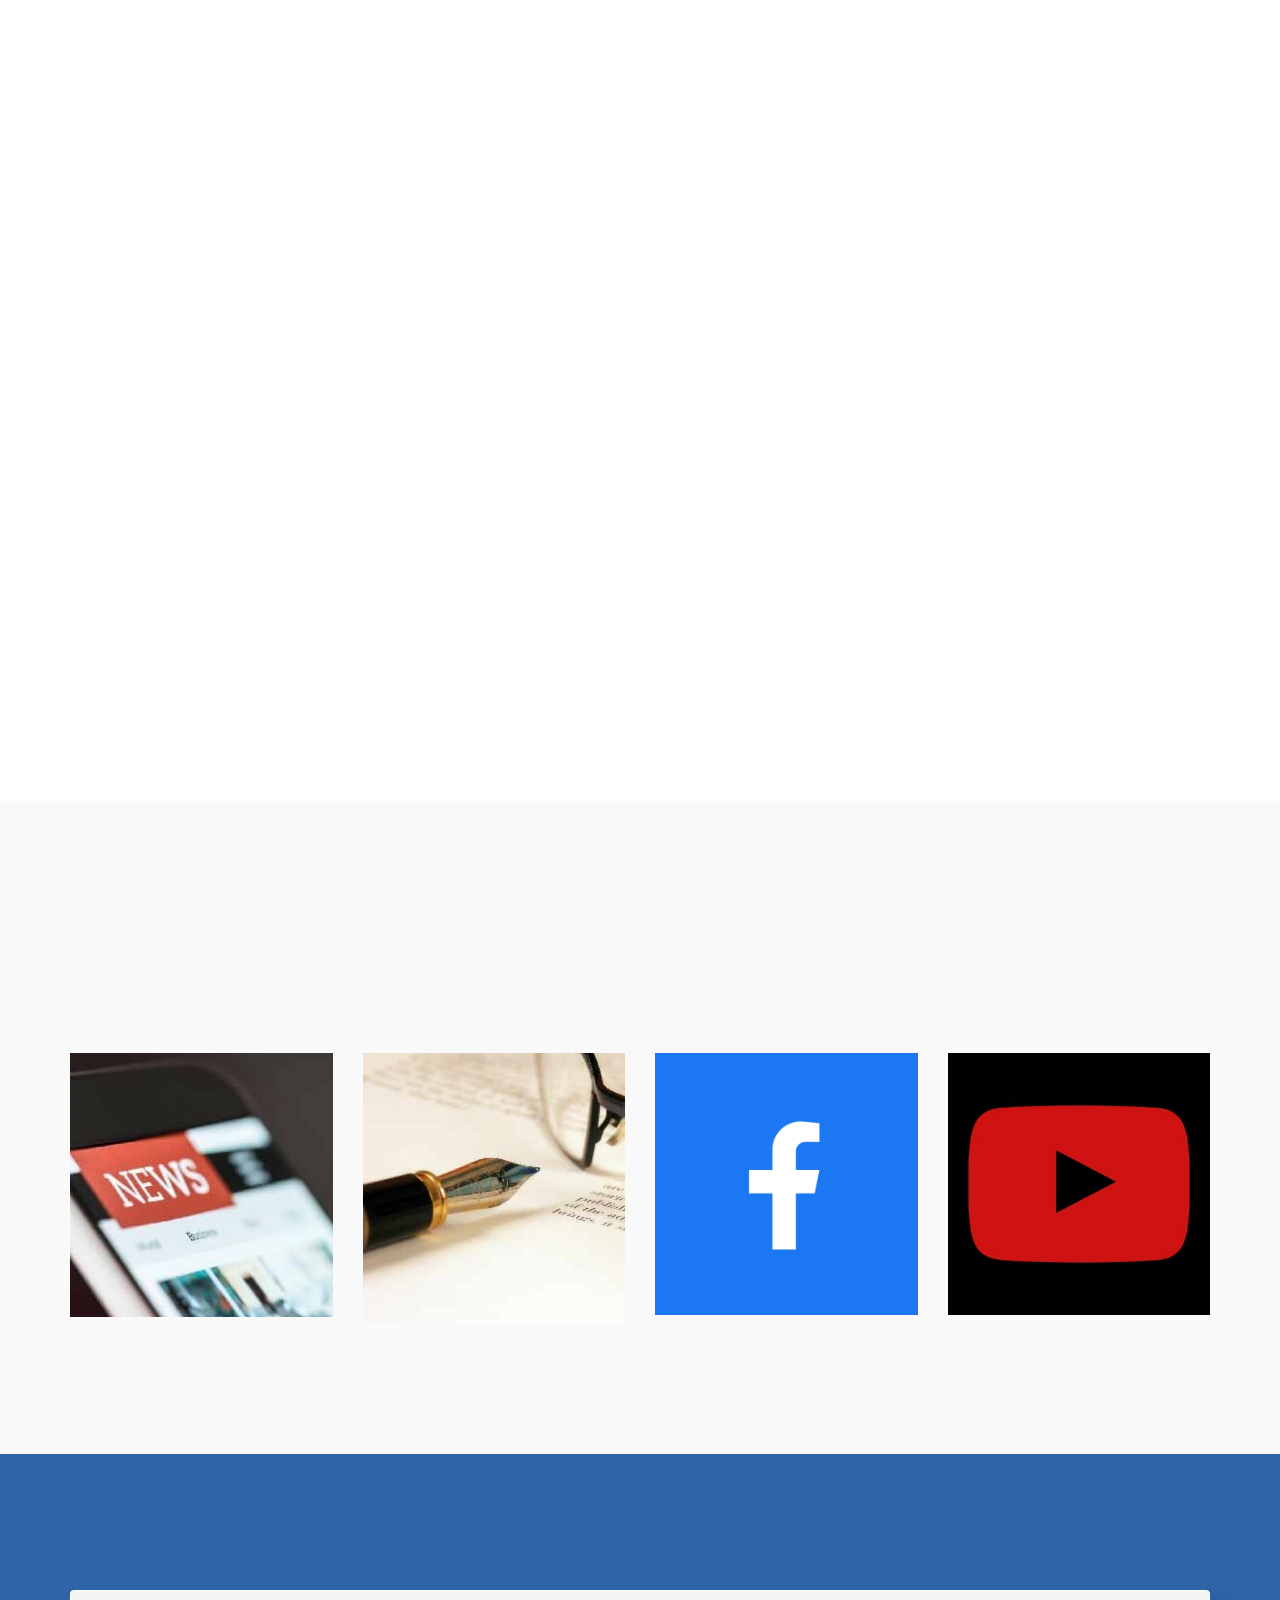
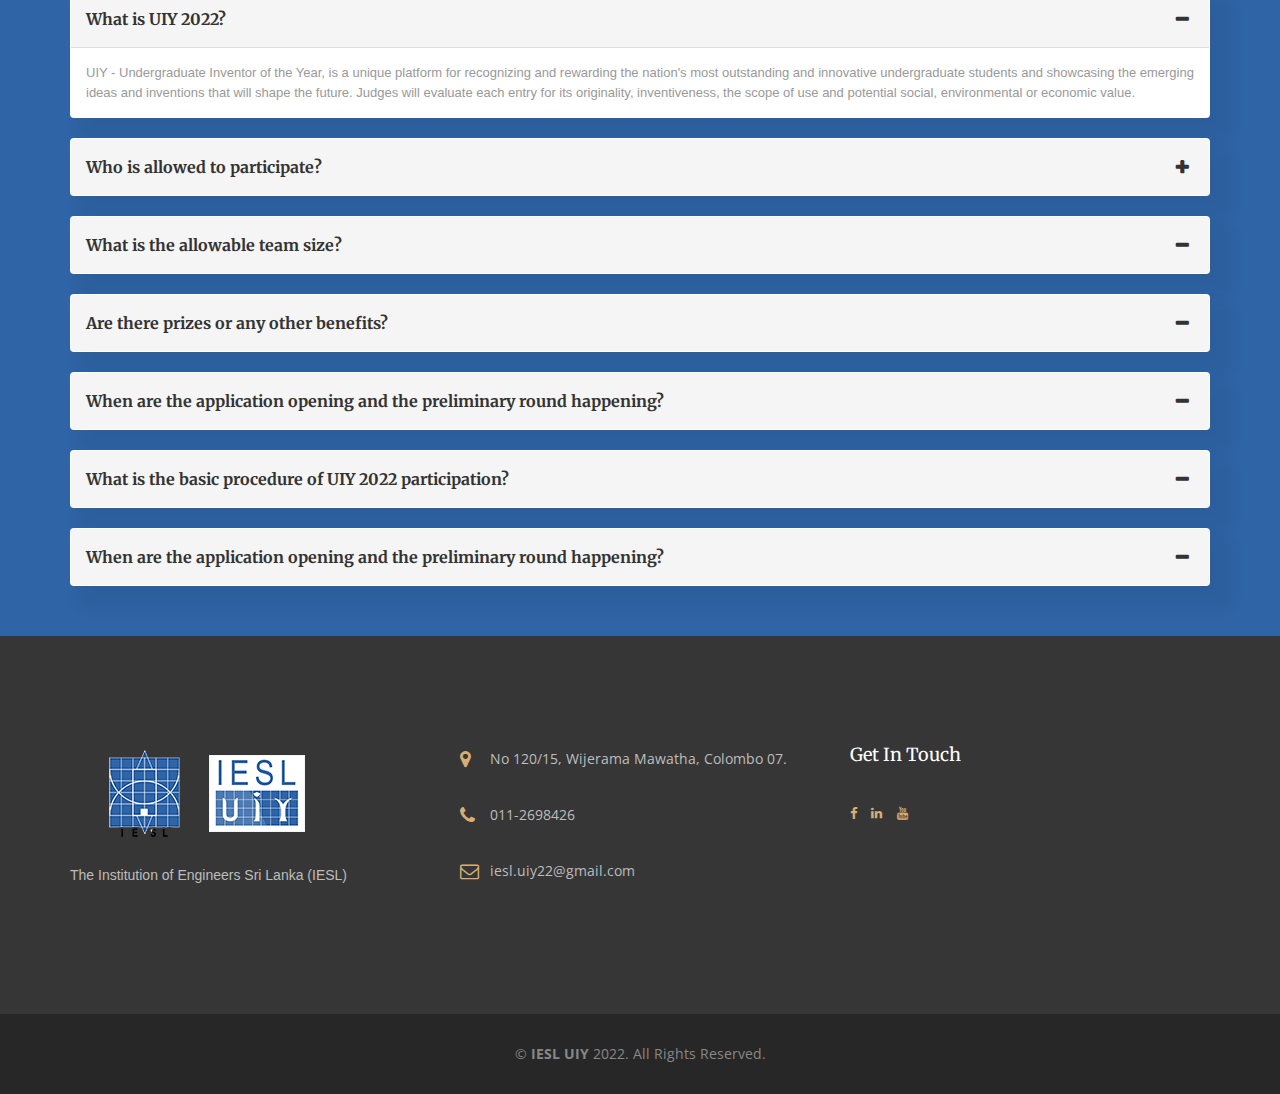
==== commit 26c2540c: "Update index.html" ====
--- a/index.html
+++ b/index.html
@@ -31,7 +31,7 @@
 
 	<!-- Document Title
     ============================================= -->
-	<title>	IESL | UIY 2021</title>
+	<title>	IESL | UIY 2022</title>
 
 	<style>
 		div.a {
@@ -234,7 +234,7 @@
 		<div class="container">
 			<div class="row">
 				<div class="col-xs-12 col-sm-12 col-md-12 text-center wow fadeInUp" data-wow-duration="1s">
-					<div class="slide--headline">IESL Undergraduate Invent of the <br>
+					<div class="slide--headline">IESL Undergraduate Inventor of the <br>
 						<br>Year - 2022</div>
 				</div>
 				<div class="col-xs-12 col-sm-6 col-sm-offset-3 col-md-6 col-md-offset-3 text-center wow fadeInUp" data-wow-duration="1s">
@@ -933,20 +933,21 @@
 				<!-- Member #1 -->
 				<div class="col-xs-12 col-sm-3 col-md-3">
 					<div class="member">
-						<div class="member-img">
+						<div class="member-img" onclick="location.href='#';">
 							<img src="assets/images/team/w.jpg" alt="member"/>
 							<div class="member-overlay">
 								<div class="member-social">
-									<a href="https://www.youtube.com/channel/UCH5gHoIXiNMhShsXK6Zda0g"></a>
+									<a href="https://www.youtube.com/channel/UCH5gHoIXiNMhShsXK6Zda0g">
 									<div class=" pos-vertical-center">
-										<h3 style="color: aliceblue;">Youtube</h3>
+										<h3 style="color: aliceblue; font-size: 200%;">Youtube</h3>
 									</div>
-								</a>
+									</a>
 								</div>
 							</div>
 							<!-- .memebr-ovelay end -->
 						</div>
 						<!-- .member-img end -->
+						
 					</div>
 					<!-- .member end -->
 				</div>
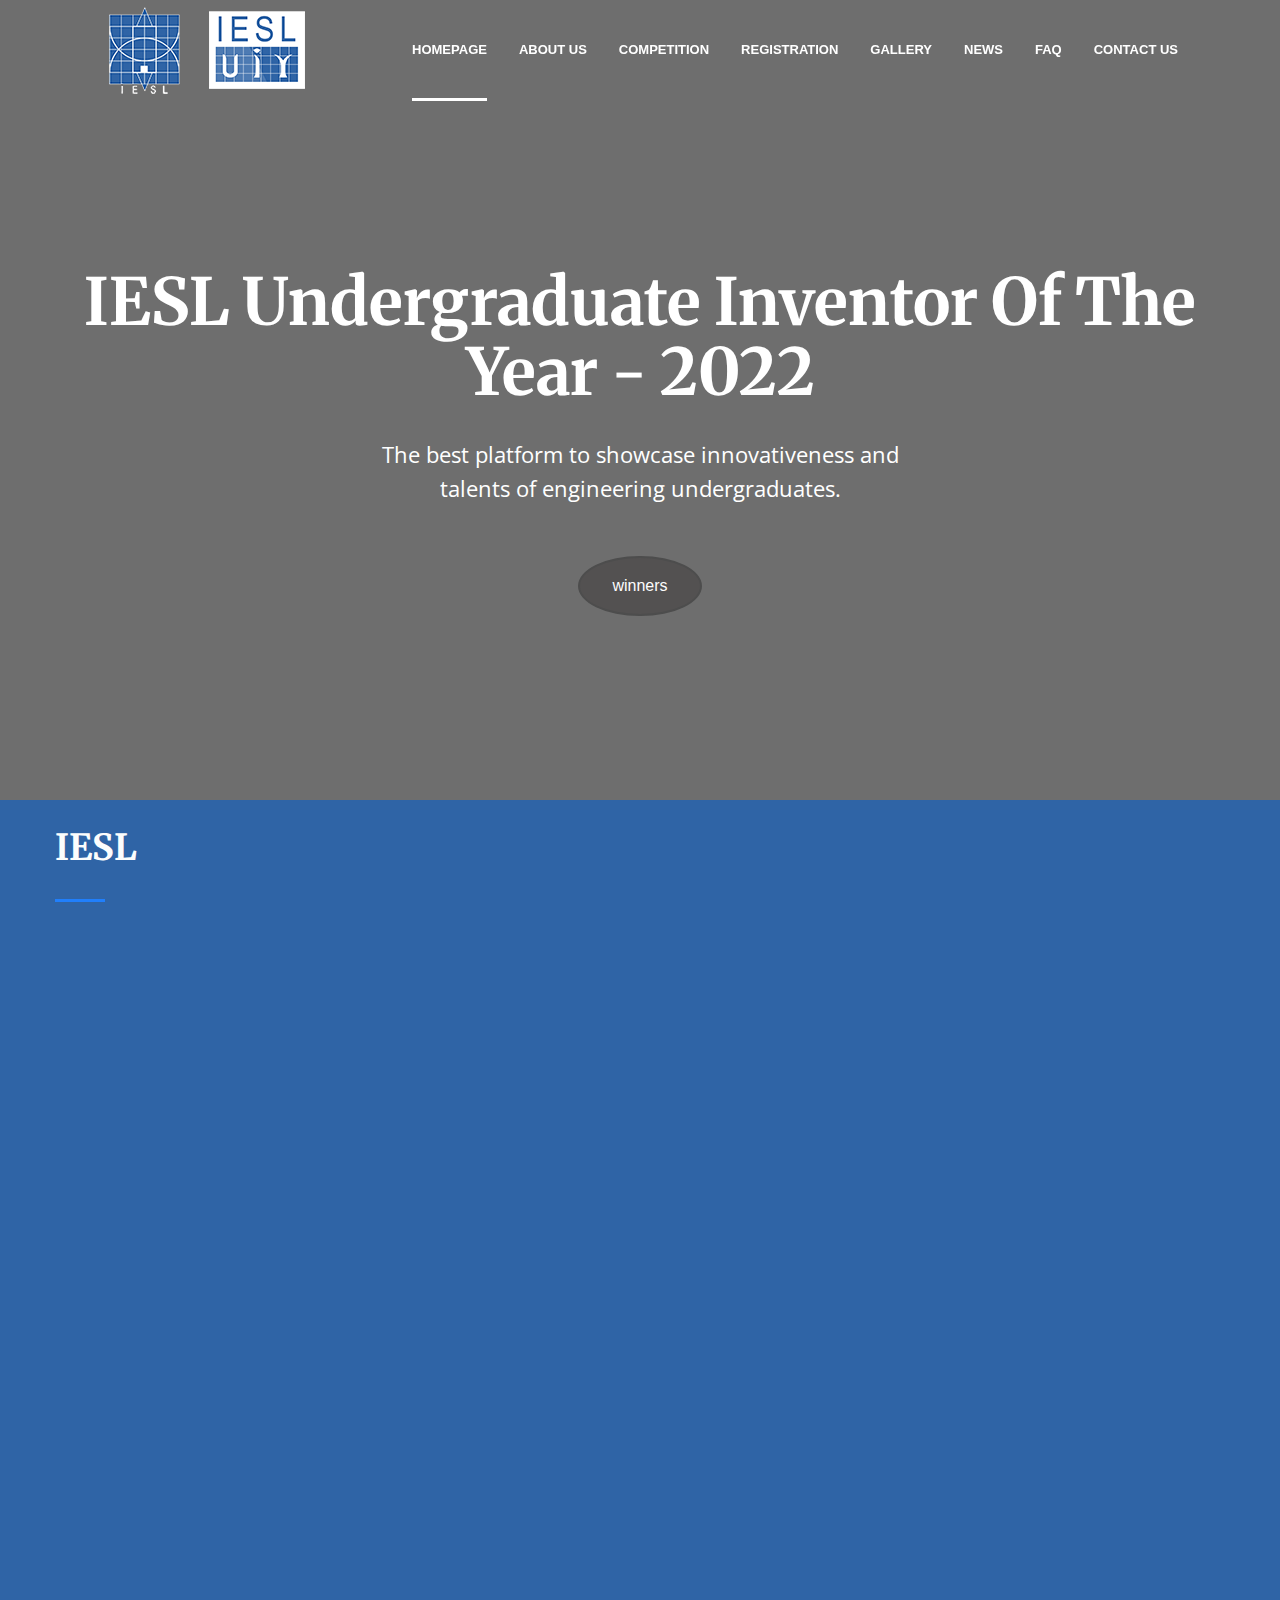
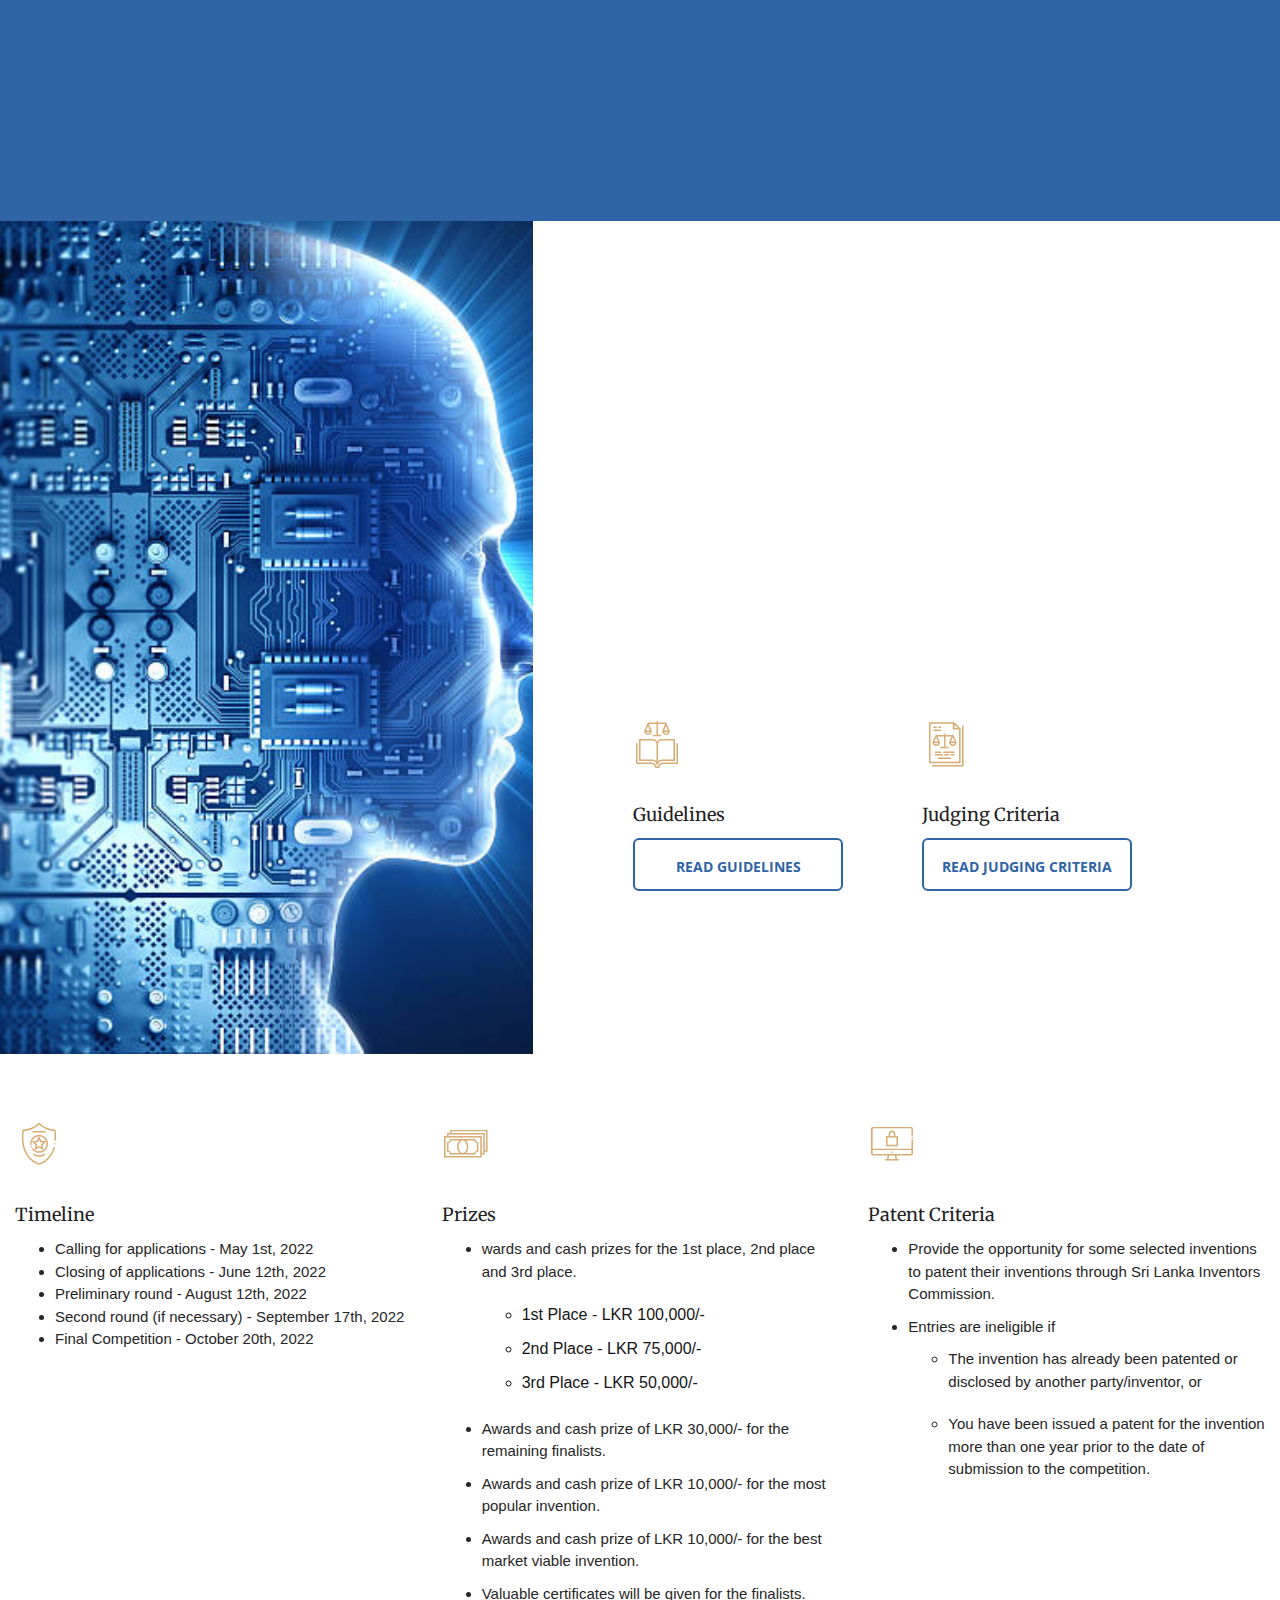
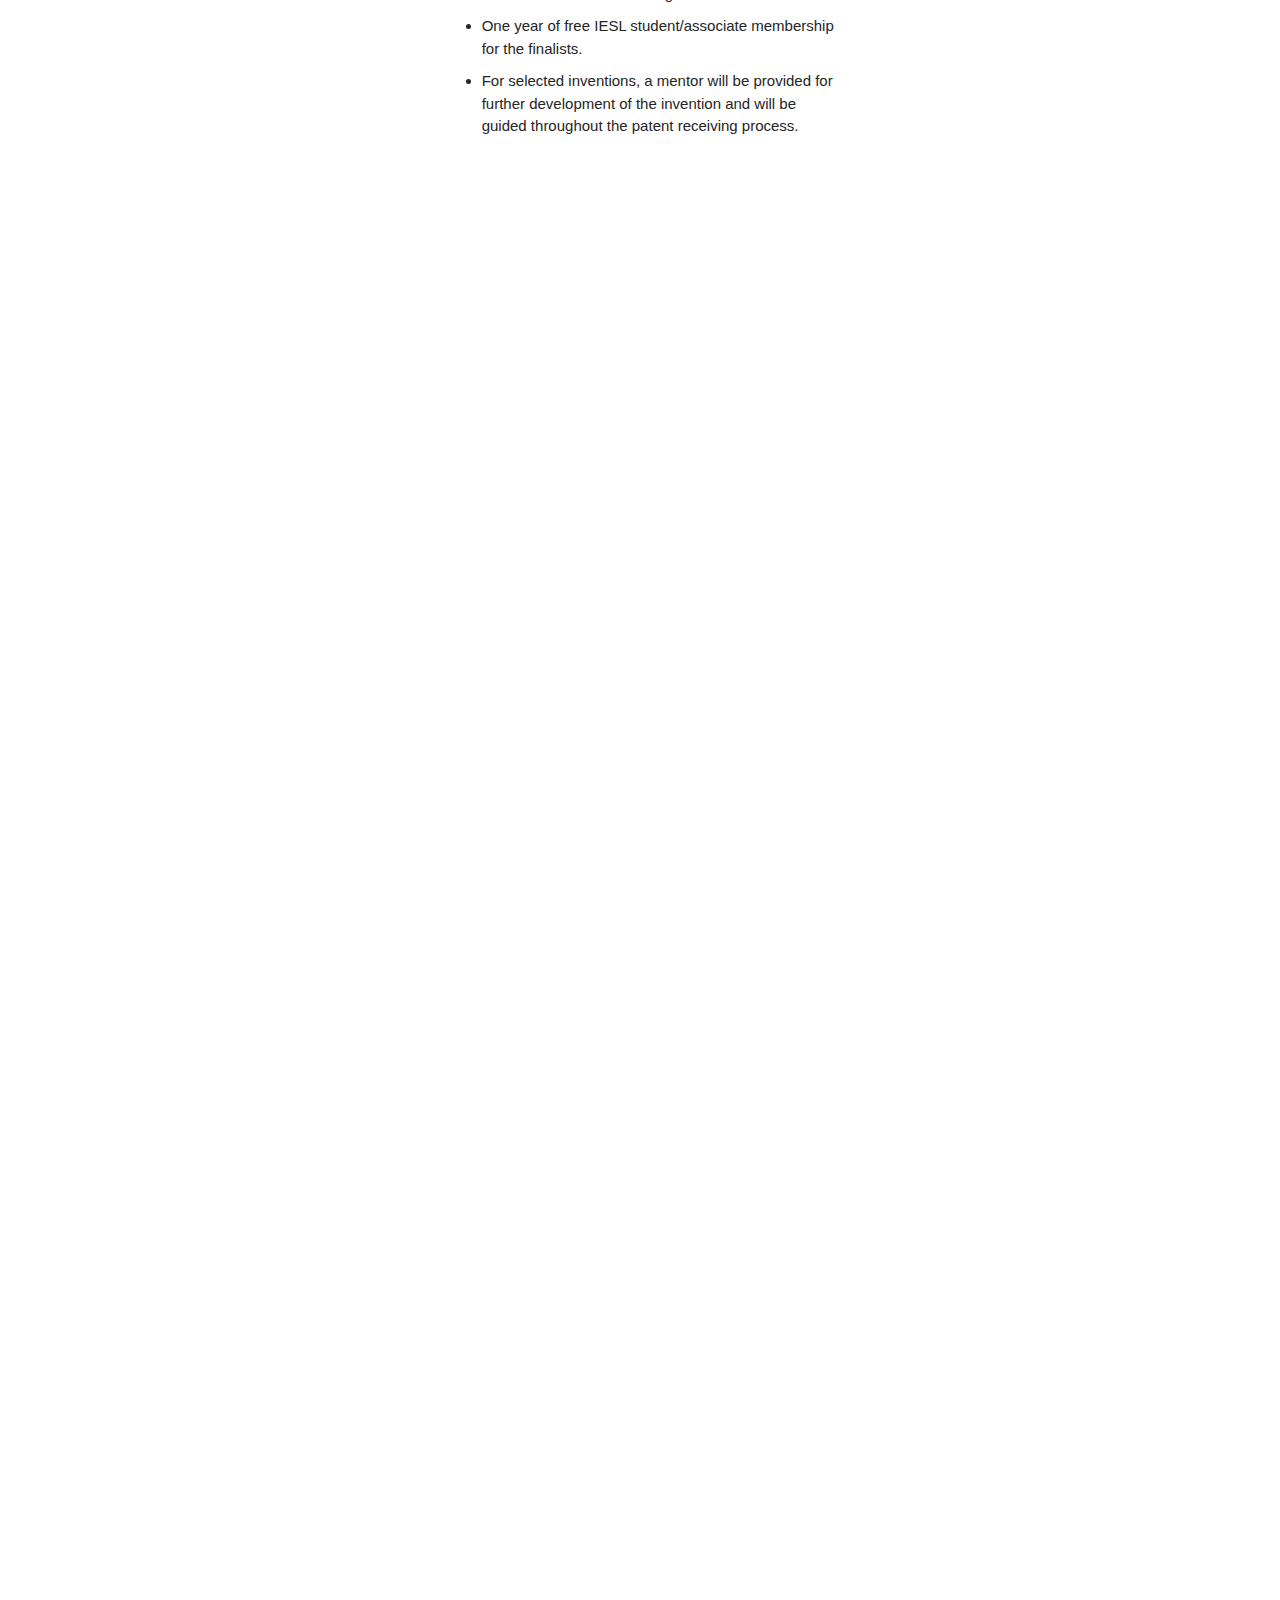
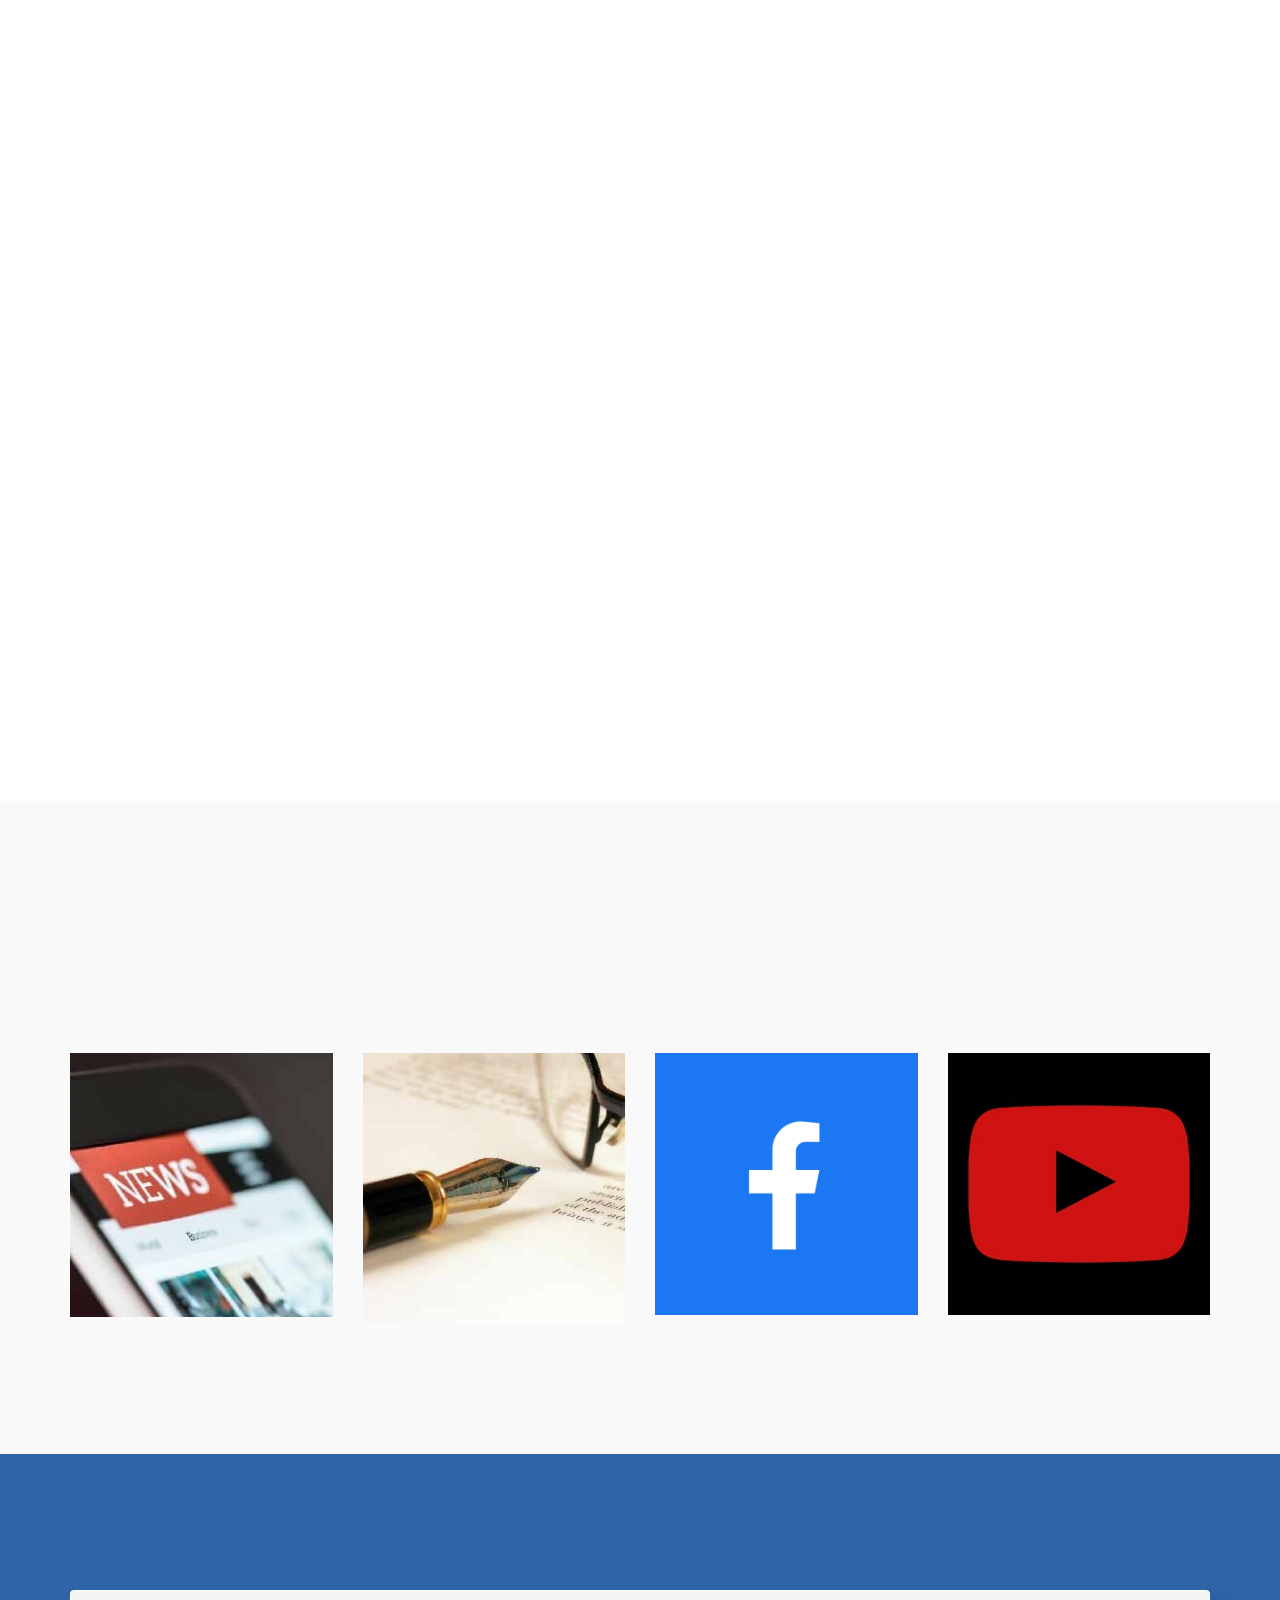
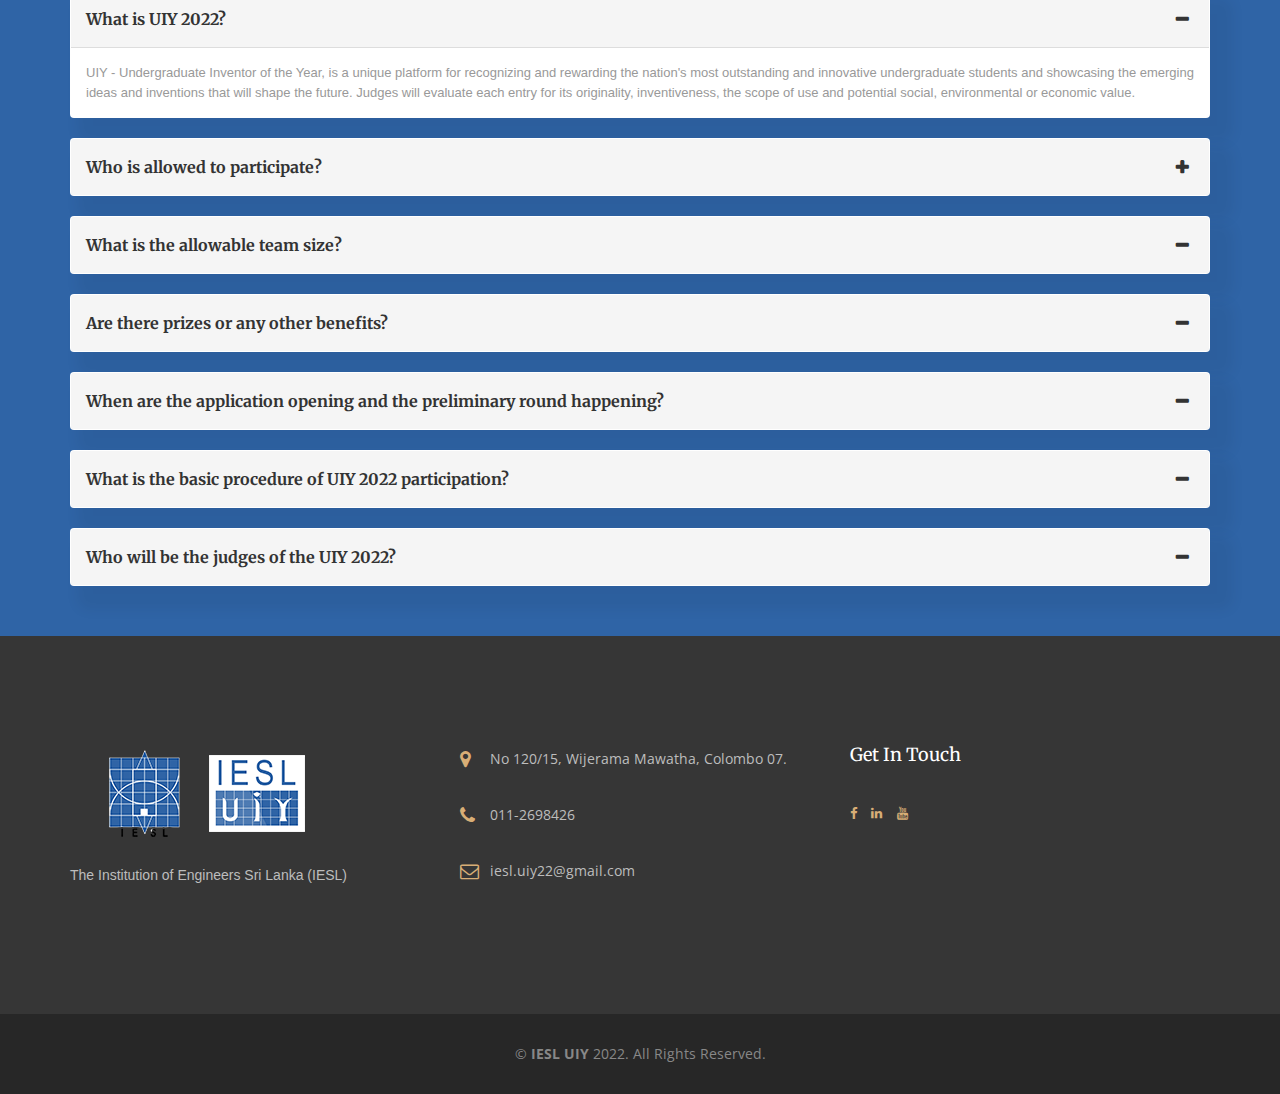
==== commit 89805524: "Update index.html" ====
--- a/index.html
+++ b/index.html
@@ -234,8 +234,7 @@
 		<div class="container">
 			<div class="row">
 				<div class="col-xs-12 col-sm-12 col-md-12 text-center wow fadeInUp" data-wow-duration="1s">
-					<div class="slide--headline">IESL Undergraduate Inventor of the <br>
-						<br>Year - 2022</div>
+					<div class="slide--headline">IESL Undergraduate Inventor of the Year - 2022</div>
 				</div>
 				<div class="col-xs-12 col-sm-6 col-sm-offset-3 col-md-6 col-md-offset-3 text-center wow fadeInUp" data-wow-duration="1s">
 					<div class="slide--bio">The best platform to showcase innovativeness and talents of engineering undergraduates.</div>
@@ -266,12 +265,12 @@
 		<div class="row">
 			
 			<!-- .col-md-6 end -->
-			<div class="col-xs-12 col-sm-12 col-md-12 col-md-offset-1">
+			
 				<div class="heading heading-1 mt-30 wow fadeInUp" data-wow-duration="1s">
 					<h2 class="heading--title" style="color: #fcfdfd;"><b>IESL</b></h2>
 					<div class="heading--divider"></div>
 				</div>
-				<div class="about-content wow fadeInUp d" data-wow-duration="1s">
+				<div class="about-content wow fadeInUp b" data-wow-duration="1s">
 					<p style="color: rgb(255, 255, 255);">The Institution of Engineers Sri Lanka (IESL) is a multidisciplinary professional Engineering institution in Sri Lanka. It is the foremost institute for Engineers in this country. 
 					</p>
 				</div>
@@ -280,7 +279,7 @@
 
 				<div class="col-xs-12 col-sm-6 col-md-6 wow fadeInUp" data-wow-duration="1s">
 					<div class="feature-panel">
-						<div class="feature--content b">
+						<div class="feature--content d">
 							<h3 style="color: rgb(255, 255, 255);">Vision</h3>
 							<p style="color: white;"> Be amongst the leading professional institutions in engineering and technology in the world.</p>
 						</div>
@@ -290,7 +289,7 @@
 
 				<div class="col-xs-12 col-sm-6 col-md-6 wow fadeInUp" data-wow-duration="1s">
 					<div class="feature-panel">
-						<div class="feature--content b">
+						<div class="feature--content d">
 							<h3 style="color: rgb(255, 255, 255);">Mission</h3>
 							<p style="color: white;">To be the apex national body of engineers in Sri Lanka which ensures internationally 
 								recognized and locally relevant standards in the professional practice and education in engineering, 
@@ -430,7 +429,7 @@
 
 				
 				
-			</div>
+		
 			<!-- .col-md-6 end -->
 		</div>
 		<!-- .row end -->
@@ -1138,14 +1137,13 @@
 						<div class="panel-heading" role="tab" id="headingSeven">
 						  <h4 class="panel-title">
 							<a data-toggle="collapse" data-parent="#accordion" href="#collapseSeven" aria-expanded="true" aria-controls="collapseSeven">
-								When are the application opening and the preliminary round happening?
+								Who will be the judges of the UIY 2022?
 							</a>
 						  </h4>
 			  
 						</div>
 						<div id="collapseSeven" class="panel-collapse collapse" role="tabpanel" aria-labelledby="headingSeven">
-							<div class="panel-body">Judged by the Sri Lanka Inventors Commission and the judge’s decision will be the final
-							  decision.
+							<div class="panel-body">Judged by the Sri Lanka Inventors Commission or panel appointed by committee comprising elite professionals and the jude's decision will be the final decision.
 							</div>
 							<div class="panel-body">The judge panel will evaluate the project based on the following criterias,
 							</div>
@@ -1266,4 +1264,4 @@
 			}
 			</script>
 </body>
-</html>+</html>
